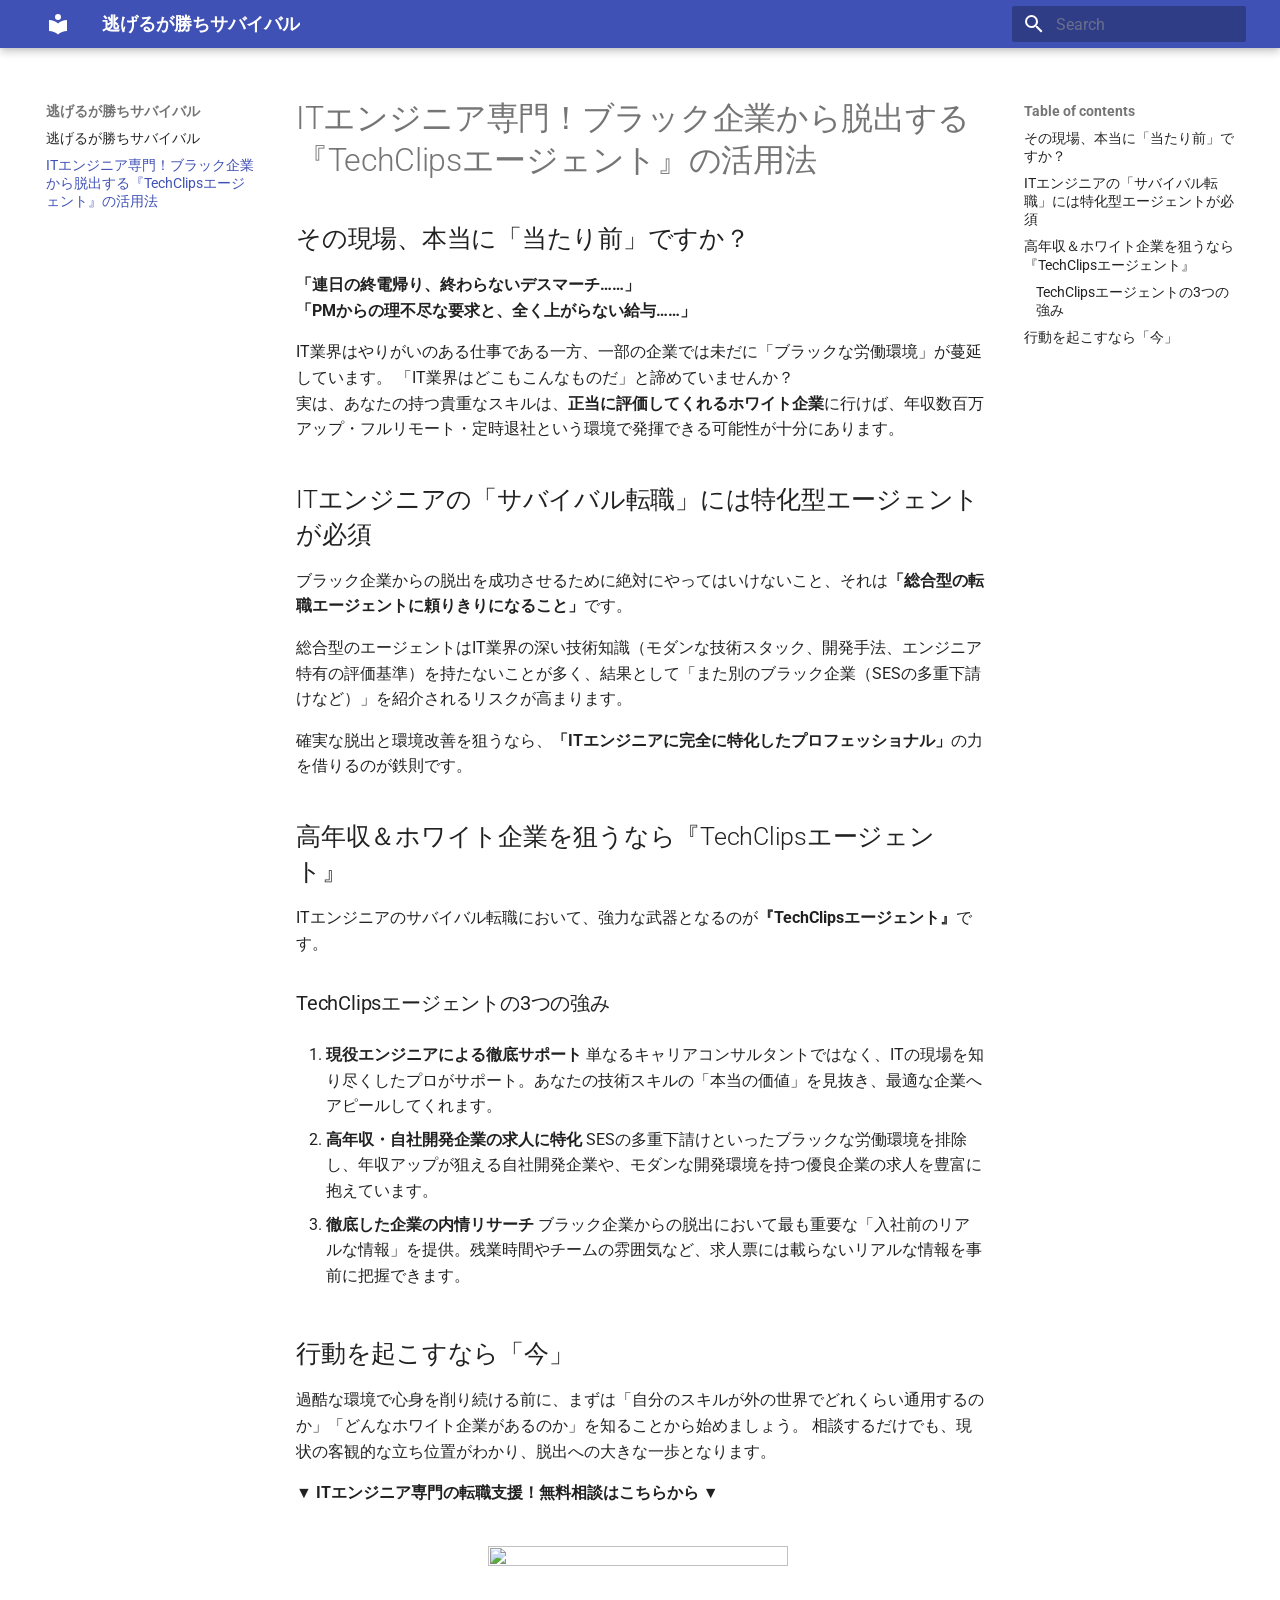
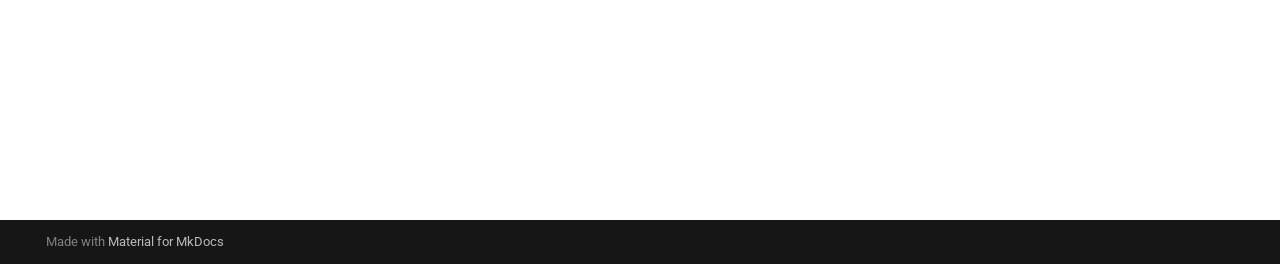
==== techclips-agent/index.html @ ae536495 "Deployed 92a9bb8 with MkDocs version: 1.6.1" ====
<!doctype html>
<html lang="en" class="no-js">
  <head>
    
      <meta charset="utf-8">
      <meta name="viewport" content="width=device-width,initial-scale=1">
      
        <meta name="description" content="デスマーチ、安い給与、パワハラPM……過酷な労働環境に疲弊するITエンジニアが、年収アップ＆ホワイト環境への脱出を果たすために必要な特化型エージェント「TechClips」を徹底解説。">
      
      
      
      
        <link rel="prev" href="..">
      
      
      
        
      
      
      <link rel="icon" href="../assets/images/favicon.png">
      <meta name="generator" content="mkdocs-1.6.1, mkdocs-material-9.7.7">
    
    
      
        <title>ITエンジニア専門！ブラック企業から脱出する『TechClipsエージェント』の活用法 - 逃げるが勝ちサバイバル</title>
      
    
    
      <link rel="stylesheet" href="../assets/stylesheets/main.ec1eaa64.min.css">
      
        
        <link rel="stylesheet" href="../assets/stylesheets/palette.ab4e12ef.min.css">
      
      


    
    
      
    
    
      
        
        
        <link rel="preconnect" href="https://fonts.gstatic.com" crossorigin>
        <link rel="stylesheet" href="https://fonts.googleapis.com/css?family=Roboto:300,300i,400,400i,700,700i%7CRoboto+Mono:400,400i,700,700i&display=fallback">
        <style>:root{--md-text-font:"Roboto";--md-code-font:"Roboto Mono"}</style>
      
    
    
    <script>__md_scope=new URL("..",location),__md_hash=e=>[...e].reduce(((e,_)=>(e<<5)-e+_.charCodeAt(0)),0),__md_get=(e,_=localStorage,t=__md_scope)=>JSON.parse(_.getItem(t.pathname+"."+e)),__md_set=(e,_,t=localStorage,a=__md_scope)=>{try{t.setItem(a.pathname+"."+e,JSON.stringify(_))}catch(e){}}</script>
    
      
  


  
  

<script id="__analytics">function __md_analytics(){function e(){dataLayer.push(arguments)}window.dataLayer=window.dataLayer||[],e("js",new Date),e("config","G-HF1MY35ZGQ"),document.addEventListener("DOMContentLoaded",(function(){document.forms.search&&document.forms.search.query.addEventListener("blur",(function(){this.value&&e("event","search",{search_term:this.value})}));document$.subscribe((function(){var t=document.forms.feedback;if(void 0!==t)for(var a of t.querySelectorAll("[type=submit]"))a.addEventListener("click",(function(a){a.preventDefault();var n=document.location.pathname,d=this.getAttribute("data-md-value");e("event","feedback",{page:n,data:d}),t.firstElementChild.disabled=!0;var r=t.querySelector(".md-feedback__note [data-md-value='"+d+"']");r&&(r.hidden=!1)})),t.hidden=!1})),location$.subscribe((function(t){e("config","G-HF1MY35ZGQ",{page_path:t.pathname})}))}));var t=document.createElement("script");t.async=!0,t.src="https://www.googletagmanager.com/gtag/js?id=G-HF1MY35ZGQ",document.getElementById("__analytics").insertAdjacentElement("afterEnd",t)}</script>
  
    <script>"undefined"!=typeof __md_analytics&&__md_analytics()</script>
  

    
    
  </head>
  
  
    
    
    
    
    
    <body dir="ltr" data-md-color-scheme="default" data-md-color-primary="slate" data-md-color-accent="indigo">
  
    
    <input class="md-toggle" data-md-toggle="drawer" type="checkbox" id="__drawer" autocomplete="off">
    <input class="md-toggle" data-md-toggle="search" type="checkbox" id="__search" autocomplete="off">
    <label class="md-overlay" for="__drawer"></label>
    <div data-md-component="skip">
      
        
        <a href="#ittechclips" class="md-skip">
          Skip to content
        </a>
      
    </div>
    <div data-md-component="announce">
      
    </div>
    
    
      

  

<header class="md-header md-header--shadow" data-md-component="header">
  <nav class="md-header__inner md-grid" aria-label="Header">
    <a href=".." title="逃げるが勝ちサバイバル" class="md-header__button md-logo" aria-label="逃げるが勝ちサバイバル" data-md-component="logo">
      
  
  <svg xmlns="http://www.w3.org/2000/svg" viewBox="0 0 24 24"><path d="M12 8a3 3 0 0 0 3-3 3 3 0 0 0-3-3 3 3 0 0 0-3 3 3 3 0 0 0 3 3m0 3.54C9.64 9.35 6.5 8 3 8v11c3.5 0 6.64 1.35 9 3.54 2.36-2.19 5.5-3.54 9-3.54V8c-3.5 0-6.64 1.35-9 3.54"/></svg>

    </a>
    <label class="md-header__button md-icon" for="__drawer">
      
      <svg xmlns="http://www.w3.org/2000/svg" viewBox="0 0 24 24"><path d="M3 6h18v2H3zm0 5h18v2H3zm0 5h18v2H3z"/></svg>
    </label>
    <div class="md-header__title" data-md-component="header-title">
      <div class="md-header__ellipsis">
        <div class="md-header__topic">
          <span class="md-ellipsis">
            逃げるが勝ちサバイバル
          </span>
        </div>
        <div class="md-header__topic" data-md-component="header-topic">
          <span class="md-ellipsis">
            
              ITエンジニア専門！ブラック企業から脱出する『TechClipsエージェント』の活用法
            
          </span>
        </div>
      </div>
    </div>
    
      
    
    
    
    
      
      
        <label class="md-header__button md-icon" for="__search">
          
          <svg xmlns="http://www.w3.org/2000/svg" viewBox="0 0 24 24"><path d="M9.5 3A6.5 6.5 0 0 1 16 9.5c0 1.61-.59 3.09-1.56 4.23l.27.27h.79l5 5-1.5 1.5-5-5v-.79l-.27-.27A6.52 6.52 0 0 1 9.5 16 6.5 6.5 0 0 1 3 9.5 6.5 6.5 0 0 1 9.5 3m0 2C7 5 5 7 5 9.5S7 14 9.5 14 14 12 14 9.5 12 5 9.5 5"/></svg>
        </label>
        <div class="md-search" data-md-component="search" role="dialog">
  <label class="md-search__overlay" for="__search"></label>
  <div class="md-search__inner" role="search">
    <form class="md-search__form" name="search">
      <input type="text" class="md-search__input" name="query" aria-label="Search" placeholder="Search" autocapitalize="off" autocorrect="off" autocomplete="off" spellcheck="false" data-md-component="search-query" required>
      <label class="md-search__icon md-icon" for="__search">
        
        <svg xmlns="http://www.w3.org/2000/svg" viewBox="0 0 24 24"><path d="M9.5 3A6.5 6.5 0 0 1 16 9.5c0 1.61-.59 3.09-1.56 4.23l.27.27h.79l5 5-1.5 1.5-5-5v-.79l-.27-.27A6.52 6.52 0 0 1 9.5 16 6.5 6.5 0 0 1 3 9.5 6.5 6.5 0 0 1 9.5 3m0 2C7 5 5 7 5 9.5S7 14 9.5 14 14 12 14 9.5 12 5 9.5 5"/></svg>
        
        <svg xmlns="http://www.w3.org/2000/svg" viewBox="0 0 24 24"><path d="M20 11v2H8l5.5 5.5-1.42 1.42L4.16 12l7.92-7.92L13.5 5.5 8 11z"/></svg>
      </label>
      <nav class="md-search__options" aria-label="Search">
        
        <button type="reset" class="md-search__icon md-icon" title="Clear" aria-label="Clear" tabindex="-1">
          
          <svg xmlns="http://www.w3.org/2000/svg" viewBox="0 0 24 24"><path d="M19 6.41 17.59 5 12 10.59 6.41 5 5 6.41 10.59 12 5 17.59 6.41 19 12 13.41 17.59 19 19 17.59 13.41 12z"/></svg>
        </button>
      </nav>
      
    </form>
    <div class="md-search__output">
      <div class="md-search__scrollwrap" tabindex="0" data-md-scrollfix>
        <div class="md-search-result" data-md-component="search-result">
          <div class="md-search-result__meta">
            Initializing search
          </div>
          <ol class="md-search-result__list" role="presentation"></ol>
        </div>
      </div>
    </div>
  </div>
</div>
      
    
    
  </nav>
  
</header>
    
    <div class="md-container" data-md-component="container">
      
      
        
          
        
      
      <main class="md-main" data-md-component="main">
        <div class="md-main__inner md-grid">
          
            
              
              <div class="md-sidebar md-sidebar--primary" data-md-component="sidebar" data-md-type="navigation" >
                <div class="md-sidebar__scrollwrap">
                  <div class="md-sidebar__inner">
                    



<nav class="md-nav md-nav--primary" aria-label="Navigation" data-md-level="0">
  <label class="md-nav__title" for="__drawer">
    <a href=".." title="逃げるが勝ちサバイバル" class="md-nav__button md-logo" aria-label="逃げるが勝ちサバイバル" data-md-component="logo">
      
  
  <svg xmlns="http://www.w3.org/2000/svg" viewBox="0 0 24 24"><path d="M12 8a3 3 0 0 0 3-3 3 3 0 0 0-3-3 3 3 0 0 0-3 3 3 3 0 0 0 3 3m0 3.54C9.64 9.35 6.5 8 3 8v11c3.5 0 6.64 1.35 9 3.54 2.36-2.19 5.5-3.54 9-3.54V8c-3.5 0-6.64 1.35-9 3.54"/></svg>

    </a>
    逃げるが勝ちサバイバル
  </label>
  
  <ul class="md-nav__list" data-md-scrollfix>
    
      
      
  
  
  
  
    <li class="md-nav__item">
      <a href=".." class="md-nav__link">
        
  
  
  <span class="md-ellipsis">
    
  
    逃げるが勝ちサバイバル
  

    
  </span>
  
  

      </a>
    </li>
  

    
      
      
  
  
    
  
  
  
    <li class="md-nav__item md-nav__item--active">
      
      <input class="md-nav__toggle md-toggle" type="checkbox" id="__toc">
      
      
        
      
      
        <label class="md-nav__link md-nav__link--active" for="__toc">
          
  
  
  <span class="md-ellipsis">
    
  
    ITエンジニア専門！ブラック企業から脱出する『TechClipsエージェント』の活用法
  

    
  </span>
  
  

          <span class="md-nav__icon md-icon"></span>
        </label>
      
      <a href="./" class="md-nav__link md-nav__link--active">
        
  
  
  <span class="md-ellipsis">
    
  
    ITエンジニア専門！ブラック企業から脱出する『TechClipsエージェント』の活用法
  

    
  </span>
  
  

      </a>
      
        

<nav class="md-nav md-nav--secondary" aria-label="Table of contents">
  
  
  
    
  
  
    <label class="md-nav__title" for="__toc">
      <span class="md-nav__icon md-icon"></span>
      Table of contents
    </label>
    <ul class="md-nav__list" data-md-component="toc" data-md-scrollfix>
      
        <li class="md-nav__item">
  <a href="#_1" class="md-nav__link">
    <span class="md-ellipsis">
      
        その現場、本当に「当たり前」ですか？
      
    </span>
  </a>
  
</li>
      
        <li class="md-nav__item">
  <a href="#it" class="md-nav__link">
    <span class="md-ellipsis">
      
        ITエンジニアの「サバイバル転職」には特化型エージェントが必須
      
    </span>
  </a>
  
</li>
      
        <li class="md-nav__item">
  <a href="#techclips" class="md-nav__link">
    <span class="md-ellipsis">
      
        高年収＆ホワイト企業を狙うなら『TechClipsエージェント』
      
    </span>
  </a>
  
    <nav class="md-nav" aria-label="高年収＆ホワイト企業を狙うなら『TechClipsエージェント』">
      <ul class="md-nav__list">
        
          <li class="md-nav__item">
  <a href="#techclips3" class="md-nav__link">
    <span class="md-ellipsis">
      
        TechClipsエージェントの3つの強み
      
    </span>
  </a>
  
</li>
        
      </ul>
    </nav>
  
</li>
      
        <li class="md-nav__item">
  <a href="#_2" class="md-nav__link">
    <span class="md-ellipsis">
      
        行動を起こすなら「今」
      
    </span>
  </a>
  
</li>
      
    </ul>
  
</nav>
      
    </li>
  

    
  </ul>
</nav>
                  </div>
                </div>
              </div>
            
            
              
              <div class="md-sidebar md-sidebar--secondary" data-md-component="sidebar" data-md-type="toc" >
                <div class="md-sidebar__scrollwrap">
                  <div class="md-sidebar__inner">
                    

<nav class="md-nav md-nav--secondary" aria-label="Table of contents">
  
  
  
    
  
  
    <label class="md-nav__title" for="__toc">
      <span class="md-nav__icon md-icon"></span>
      Table of contents
    </label>
    <ul class="md-nav__list" data-md-component="toc" data-md-scrollfix>
      
        <li class="md-nav__item">
  <a href="#_1" class="md-nav__link">
    <span class="md-ellipsis">
      
        その現場、本当に「当たり前」ですか？
      
    </span>
  </a>
  
</li>
      
        <li class="md-nav__item">
  <a href="#it" class="md-nav__link">
    <span class="md-ellipsis">
      
        ITエンジニアの「サバイバル転職」には特化型エージェントが必須
      
    </span>
  </a>
  
</li>
      
        <li class="md-nav__item">
  <a href="#techclips" class="md-nav__link">
    <span class="md-ellipsis">
      
        高年収＆ホワイト企業を狙うなら『TechClipsエージェント』
      
    </span>
  </a>
  
    <nav class="md-nav" aria-label="高年収＆ホワイト企業を狙うなら『TechClipsエージェント』">
      <ul class="md-nav__list">
        
          <li class="md-nav__item">
  <a href="#techclips3" class="md-nav__link">
    <span class="md-ellipsis">
      
        TechClipsエージェントの3つの強み
      
    </span>
  </a>
  
</li>
        
      </ul>
    </nav>
  
</li>
      
        <li class="md-nav__item">
  <a href="#_2" class="md-nav__link">
    <span class="md-ellipsis">
      
        行動を起こすなら「今」
      
    </span>
  </a>
  
</li>
      
    </ul>
  
</nav>
                  </div>
                </div>
              </div>
            
          
          
            <div class="md-content" data-md-component="content">
              
              <article class="md-content__inner md-typeset">
                
                  



<h1 id="ittechclips">ITエンジニア専門！ブラック企業から脱出する『TechClipsエージェント』の活用法</h1>
<h2 id="_1">その現場、本当に「当たり前」ですか？</h2>
<p><strong>「連日の終電帰り、終わらないデスマーチ……」</strong><br />
<strong>「PMからの理不尽な要求と、全く上がらない給与……」</strong>  </p>
<p>IT業界はやりがいのある仕事である一方、一部の企業では未だに「ブラックな労働環境」が蔓延しています。
「IT業界はどこもこんなものだ」と諦めていませんか？<br />
実は、あなたの持つ貴重なスキルは、<strong>正当に評価してくれるホワイト企業</strong>に行けば、年収数百万アップ・フルリモート・定時退社という環境で発揮できる可能性が十分にあります。</p>
<h2 id="it">ITエンジニアの「サバイバル転職」には特化型エージェントが必須</h2>
<p>ブラック企業からの脱出を成功させるために絶対にやってはいけないこと、それは<strong>「総合型の転職エージェントに頼りきりになること」</strong>です。</p>
<p>総合型のエージェントはIT業界の深い技術知識（モダンな技術スタック、開発手法、エンジニア特有の評価基準）を持たないことが多く、結果として「また別のブラック企業（SESの多重下請けなど）」を紹介されるリスクが高まります。</p>
<p>確実な脱出と環境改善を狙うなら、<strong>「ITエンジニアに完全に特化したプロフェッショナル」</strong>の力を借りるのが鉄則です。</p>
<h2 id="techclips">高年収＆ホワイト企業を狙うなら『TechClipsエージェント』</h2>
<p>ITエンジニアのサバイバル転職において、強力な武器となるのが<strong>『TechClipsエージェント』</strong>です。</p>
<h3 id="techclips3">TechClipsエージェントの3つの強み</h3>
<ol>
<li>
<p><strong>現役エンジニアによる徹底サポート</strong>
   単なるキャリアコンサルタントではなく、ITの現場を知り尽くしたプロがサポート。あなたの技術スキルの「本当の価値」を見抜き、最適な企業へアピールしてくれます。</p>
</li>
<li>
<p><strong>高年収・自社開発企業の求人に特化</strong>
   SESの多重下請けといったブラックな労働環境を排除し、年収アップが狙える自社開発企業や、モダンな開発環境を持つ優良企業の求人を豊富に抱えています。</p>
</li>
<li>
<p><strong>徹底した企業の内情リサーチ</strong>
   ブラック企業からの脱出において最も重要な「入社前のリアルな情報」を提供。残業時間やチームの雰囲気など、求人票には載らないリアルな情報を事前に把握できます。</p>
</li>
</ol>
<h2 id="_2">行動を起こすなら「今」</h2>
<p>過酷な環境で心身を削り続ける前に、まずは「自分のスキルが外の世界でどれくらい通用するのか」「どんなホワイト企業があるのか」を知ることから始めましょう。
相談するだけでも、現状の客観的な立ち位置がわかり、脱出への大きな一歩となります。</p>
<p><strong>▼ ITエンジニア専門の転職支援！無料相談はこちらから ▼</strong></p>
<div style="text-align: center; margin-top: 2rem;">
  <a href="https://px.a8.net/svt/ejp?a8mat=4BCIRP+AWYK8Q+3SWM+601S1" rel="nofollow">
  <img border="0" width="300" height="250" alt="" src="https://www28.a8.net/svt/bgt?aid=260924677660&wid=022&eno=01&mid=s00000017743001008000&mc=1"></a>
  <img border="0" width="1" height="1" src="https://www11.a8.net/0.gif?a8mat=4BCIRP+AWYK8Q+3SWM+601S1" alt="">
</div>







  
  



  




                
              </article>
            </div>
          
          
<script>var target=document.getElementById(location.hash.slice(1));target&&target.name&&(target.checked=target.name.startsWith("__tabbed_"))</script>
        </div>
        
      </main>
      
        <footer class="md-footer">
  
  <div class="md-footer-meta md-typeset">
    <div class="md-footer-meta__inner md-grid">
      <div class="md-copyright">
  
  
    Made with
    <a href="https://squidfunk.github.io/mkdocs-material/" target="_blank" rel="noopener">
      Material for MkDocs
    </a>
  
</div>
      
    </div>
  </div>
</footer>
      
    </div>
    <div class="md-dialog" data-md-component="dialog">
      <div class="md-dialog__inner md-typeset"></div>
    </div>
    
    
    
      
      
      <script id="__config" type="application/json">{"annotate": null, "base": "..", "features": [], "search": "../assets/javascripts/workers/search.2c215733.min.js", "tags": null, "translations": {"clipboard.copied": "Copied to clipboard", "clipboard.copy": "Copy to clipboard", "search.result.more.one": "1 more on this page", "search.result.more.other": "# more on this page", "search.result.none": "No matching documents", "search.result.one": "1 matching document", "search.result.other": "# matching documents", "search.result.placeholder": "Type to start searching", "search.result.term.missing": "Missing", "select.version": "Select version"}, "version": null}</script>
    
    
      <script src="../assets/javascripts/bundle.d7400e89.min.js"></script>
      
    
  </body>
</html>
---- assets/stylesheets/main.ec1eaa64.min.css ----
@charset "UTF-8";html{-webkit-text-size-adjust:none;-moz-text-size-adjust:none;text-size-adjust:none;box-sizing:border-box}*,:after,:before{box-sizing:inherit}@media (prefers-reduced-motion){*,:after,:before{transition:none!important}}body{margin:0}a,button,input,label{-webkit-tap-highlight-color:transparent}a{color:inherit;text-decoration:none}hr{border:0;box-sizing:initial;display:block;height:.05rem;overflow:visible;padding:0}small{font-size:80%}sub,sup{line-height:1em}img{border-style:none}table{border-collapse:initial;border-spacing:0}td,th{font-weight:400;vertical-align:top}button{background:#0000;border:0;font-family:inherit;font-size:inherit;margin:0;padding:0}input{border:0;outline:none}:root{--md-primary-fg-color:#4051b5;--md-primary-fg-color--light:#5d6cc0;--md-primary-fg-color--dark:#303fa1;--md-primary-bg-color:#fff;--md-primary-bg-color--light:#ffffffb3;--md-accent-fg-color:#526cfe;--md-accent-fg-color--transparent:#526cfe1a;--md-accent-bg-color:#fff;--md-accent-bg-color--light:#ffffffb3}[data-md-color-scheme=default]{color-scheme:light}[data-md-color-scheme=default] img[src$="#gh-dark-mode-only"],[data-md-color-scheme=default] img[src$="#only-dark"]{display:none}:root,[data-md-color-scheme=default]{--md-hue:225deg;--md-default-fg-color:#000000de;--md-default-fg-color--light:#0000008a;--md-default-fg-color--lighter:#00000052;--md-default-fg-color--lightest:#00000012;--md-default-bg-color:#fff;--md-default-bg-color--light:#ffffffb3;--md-default-bg-color--lighter:#ffffff4d;--md-default-bg-color--lightest:#ffffff1f;--md-code-fg-color:#36464e;--md-code-bg-color:#f5f5f5;--md-code-bg-color--light:#f5f5f5b3;--md-code-bg-color--lighter:#f5f5f54d;--md-code-hl-color:#4287ff;--md-code-hl-color--light:#4287ff1a;--md-code-hl-number-color:#d52a2a;--md-code-hl-special-color:#db1457;--md-code-hl-function-color:#a846b9;--md-code-hl-constant-color:#6e59d9;--md-code-hl-keyword-color:#3f6ec6;--md-code-hl-string-color:#1c7d4d;--md-code-hl-name-color:var(--md-code-fg-color);--md-code-hl-operator-color:var(--md-default-fg-color--light);--md-code-hl-punctuation-color:var(--md-default-fg-color--light);--md-code-hl-comment-color:var(--md-default-fg-color--light);--md-code-hl-generic-color:var(--md-default-fg-color--light);--md-code-hl-variable-color:var(--md-default-fg-color--light);--md-typeset-color:var(--md-default-fg-color);--md-typeset-a-color:var(--md-primary-fg-color);--md-typeset-del-color:#f5503d26;--md-typeset-ins-color:#0bd57026;--md-typeset-kbd-color:#fafafa;--md-typeset-kbd-accent-color:#fff;--md-typeset-kbd-border-color:#b8b8b8;--md-typeset-mark-color:#ffff0080;--md-typeset-table-color:#0000001f;--md-typeset-table-color--light:rgba(0,0,0,.035);--md-admonition-fg-color:var(--md-default-fg-color);--md-admonition-bg-color:var(--md-default-bg-color);--md-warning-fg-color:#000000de;--md-warning-bg-color:#ff9;--md-footer-fg-color:#fff;--md-footer-fg-color--light:#ffffffb3;--md-footer-fg-color--lighter:#ffffff73;--md-footer-bg-color:#000000de;--md-footer-bg-color--dark:#00000052;--md-shadow-z1:0 0.2rem 0.5rem #0000000d,0 0 0.05rem #0000001a;--md-shadow-z2:0 0.2rem 0.5rem #0000001a,0 0 0.05rem #00000040;--md-shadow-z3:0 0.2rem 0.5rem #0003,0 0 0.05rem #00000059}.md-icon svg{fill:currentcolor;display:block;height:1.2rem;width:1.2rem}body{-webkit-font-smoothing:antialiased;-moz-osx-font-smoothing:grayscale;--md-text-font-family:var(--md-text-font,_),-apple-system,BlinkMacSystemFont,Helvetica,Arial,sans-serif;--md-code-font-family:var(--md-code-font,_),SFMono-Regular,Consolas,Menlo,monospace}aside,body,input{font-feature-settings:"kern","liga";color:var(--md-typeset-color);font-family:var(--md-text-font-family)}code,kbd,pre{font-feature-settings:"kern";font-family:var(--md-code-font-family)}:root{--md-typeset-table-sort-icon:url('data:image/svg+xml;charset=utf-8,<svg xmlns="http://www.w3.org/2000/svg" viewBox="0 0 24 24"><path d="m18 21-4-4h3V7h-3l4-4 4 4h-3v10h3M2 19v-2h10v2M2 13v-2h7v2M2 7V5h4v2z"/></svg>');--md-typeset-table-sort-icon--asc:url('data:image/svg+xml;charset=utf-8,<svg xmlns="http://www.w3.org/2000/svg" viewBox="0 0 24 24"><path d="M19 17h3l-4 4-4-4h3V3h2M2 17h10v2H2M6 5v2H2V5m0 6h7v2H2z"/></svg>');--md-typeset-table-sort-icon--desc:url('data:image/svg+xml;charset=utf-8,<svg xmlns="http://www.w3.org/2000/svg" viewBox="0 0 24 24"><path d="M19 7h3l-4-4-4 4h3v14h2M2 17h10v2H2M6 5v2H2V5m0 6h7v2H2z"/></svg>')}.md-typeset{-webkit-print-color-adjust:exact;color-adjust:exact;font-size:.8rem;line-height:1.6;overflow-wrap:break-word}@media print{.md-typeset{font-size:.68rem}}.md-typeset blockquote,.md-typeset dl,.md-typeset figure,.md-typeset ol,.md-typeset pre,.md-typeset ul{margin-bottom:1em;margin-top:1em}.md-typeset h1{color:var(--md-default-fg-color--light);font-size:2em;line-height:1.3;margin:0 0 1.25em}.md-typeset h1,.md-typeset h2{font-weight:300;letter-spacing:-.01em}.md-typeset h2{font-size:1.5625em;line-height:1.4;margin:1.6em 0 .64em}.md-typeset h3{font-size:1.25em;font-weight:400;letter-spacing:-.01em;line-height:1.5;margin:1.6em 0 .8em}.md-typeset h2+h3{margin-top:.8em}.md-typeset h4{font-weight:700;letter-spacing:-.01em;margin:1em 0}.md-typeset h5,.md-typeset h6{color:var(--md-default-fg-color--light);font-size:.8em;font-weight:700;letter-spacing:-.01em;margin:1.25em 0}.md-typeset h5{text-transform:uppercase}.md-typeset h5 code{text-transform:none}.md-typeset hr{border-bottom:.05rem solid var(--md-default-fg-color--lightest);display:flow-root;margin:1.5em 0}.md-typeset a{color:var(--md-typeset-a-color);word-break:break-word}.md-typeset a,.md-typeset a:before{transition:color 125ms}.md-typeset a:focus,.md-typeset a:hover{color:var(--md-accent-fg-color)}.md-typeset a:focus code,.md-typeset a:hover code{background-color:var(--md-accent-fg-color--transparent);color:var(--md-accent-fg-color)}.md-typeset a code{color:var(--md-typeset-a-color)}.md-typeset a.focus-visible{outline-color:var(--md-accent-fg-color);outline-offset:.2rem}.md-typeset code,.md-typeset kbd,.md-typeset pre{color:var(--md-code-fg-color);direction:ltr;font-variant-ligatures:none;transition:background-color 125ms}@media print{.md-typeset code,.md-typeset kbd,.md-typeset pre{white-space:pre-wrap}}.md-typeset code{background-color:var(--md-code-bg-color);border-radius:.1rem;-webkit-box-decoration-break:clone;box-decoration-break:clone;font-size:.85em;padding:0 .2941176471em;transition:color 125ms,background-color 125ms;word-break:break-word}.md-typeset code:not(.focus-visible){-webkit-tap-highlight-color:transparent;outline:none}.md-typeset pre{display:flow-root;line-height:1.4;position:relative}.md-typeset pre>code{-webkit-box-decoration-break:slice;box-decoration-break:slice;box-shadow:none;display:block;margin:0;outline-color:var(--md-accent-fg-color);overflow:auto;padding:.7720588235em 1.1764705882em;scrollbar-color:var(--md-default-fg-color--lighter) #0000;scrollbar-width:thin;touch-action:auto;word-break:normal}.md-typeset pre>code:hover{scrollbar-color:var(--md-accent-fg-color) #0000}.md-typeset pre>code::-webkit-scrollbar{height:.2rem;width:.2rem}.md-typeset pre>code::-webkit-scrollbar-thumb{background-color:var(--md-default-fg-color--lighter)}.md-typeset pre>code::-webkit-scrollbar-thumb:hover{background-color:var(--md-accent-fg-color)}.md-typeset kbd{background-color:var(--md-typeset-kbd-color);border-radius:.1rem;box-shadow:0 .1rem 0 .05rem var(--md-typeset-kbd-border-color),0 .1rem 0 var(--md-typeset-kbd-border-color),0 -.1rem .2rem var(--md-typeset-kbd-accent-color) inset;color:var(--md-default-fg-color);display:inline-block;font-size:.75em;padding:0 .6666666667em;vertical-align:text-top;word-break:break-word}.md-typeset mark{background-color:var(--md-typeset-mark-color);-webkit-box-decoration-break:clone;box-decoration-break:clone;color:inherit;word-break:break-word}.md-typeset abbr{cursor:help;text-decoration:none}.md-typeset [data-preview],.md-typeset abbr{border-bottom:.05rem dotted var(--md-default-fg-color--light)}.md-typeset small{opacity:.75}[dir=ltr] .md-typeset sub,[dir=ltr] .md-typeset sup{margin-left:.078125em}[dir=rtl] .md-typeset sub,[dir=rtl] .md-typeset sup{margin-right:.078125em}[dir=ltr] .md-typeset blockquote{padding-left:.6rem}[dir=rtl] .md-typeset blockquote{padding-right:.6rem}[dir=ltr] .md-typeset blockquote{border-left:.2rem solid var(--md-default-fg-color--lighter)}[dir=rtl] .md-typeset blockquote{border-right:.2rem solid var(--md-default-fg-color--lighter)}.md-typeset blockquote{color:var(--md-default-fg-color--light);margin-left:0;margin-right:0}.md-typeset ul{list-style-type:disc}.md-typeset ul[type]{list-style-type:revert-layer}[dir=ltr] .md-typeset ol,[dir=ltr] .md-typeset ul{margin-left:.625em}[dir=rtl] .md-typeset ol,[dir=rtl] .md-typeset ul{margin-right:.625em}.md-typeset ol,.md-typeset ul{padding:0}.md-typeset ol:not([hidden]),.md-typeset ul:not([hidden]){display:flow-root}.md-typeset ol ol,.md-typeset ul ol{list-style-type:lower-alpha}.md-typeset ol ol ol,.md-typeset ul ol ol{list-style-type:lower-roman}.md-typeset ol ol ol ol,.md-typeset ul ol ol ol{list-style-type:upper-alpha}.md-typeset ol ol ol ol ol,.md-typeset ul ol ol ol ol{list-style-type:upper-roman}.md-typeset ol[type],.md-typeset ul[type]{list-style-type:revert-layer}[dir=ltr] .md-typeset ol li,[dir=ltr] .md-typeset ul li{margin-left:1.25em}[dir=rtl] .md-typeset ol li,[dir=rtl] .md-typeset ul li{margin-right:1.25em}.md-typeset ol li,.md-typeset ul li{margin-bottom:.5em}.md-typeset ol li blockquote,.md-typeset ol li p,.md-typeset ul li blockquote,.md-typeset ul li p{margin:.5em 0}.md-typeset ol li:last-child,.md-typeset ul li:last-child{margin-bottom:0}[dir=ltr] .md-typeset ol li ol,[dir=ltr] .md-typeset ol li ul,[dir=ltr] .md-typeset ul li ol,[dir=ltr] .md-typeset ul li ul{margin-left:.625em}[dir=rtl] .md-typeset ol li ol,[dir=rtl] .md-typeset ol li ul,[dir=rtl] .md-typeset ul li ol,[dir=rtl] .md-typeset ul li ul{margin-right:.625em}.md-typeset ol li ol,.md-typeset ol li ul,.md-typeset ul li ol,.md-typeset ul li ul{margin-bottom:.5em;margin-top:.5em}[dir=ltr] .md-typeset dd{margin-left:1.875em}[dir=rtl] .md-typeset dd{margin-right:1.875em}.md-typeset dd{margin-bottom:1.5em;margin-top:1em}.md-typeset img,.md-typeset svg,.md-typeset video{height:auto;max-width:100%}.md-typeset img[align=left]{margin:1em 1em 1em 0}.md-typeset img[align=right]{margin:1em 0 1em 1em}.md-typeset img[align]:only-child{margin-top:0}.md-typeset figure{display:flow-root;margin:1em auto;max-width:100%;text-align:center;width:fit-content}.md-typeset figure img{display:block;margin:0 auto}.md-typeset figcaption{font-style:italic;margin:1em auto;max-width:24rem}.md-typeset iframe{max-width:100%}.md-typeset table:not([class]){background-color:var(--md-default-bg-color);border:.05rem solid var(--md-typeset-table-color);border-radius:.1rem;display:inline-block;font-size:.64rem;max-width:100%;overflow:auto;touch-action:auto}@media print{.md-typeset table:not([class]){display:table}}.md-typeset table:not([class])+*{margin-top:1.5em}.md-typeset table:not([class]) td>:first-child,.md-typeset table:not([class]) th>:first-child{margin-top:0}.md-typeset table:not([class]) td>:last-child,.md-typeset table:not([class]) th>:last-child{margin-bottom:0}.md-typeset table:not([class]) td:not([align]),.md-typeset table:not([class]) th:not([align]){text-align:left}[dir=rtl] .md-typeset table:not([class]) td:not([align]),[dir=rtl] .md-typeset table:not([class]) th:not([align]){text-align:right}.md-typeset table:not([class]) th{font-weight:700;min-width:5rem;padding:.9375em 1.25em;vertical-align:top}.md-typeset table:not([class]) td{border-top:.05rem solid var(--md-typeset-table-color);padding:.9375em 1.25em;vertical-align:top}.md-typeset table:not([class]) tbody tr{transition:background-color 125ms}.md-typeset table:not([class]) tbody tr:hover{background-color:var(--md-typeset-table-color--light);box-shadow:0 .05rem 0 var(--md-default-bg-color) inset}.md-typeset table:not([class]) a{word-break:normal}.md-typeset table th[role=columnheader]{cursor:pointer}[dir=ltr] .md-typeset table th[role=columnheader]:after{margin-left:.5em}[dir=rtl] .md-typeset table th[role=columnheader]:after{margin-right:.5em}.md-typeset table th[role=columnheader]:after{content:"";display:inline-block;height:1.2em;-webkit-mask-image:var(--md-typeset-table-sort-icon);mask-image:var(--md-typeset-table-sort-icon);-webkit-mask-repeat:no-repeat;mask-repeat:no-repeat;-webkit-mask-size:contain;mask-size:contain;transition:background-color 125ms;vertical-align:text-bottom;width:1.2em}.md-typeset table th[role=columnheader]:hover:after{background-color:var(--md-default-fg-color--lighter)}.md-typeset table th[role=columnheader][aria-sort=ascending]:after{background-color:var(--md-default-fg-color--light);-webkit-mask-image:var(--md-typeset-table-sort-icon--asc);mask-image:var(--md-typeset-table-sort-icon--asc)}.md-typeset table th[role=columnheader][aria-sort=descending]:after{background-color:var(--md-default-fg-color--light);-webkit-mask-image:var(--md-typeset-table-sort-icon--desc);mask-image:var(--md-typeset-table-sort-icon--desc)}.md-typeset__scrollwrap{margin:1em -.8rem;overflow-x:auto;touch-action:auto}.md-typeset__table{display:inline-block;margin-bottom:.5em;padding:0 .8rem}@media print{.md-typeset__table{display:block}}html .md-typeset__table table{display:table;margin:0;overflow:hidden;width:100%}@media screen and (max-width:44.984375em){.md-content__inner>pre{margin:1em -.8rem}.md-content__inner>pre code{border-radius:0}}.md-typeset .md-author{border-radius:100%;display:block;flex-shrink:0;height:1.6rem;overflow:hidden;position:relative;transition:color 125ms,transform 125ms;width:1.6rem}.md-typeset .md-author img{display:block}.md-typeset .md-author--more{background:var(--md-default-fg-color--lightest);color:var(--md-default-fg-color--lighter);font-size:.6rem;font-weight:700;line-height:1.6rem;text-align:center}.md-typeset .md-author--long{height:2.4rem;width:2.4rem}.md-typeset a.md-author{transform:scale(1)}.md-typeset a.md-author img{border-radius:100%;filter:grayscale(100%) opacity(75%);transition:filter 125ms}.md-typeset a.md-author:focus,.md-typeset a.md-author:hover{transform:scale(1.1);z-index:1}.md-typeset a.md-author:focus img,.md-typeset a.md-author:hover img{filter:grayscale(0)}.md-banner{background-color:var(--md-footer-bg-color);color:var(--md-footer-fg-color);overflow:auto}@media print{.md-banner{display:none}}.md-banner--warning{background-color:var(--md-warning-bg-color);color:var(--md-warning-fg-color)}.md-banner__inner{font-size:.7rem;margin:.6rem auto;padding:0 .8rem}[dir=ltr] .md-banner__button{float:right}[dir=rtl] .md-banner__button{float:left}.md-banner__button{color:inherit;cursor:pointer;transition:opacity .25s}.no-js .md-banner__button{display:none}.md-banner__button:hover{opacity:.7}html{font-size:125%;height:100%;overflow-x:hidden}@media screen and (min-width:100em){html{font-size:137.5%}}@media screen and (min-width:125em){html{font-size:150%}}body{background-color:var(--md-default-bg-color);display:flex;flex-direction:column;font-size:.5rem;min-height:100%;position:relative;width:100%}@media print{body{display:block}}@media screen and (max-width:59.984375em){body[data-md-scrolllock]{position:fixed}}.md-grid{margin-left:auto;margin-right:auto;max-width:61rem}.md-container{display:flex;flex-direction:column;flex-grow:1}@media print{.md-container{display:block}}.md-main{flex-grow:1}.md-main__inner{display:flex;height:100%;margin-top:1.5rem}.md-ellipsis{overflow:hidden;text-overflow:ellipsis}.md-toggle{display:none}.md-option{height:0;opacity:0;position:absolute;width:0}.md-option:checked+label:not([hidden]){display:block}.md-option.focus-visible+label{outline-color:var(--md-accent-fg-color);outline-style:auto}.md-skip{background-color:var(--md-default-fg-color);border-radius:.1rem;color:var(--md-default-bg-color);font-size:.64rem;margin:.5rem;opacity:0;outline-color:var(--md-accent-fg-color);padding:.3rem .5rem;position:fixed;transform:translateY(.4rem);z-index:-1}.md-skip:focus{opacity:1;transform:translateY(0);transition:transform .25s cubic-bezier(.4,0,.2,1),opacity 175ms 75ms;z-index:10}@page{margin:25mm}:root{--md-clipboard-icon:url('data:image/svg+xml;charset=utf-8,<svg xmlns="http://www.w3.org/2000/svg" viewBox="0 0 24 24"><path d="M19 21H8V7h11m0-2H8a2 2 0 0 0-2 2v14a2 2 0 0 0 2 2h11a2 2 0 0 0 2-2V7a2 2 0 0 0-2-2m-3-4H4a2 2 0 0 0-2 2v14h2V3h12z"/></svg>')}.md-clipboard{border-radius:.1rem;color:var(--md-default-fg-color--lightest);cursor:pointer;height:1.5em;outline-color:var(--md-accent-fg-color);outline-offset:.1rem;transition:color .25s;width:1.5em;z-index:1}@media print{.md-clipboard{display:none}}.md-clipboard:not(.focus-visible){-webkit-tap-highlight-color:transparent;outline:none}:hover>.md-clipboard{color:var(--md-default-fg-color--light)}.md-clipboard:focus,.md-clipboard:hover{color:var(--md-accent-fg-color)}.md-clipboard:after{background-color:currentcolor;content:"";display:block;height:1.125em;margin:0 auto;-webkit-mask-image:var(--md-clipboard-icon);mask-image:var(--md-clipboard-icon);-webkit-mask-position:center;mask-position:center;-webkit-mask-repeat:no-repeat;mask-repeat:no-repeat;-webkit-mask-size:contain;mask-size:contain;width:1.125em}.md-clipboard--inline{cursor:pointer}.md-clipboard--inline code{transition:color .25s,background-color .25s}.md-clipboard--inline:focus code,.md-clipboard--inline:hover code{background-color:var(--md-accent-fg-color--transparent);color:var(--md-accent-fg-color)}:root{--md-code-select-icon:url('data:image/svg+xml;charset=utf-8,<svg xmlns="http://www.w3.org/2000/svg" viewBox="0 0 24 24"><path d="M19 19h-4v2h4c1.1 0 2-.9 2-2v-4h-2m0-12h-4v2h4v4h2V5c0-1.1-.9-2-2-2M5 5h4V3H5c-1.1 0-2 .9-2 2v4h2m0 6H3v4c0 1.1.9 2 2 2h4v-2H5zm2-4h2v2H7zm4 0h2v2h-2zm4 0h2v2h-2zM7 7h2v2H7zm4 0h2v2h-2zm4 0h2v2h-2zm-8 8h2v2H7zm4 0h2v2h-2zm4 0h2v2h-2z"/></svg>');--md-code-copy-icon:url('data:image/svg+xml;charset=utf-8,<svg xmlns="http://www.w3.org/2000/svg" viewBox="0 0 24 24"><path d="M19 21H8V7h11m0-2H8a2 2 0 0 0-2 2v14a2 2 0 0 0 2 2h11a2 2 0 0 0 2-2V7a2 2 0 0 0-2-2m-3-4H4a2 2 0 0 0-2 2v14h2V3h12z"/></svg>')}.md-typeset .md-code__content{display:grid}.md-code__nav{background-color:var(--md-code-bg-color--lighter);border-radius:.1rem;display:flex;gap:.2rem;padding:.2rem;position:absolute;right:.25em;top:.25em;transition:background-color .25s;z-index:1}:hover>.md-code__nav{background-color:var(--md-code-bg-color--light)}.md-code__button{color:var(--md-default-fg-color--lightest);cursor:pointer;display:block;height:1.5em;outline-color:var(--md-accent-fg-color);outline-offset:.1rem;transition:color .25s;width:1.5em}:hover>*>.md-code__button{color:var(--md-default-fg-color--light)}.md-code__button.focus-visible,.md-code__button:hover{color:var(--md-accent-fg-color)}.md-code__button--active{color:var(--md-default-fg-color)!important}.md-code__button:after{background-color:currentcolor;content:"";display:block;height:1.125em;margin:0 auto;-webkit-mask-position:center;mask-position:center;-webkit-mask-repeat:no-repeat;mask-repeat:no-repeat;-webkit-mask-size:contain;mask-size:contain;width:1.125em}.md-code__button[data-md-type=select]:after{-webkit-mask-image:var(--md-code-select-icon);mask-image:var(--md-code-select-icon)}.md-code__button[data-md-type=copy]:after{-webkit-mask-image:var(--md-code-copy-icon);mask-image:var(--md-code-copy-icon)}@keyframes consent{0%{opacity:0;transform:translateY(100%)}to{opacity:1;transform:translateY(0)}}@keyframes overlay{0%{opacity:0}to{opacity:1}}.md-consent__overlay{animation:overlay .25s both;-webkit-backdrop-filter:blur(.1rem);backdrop-filter:blur(.1rem);background-color:#0000008a;height:100%;opacity:1;position:fixed;top:0;width:100%;z-index:5}.md-consent__inner{animation:consent .5s cubic-bezier(.1,.7,.1,1) both;background-color:var(--md-default-bg-color);border:0;border-radius:.1rem;bottom:0;box-shadow:0 0 .2rem #0000001a,0 .2rem .4rem #0003;max-height:100%;overflow:auto;padding:0;position:fixed;width:100%;z-index:5}.md-consent__form{padding:.8rem}.md-consent__settings{display:none;margin:1em 0}input:checked+.md-consent__settings{display:block}.md-consent__controls{margin-bottom:.8rem}.md-typeset .md-consent__controls .md-button{display:inline}@media screen and (max-width:44.984375em){.md-typeset .md-consent__controls .md-button{display:block;margin-top:.4rem;text-align:center;width:100%}}.md-consent label{cursor:pointer}.md-content{flex-grow:1;min-width:0}.md-content__inner{margin:0 .8rem 1.2rem;padding-top:.6rem}@media screen and (min-width:76.25em){[dir=ltr] .md-sidebar--primary:not([hidden])~.md-content>.md-content__inner{margin-left:1.2rem}[dir=ltr] .md-sidebar--secondary:not([hidden])~.md-content>.md-content__inner,[dir=rtl] .md-sidebar--primary:not([hidden])~.md-content>.md-content__inner{margin-right:1.2rem}[dir=rtl] .md-sidebar--secondary:not([hidden])~.md-content>.md-content__inner{margin-left:1.2rem}}.md-content__inner:before{content:"";display:block;height:.4rem}.md-content__inner>:last-child{margin-bottom:0}[dir=ltr] .md-content__button{float:right}[dir=rtl] .md-content__button{float:left}[dir=ltr] .md-content__button{margin-left:.4rem}[dir=rtl] .md-content__button{margin-right:.4rem}.md-content__button{margin:.4rem 0;padding:0}@media print{.md-content__button{display:none}}.md-typeset .md-content__button{color:var(--md-default-fg-color--lighter)}.md-content__button svg{display:inline;vertical-align:top}[dir=rtl] .md-content__button svg{transform:scaleX(-1)}[dir=ltr] .md-dialog{right:.8rem}[dir=rtl] .md-dialog{left:.8rem}.md-dialog{background-color:var(--md-default-fg-color);border-radius:.1rem;bottom:.8rem;box-shadow:var(--md-shadow-z3);min-width:11.1rem;opacity:0;padding:.4rem .6rem;pointer-events:none;position:fixed;transform:translateY(100%);transition:transform 0ms .4s,opacity .4s;z-index:4}@media print{.md-dialog{display:none}}.md-dialog--active{opacity:1;pointer-events:auto;transform:translateY(0);transition:transform .4s cubic-bezier(.075,.85,.175,1),opacity .4s}.md-dialog__inner{color:var(--md-default-bg-color);font-size:.7rem}.md-feedback{margin:2em 0 1em;text-align:center}.md-feedback fieldset{border:none;margin:0;padding:0}.md-feedback__title{font-weight:700;margin:1em auto}.md-feedback__inner{position:relative}.md-feedback__list{display:flex;flex-wrap:wrap;place-content:baseline center;position:relative}.md-feedback__list:hover .md-icon:not(:disabled){color:var(--md-default-fg-color--lighter)}:disabled .md-feedback__list{min-height:1.8rem}.md-feedback__icon{color:var(--md-default-fg-color--light);cursor:pointer;flex-shrink:0;margin:0 .1rem;transition:color 125ms}.md-feedback__icon:not(:disabled).md-icon:hover{color:var(--md-accent-fg-color)}.md-feedback__icon:disabled{color:var(--md-default-fg-color--lightest);pointer-events:none}.md-feedback__note{opacity:0;position:relative;transform:translateY(.4rem);transition:transform .4s cubic-bezier(.1,.7,.1,1),opacity .15s}.md-feedback__note>*{margin:0 auto;max-width:16rem}:disabled .md-feedback__note{opacity:1;transform:translateY(0)}@media print{.md-feedback{display:none}}.md-footer{background-color:var(--md-footer-bg-color);color:var(--md-footer-fg-color)}@media print{.md-footer{display:none}}.md-footer__inner{justify-content:space-between;overflow:auto;padding:.2rem}.md-footer__inner:not([hidden]){display:flex}.md-footer__link{align-items:end;display:flex;flex-grow:0.01;margin-bottom:.4rem;margin-top:1rem;max-width:100%;outline-color:var(--md-accent-fg-color);overflow:hidden;transition:opacity .25s}.md-footer__link:focus,.md-footer__link:hover{opacity:.7}[dir=rtl] .md-footer__link svg{transform:scaleX(-1)}@media screen and (max-width:44.984375em){.md-footer__link--prev{flex-shrink:0}.md-footer__link--prev .md-footer__title{display:none}}[dir=ltr] .md-footer__link--next{margin-left:auto}[dir=rtl] .md-footer__link--next{margin-right:auto}.md-footer__link--next{text-align:right}[dir=rtl] .md-footer__link--next{text-align:left}.md-footer__title{flex-grow:1;font-size:.9rem;margin-bottom:.7rem;max-width:calc(100% - 2.4rem);padding:0 1rem;white-space:nowrap}.md-footer__button{margin:.2rem;padding:.4rem}.md-footer__direction{font-size:.64rem;opacity:.7}.md-footer-meta{background-color:var(--md-footer-bg-color--dark)}.md-footer-meta__inner{display:flex;flex-wrap:wrap;justify-content:space-between;padding:.2rem}html .md-footer-meta.md-typeset a{color:var(--md-footer-fg-color--light)}html .md-footer-meta.md-typeset a:focus,html .md-footer-meta.md-typeset a:hover{color:var(--md-footer-fg-color)}.md-copyright{color:var(--md-footer-fg-color--lighter);font-size:.64rem;margin:auto .6rem;padding:.4rem 0;width:100%}@media screen and (min-width:45em){.md-copyright{width:auto}}.md-copyright__highlight{color:var(--md-footer-fg-color--light)}.md-social{display:inline-flex;gap:.2rem;margin:0 .4rem;padding:.2rem 0 .6rem}@media screen and (min-width:45em){.md-social{padding:.6rem 0}}.md-social__link{display:inline-block;height:1.6rem;text-align:center;width:1.6rem}.md-social__link:before{line-height:1.9}.md-social__link svg{fill:currentcolor;max-height:.8rem;vertical-align:-25%}.md-typeset .md-button{border:.1rem solid;border-radius:.1rem;color:var(--md-primary-fg-color);cursor:pointer;display:inline-block;font-weight:700;padding:.625em 2em;transition:color 125ms,background-color 125ms,border-color 125ms}.md-typeset .md-button--primary{background-color:var(--md-primary-fg-color);border-color:var(--md-primary-fg-color);color:var(--md-primary-bg-color)}.md-typeset .md-button:focus,.md-typeset .md-button:hover{background-color:var(--md-accent-fg-color);border-color:var(--md-accent-fg-color);color:var(--md-accent-bg-color)}[dir=ltr] .md-typeset .md-input{border-top-left-radius:.1rem}[dir=ltr] .md-typeset .md-input,[dir=rtl] .md-typeset .md-input{border-top-right-radius:.1rem}[dir=rtl] .md-typeset .md-input{border-top-left-radius:.1rem}.md-typeset .md-input{border-bottom:.1rem solid var(--md-default-fg-color--lighter);box-shadow:var(--md-shadow-z1);font-size:.8rem;height:1.8rem;padding:0 .6rem;transition:border .25s,box-shadow .25s}.md-typeset .md-input:focus,.md-typeset .md-input:hover{border-bottom-color:var(--md-accent-fg-color);box-shadow:var(--md-shadow-z2)}.md-typeset .md-input--stretch{width:100%}.md-header{background-color:var(--md-primary-fg-color);box-shadow:0 0 .2rem #0000,0 .2rem .4rem #0000;color:var(--md-primary-bg-color);display:block;left:0;position:sticky;right:0;top:0;z-index:4}@media print{.md-header{display:none}}.md-header[hidden]{transform:translateY(-100%);transition:transform .25s cubic-bezier(.8,0,.6,1),box-shadow .25s}.md-header--shadow{box-shadow:0 0 .2rem #0000001a,0 .2rem .4rem #0003;transition:transform .25s cubic-bezier(.1,.7,.1,1),box-shadow .25s}.md-header__inner{align-items:center;display:flex;padding:0 .2rem}.md-header__button{color:currentcolor;cursor:pointer;margin:.2rem;outline-color:var(--md-accent-fg-color);padding:.4rem;position:relative;transition:opacity .25s;vertical-align:middle;z-index:1}.md-header__button:hover{opacity:.7}.md-header__button:not([hidden]){display:inline-block}.md-header__button:not(.focus-visible){-webkit-tap-highlight-color:transparent;outline:none}.md-header__button.md-logo{margin:.2rem;padding:.4rem}@media screen and (max-width:76.234375em){.md-header__button.md-logo{display:none}}.md-header__button.md-logo img,.md-header__button.md-logo svg{fill:currentcolor;display:block;height:1.2rem;width:auto}@media screen and (min-width:60em){.md-header__button[for=__search]{display:none}}.no-js .md-header__button[for=__search]{display:none}[dir=rtl] .md-header__button[for=__search] svg{transform:scaleX(-1)}@media screen and (min-width:76.25em){.md-header__button[for=__drawer]{display:none}}.md-header__topic{display:flex;max-width:100%;position:absolute;transition:transform .4s cubic-bezier(.1,.7,.1,1),opacity .15s;white-space:nowrap}.md-header__topic+.md-header__topic{opacity:0;pointer-events:none;transform:translateX(1.25rem);transition:transform .4s cubic-bezier(1,.7,.1,.1),opacity .15s;z-index:-1}[dir=rtl] .md-header__topic+.md-header__topic{transform:translateX(-1.25rem)}.md-header__topic:first-child{font-weight:700}[dir=ltr] .md-header__title{margin-left:1rem;margin-right:.4rem}[dir=rtl] .md-header__title{margin-left:.4rem;margin-right:1rem}.md-header__title{flex-grow:1;font-size:.9rem;height:2.4rem;line-height:2.4rem}.md-header__title--active .md-header__topic{opacity:0;pointer-events:none;transform:translateX(-1.25rem);transition:transform .4s cubic-bezier(1,.7,.1,.1),opacity .15s;z-index:-1}[dir=rtl] .md-header__title--active .md-header__topic{transform:translateX(1.25rem)}.md-header__title--active .md-header__topic+.md-header__topic{opacity:1;pointer-events:auto;transform:translateX(0);transition:transform .4s cubic-bezier(.1,.7,.1,1),opacity .15s;z-index:0}.md-header__title>.md-header__ellipsis{height:100%;position:relative;width:100%}.md-header__option{display:flex;flex-shrink:0;max-width:100%;transition:max-width 0ms .25s,opacity .25s .25s;white-space:nowrap}[data-md-toggle=search]:checked~.md-header .md-header__option{max-width:0;opacity:0;transition:max-width 0ms,opacity 0ms}.md-header__option>input{bottom:0}.md-header__source{display:none}@media screen and (min-width:60em){[dir=ltr] .md-header__source{margin-left:1rem}[dir=rtl] .md-header__source{margin-right:1rem}.md-header__source{display:block;max-width:11.7rem;width:11.7rem}}@media screen and (min-width:76.25em){[dir=ltr] .md-header__source{margin-left:1.4rem}[dir=rtl] .md-header__source{margin-right:1.4rem}}.md-meta{color:var(--md-default-fg-color--light);font-size:.7rem;line-height:1.3}.md-meta__list{display:inline-flex;flex-wrap:wrap;list-style:none;margin:0;padding:0}.md-meta__item:not(:last-child):after{content:"·";margin-left:.2rem;margin-right:.2rem}.md-meta__link{color:var(--md-typeset-a-color)}.md-meta__link:focus,.md-meta__link:hover{color:var(--md-accent-fg-color)}.md-draft{background-color:#ff1744;border-radius:.125em;color:#fff;display:inline-block;font-weight:700;padding-left:.5714285714em;padding-right:.5714285714em}:root{--md-nav-icon--prev:url('data:image/svg+xml;charset=utf-8,<svg xmlns="http://www.w3.org/2000/svg" viewBox="0 0 24 24"><path d="M20 11v2H8l5.5 5.5-1.42 1.42L4.16 12l7.92-7.92L13.5 5.5 8 11z"/></svg>');--md-nav-icon--next:url('data:image/svg+xml;charset=utf-8,<svg xmlns="http://www.w3.org/2000/svg" viewBox="0 0 24 24"><path d="M8.59 16.58 13.17 12 8.59 7.41 10 6l6 6-6 6z"/></svg>');--md-toc-icon:url('data:image/svg+xml;charset=utf-8,<svg xmlns="http://www.w3.org/2000/svg" viewBox="0 0 24 24"><path d="M3 9h14V7H3zm0 4h14v-2H3zm0 4h14v-2H3zm16 0h2v-2h-2zm0-10v2h2V7zm0 6h2v-2h-2z"/></svg>')}.md-nav{font-size:.7rem;line-height:1.3}.md-nav__title{color:var(--md-default-fg-color--light);display:block;font-weight:700;overflow:hidden;padding:0 .6rem;text-overflow:ellipsis}.md-nav__title .md-nav__button{display:none}.md-nav__title .md-nav__button img{height:100%;width:auto}.md-nav__title .md-nav__button.md-logo img,.md-nav__title .md-nav__button.md-logo svg{fill:currentcolor;display:block;height:2.4rem;max-width:100%;object-fit:contain;width:auto}.md-nav__list{list-style:none;margin:0;padding:0}.md-nav__link{align-items:flex-start;display:flex;gap:.4rem;margin-top:.625em;scroll-snap-align:start;transition:color 125ms}.md-nav__link--passed,.md-nav__link--passed code{color:var(--md-default-fg-color--light)}.md-nav__item .md-nav__link--active,.md-nav__item .md-nav__link--active code{color:var(--md-typeset-a-color)}.md-nav__link .md-ellipsis{position:relative}.md-nav__link .md-ellipsis code{word-break:normal}[dir=ltr] .md-nav__link .md-icon:last-child{margin-left:auto}[dir=rtl] .md-nav__link .md-icon:last-child{margin-right:auto}.md-nav__link .md-typeset{font-size:.7rem;line-height:1.3}.md-nav__link svg{fill:currentcolor;flex-shrink:0;height:1.3em;position:relative}.md-nav__link[for]:focus,.md-nav__link[for]:hover,.md-nav__link[href]:focus,.md-nav__link[href]:hover{color:var(--md-accent-fg-color);cursor:pointer}.md-nav__link[for]:focus code,.md-nav__link[for]:hover code,.md-nav__link[href]:focus code,.md-nav__link[href]:hover code{background-color:var(--md-accent-fg-color--transparent);color:var(--md-accent-fg-color)}.md-nav__link.focus-visible{outline-color:var(--md-accent-fg-color);outline-offset:.2rem}.md-nav--primary .md-nav__link[for=__toc]{display:none}.md-nav--primary .md-nav__link[for=__toc] .md-icon:after{background-color:currentcolor;display:block;height:100%;-webkit-mask-image:var(--md-toc-icon);mask-image:var(--md-toc-icon);width:100%}.md-nav--primary .md-nav__link[for=__toc]~.md-nav{display:none}.md-nav__container>.md-nav__link{margin-top:0}.md-nav__container>.md-nav__link:first-child{flex-grow:1;min-width:0}.md-nav__icon{flex-shrink:0}.md-nav__source{display:none}@media screen and (max-width:76.234375em){.md-nav--primary,.md-nav--primary .md-nav{background-color:var(--md-default-bg-color);display:flex;flex-direction:column;height:100%;left:0;position:absolute;right:0;top:0;z-index:1}.md-nav--primary .md-nav__item,.md-nav--primary .md-nav__title{font-size:.8rem;line-height:1.5}.md-nav--primary .md-nav__title{background-color:var(--md-default-fg-color--lightest);color:var(--md-default-fg-color--light);cursor:pointer;height:5.6rem;line-height:2.4rem;padding:3rem .8rem .2rem;position:relative;white-space:nowrap}[dir=ltr] .md-nav--primary .md-nav__title .md-nav__icon{left:.4rem}[dir=rtl] .md-nav--primary .md-nav__title .md-nav__icon{right:.4rem}.md-nav--primary .md-nav__title .md-nav__icon{display:block;height:1.2rem;margin:.2rem;position:absolute;top:.4rem;width:1.2rem}.md-nav--primary .md-nav__title .md-nav__icon:after{background-color:currentcolor;content:"";display:block;height:100%;-webkit-mask-image:var(--md-nav-icon--prev);mask-image:var(--md-nav-icon--prev);-webkit-mask-position:center;mask-position:center;-webkit-mask-repeat:no-repeat;mask-repeat:no-repeat;-webkit-mask-size:contain;mask-size:contain;width:100%}.md-nav--primary .md-nav__title~.md-nav__list{background-color:var(--md-default-bg-color);box-shadow:0 .05rem 0 var(--md-default-fg-color--lightest) inset;overflow-y:auto;scroll-snap-type:y mandatory;touch-action:pan-y}.md-nav--primary .md-nav__title~.md-nav__list>:first-child{border-top:0}.md-nav--primary .md-nav__title[for=__drawer]{background-color:var(--md-primary-fg-color);color:var(--md-primary-bg-color);font-weight:700}.md-nav--primary .md-nav__title .md-logo{display:block;left:.2rem;margin:.2rem;padding:.4rem;position:absolute;right:.2rem;top:.2rem}.md-nav--primary .md-nav__list{flex:1}.md-nav--primary .md-nav__item{border-top:.05rem solid var(--md-default-fg-color--lightest)}.md-nav--primary .md-nav__item--active>.md-nav__link{color:var(--md-typeset-a-color)}.md-nav--primary .md-nav__item--active>.md-nav__link:focus,.md-nav--primary .md-nav__item--active>.md-nav__link:hover{color:var(--md-accent-fg-color)}.md-nav--primary .md-nav__link{margin-top:0;padding:.6rem .8rem}.md-nav--primary .md-nav__link svg{margin-top:.1em}.md-nav--primary .md-nav__link>.md-nav__link{padding:0}[dir=ltr] .md-nav--primary .md-nav__link .md-nav__icon{margin-right:-.2rem}[dir=rtl] .md-nav--primary .md-nav__link .md-nav__icon{margin-left:-.2rem}.md-nav--primary .md-nav__link .md-nav__icon{font-size:1.2rem;height:1.2rem;width:1.2rem}.md-nav--primary .md-nav__link .md-nav__icon:after{background-color:currentcolor;content:"";display:block;height:100%;-webkit-mask-image:var(--md-nav-icon--next);mask-image:var(--md-nav-icon--next);-webkit-mask-position:center;mask-position:center;-webkit-mask-repeat:no-repeat;mask-repeat:no-repeat;-webkit-mask-size:contain;mask-size:contain;width:100%}[dir=rtl] .md-nav--primary .md-nav__icon:after{transform:scale(-1)}.md-nav--primary .md-nav--secondary .md-nav{background-color:initial;position:static}[dir=ltr] .md-nav--primary .md-nav--secondary .md-nav .md-nav__link{padding-left:1.4rem}[dir=rtl] .md-nav--primary .md-nav--secondary .md-nav .md-nav__link{padding-right:1.4rem}[dir=ltr] .md-nav--primary .md-nav--secondary .md-nav .md-nav .md-nav__link{padding-left:2rem}[dir=rtl] .md-nav--primary .md-nav--secondary .md-nav .md-nav .md-nav__link{padding-right:2rem}[dir=ltr] .md-nav--primary .md-nav--secondary .md-nav .md-nav .md-nav .md-nav__link{padding-left:2.6rem}[dir=rtl] .md-nav--primary .md-nav--secondary .md-nav .md-nav .md-nav .md-nav__link{padding-right:2.6rem}[dir=ltr] .md-nav--primary .md-nav--secondary .md-nav .md-nav .md-nav .md-nav .md-nav__link{padding-left:3.2rem}[dir=rtl] .md-nav--primary .md-nav--secondary .md-nav .md-nav .md-nav .md-nav .md-nav__link{padding-right:3.2rem}.md-nav--secondary{background-color:initial}.md-nav__toggle~.md-nav{display:flex;opacity:0;transform:translateX(100%);transition:transform .25s cubic-bezier(.8,0,.6,1),opacity 125ms 50ms}[dir=rtl] .md-nav__toggle~.md-nav{transform:translateX(-100%)}.md-nav__toggle:checked~.md-nav{opacity:1;transform:translateX(0);transition:transform .25s cubic-bezier(.4,0,.2,1),opacity 125ms 125ms}.md-nav__toggle:checked~.md-nav>.md-nav__list{backface-visibility:hidden}}@media screen and (max-width:59.984375em){.md-nav--primary .md-nav__link[for=__toc]{display:flex}.md-nav--primary .md-nav__link[for=__toc] .md-icon:after{content:""}.md-nav--primary .md-nav__link[for=__toc]+.md-nav__link{display:none}.md-nav--primary .md-nav__link[for=__toc]~.md-nav{display:flex}.md-nav__source{background-color:var(--md-primary-fg-color--dark);color:var(--md-primary-bg-color);display:block;padding:0 .2rem}}@media screen and (min-width:60em) and (max-width:76.234375em){.md-nav--integrated .md-nav__link[for=__toc]{display:flex}.md-nav--integrated .md-nav__link[for=__toc] .md-icon:after{content:""}.md-nav--integrated .md-nav__link[for=__toc]+.md-nav__link{display:none}.md-nav--integrated .md-nav__link[for=__toc]~.md-nav{display:flex}}@media screen and (min-width:60em){.md-nav{margin-bottom:-.4rem}.md-nav--secondary .md-nav__title{background:var(--md-default-bg-color);box-shadow:0 0 .4rem .4rem var(--md-default-bg-color);position:sticky;top:0;z-index:1}.md-nav--secondary .md-nav__title[for=__toc]{scroll-snap-align:start}.md-nav--secondary .md-nav__title .md-nav__icon{display:none}[dir=ltr] .md-nav--secondary .md-nav__list{padding-left:.6rem}[dir=rtl] .md-nav--secondary .md-nav__list{padding-right:.6rem}.md-nav--secondary .md-nav__list{padding-bottom:.4rem}[dir=ltr] .md-nav--secondary .md-nav__item>.md-nav__link{margin-right:.4rem}[dir=rtl] .md-nav--secondary .md-nav__item>.md-nav__link{margin-left:.4rem}}@media screen and (min-width:76.25em){.md-nav{margin-bottom:-.4rem;transition:max-height .25s cubic-bezier(.86,0,.07,1)}.md-nav--primary .md-nav__title{background:var(--md-default-bg-color);box-shadow:0 0 .4rem .4rem var(--md-default-bg-color);position:sticky;top:0;z-index:1}.md-nav--primary .md-nav__title[for=__drawer]{scroll-snap-align:start}.md-nav--primary .md-nav__title .md-nav__icon{display:none}[dir=ltr] .md-nav--primary .md-nav__list{padding-left:.6rem}[dir=rtl] .md-nav--primary .md-nav__list{padding-right:.6rem}.md-nav--primary .md-nav__list{padding-bottom:.4rem}[dir=ltr] .md-nav--primary .md-nav__item>.md-nav__link{margin-right:.4rem}[dir=rtl] .md-nav--primary .md-nav__item>.md-nav__link{margin-left:.4rem}.md-nav__toggle~.md-nav{display:grid;grid-template-rows:minmax(.4rem,0fr);opacity:0;transition:grid-template-rows .25s cubic-bezier(.86,0,.07,1),opacity .25s,visibility 0ms .25s;visibility:collapse}.md-nav__toggle~.md-nav>.md-nav__list{overflow:hidden}.md-nav__toggle.md-toggle--indeterminate~.md-nav,.md-nav__toggle:checked~.md-nav{grid-template-rows:minmax(.4rem,1fr);opacity:1;transition:grid-template-rows .25s cubic-bezier(.86,0,.07,1),opacity .15s .1s,visibility 0ms;visibility:visible}.md-nav__toggle.md-toggle--indeterminate~.md-nav{transition:none}.md-nav__item--nested>.md-nav>.md-nav__title{display:none}.md-nav__item--section{display:block;margin:1.25em 0}.md-nav__item--section:last-child{margin-bottom:0}.md-nav__item--section>.md-nav__link{font-weight:700}.md-nav__item--section>.md-nav__link[for]{color:var(--md-default-fg-color--light)}.md-nav__item--section>.md-nav__link:not(.md-nav__container){pointer-events:none}.md-nav__item--section>.md-nav__link .md-icon,.md-nav__item--section>.md-nav__link>[for]{display:none}[dir=ltr] .md-nav__item--section>.md-nav{margin-left:-.6rem}[dir=rtl] .md-nav__item--section>.md-nav{margin-right:-.6rem}.md-nav__item--section>.md-nav{display:block;opacity:1;visibility:visible}.md-nav__item--section>.md-nav>.md-nav__list>.md-nav__item{padding:0}.md-nav__icon{border-radius:100%;height:.9rem;transition:background-color .25s;width:.9rem}.md-nav__icon:hover{background-color:var(--md-accent-fg-color--transparent)}.md-nav__icon:after{background-color:currentcolor;border-radius:100%;content:"";display:inline-block;height:100%;-webkit-mask-image:var(--md-nav-icon--next);mask-image:var(--md-nav-icon--next);-webkit-mask-position:center;mask-position:center;-webkit-mask-repeat:no-repeat;mask-repeat:no-repeat;-webkit-mask-size:contain;mask-size:contain;transition:transform .25s;vertical-align:-.1rem;width:100%}[dir=rtl] .md-nav__icon:after{transform:rotate(180deg)}.md-nav__item--nested .md-nav__toggle:checked~.md-nav__link .md-nav__icon:after,.md-nav__item--nested .md-toggle--indeterminate~.md-nav__link .md-nav__icon:after{transform:rotate(90deg)}.md-nav--lifted>.md-nav__list>.md-nav__item,.md-nav--lifted>.md-nav__title{display:none}.md-nav--lifted>.md-nav__list>.md-nav__item--active{display:block}.md-nav--lifted>.md-nav__list>.md-nav__item--active>.md-nav__link{background:var(--md-default-bg-color);box-shadow:0 0 .4rem .4rem var(--md-default-bg-color);margin-top:0;position:sticky;top:0;z-index:1}.md-nav--lifted>.md-nav__list>.md-nav__item--active>.md-nav__link:not(.md-nav__container){pointer-events:none}.md-nav--lifted>.md-nav__list>.md-nav__item--active.md-nav__item--section{margin:0}[dir=ltr] .md-nav--lifted>.md-nav__list>.md-nav__item>.md-nav:not(.md-nav--secondary){margin-left:-.6rem}[dir=rtl] .md-nav--lifted>.md-nav__list>.md-nav__item>.md-nav:not(.md-nav--secondary){margin-right:-.6rem}.md-nav--lifted>.md-nav__list>.md-nav__item>[for]{color:var(--md-default-fg-color--light)}.md-nav--lifted .md-nav[data-md-level="1"]{grid-template-rows:minmax(.4rem,1fr);opacity:1;visibility:visible}[dir=ltr] .md-nav--integrated>.md-nav__list>.md-nav__item--active .md-nav--secondary{border-left:.05rem solid var(--md-primary-fg-color)}[dir=rtl] .md-nav--integrated>.md-nav__list>.md-nav__item--active .md-nav--secondary{border-right:.05rem solid var(--md-primary-fg-color)}.md-nav--integrated>.md-nav__list>.md-nav__item--active .md-nav--secondary{display:block;margin-bottom:1.25em;opacity:1;visibility:visible}.md-nav--integrated>.md-nav__list>.md-nav__item--active .md-nav--secondary>.md-nav__list{overflow:visible;padding-bottom:0}.md-nav--integrated>.md-nav__list>.md-nav__item--active .md-nav--secondary>.md-nav__title{display:none}}.md-pagination{font-size:.8rem;font-weight:700;gap:.4rem}.md-pagination,.md-pagination>*{align-items:center;display:flex;justify-content:center}.md-pagination>*{border-radius:.2rem;height:1.8rem;min-width:1.8rem;text-align:center}.md-pagination__current{background-color:var(--md-default-fg-color--lightest);color:var(--md-default-fg-color--light)}.md-pagination__link{transition:color 125ms,background-color 125ms}.md-pagination__link:focus,.md-pagination__link:hover{background-color:var(--md-accent-fg-color--transparent);color:var(--md-accent-fg-color)}.md-pagination__link:focus svg,.md-pagination__link:hover svg{color:var(--md-accent-fg-color)}.md-pagination__link.focus-visible{outline-color:var(--md-accent-fg-color);outline-offset:.2rem}.md-pagination__link svg{fill:currentcolor;color:var(--md-default-fg-color--lighter);display:block;max-height:100%;width:1.2rem}:root{--md-path-icon:url('data:image/svg+xml;charset=utf-8,<svg xmlns="http://www.w3.org/2000/svg" viewBox="0 0 24 24"><path d="M8.59 16.58 13.17 12 8.59 7.41 10 6l6 6-6 6z"/></svg>')}.md-path{font-size:.7rem;margin:0 .8rem;overflow:auto;padding-top:1.2rem}.md-path:not([hidden]){display:block}@media screen and (min-width:76.25em){.md-path{margin:0 1.2rem}}.md-path__list{align-items:center;display:flex;gap:.2rem;list-style:none;margin:0;padding:0}.md-path__item:not(:first-child){display:inline-flex;gap:.2rem;white-space:nowrap}.md-path__item:not(:first-child):before{background-color:var(--md-default-fg-color--lighter);content:"";display:inline;height:.8rem;-webkit-mask-image:var(--md-path-icon);mask-image:var(--md-path-icon);width:.8rem}.md-path__link{align-items:center;color:var(--md-default-fg-color--light);display:flex}.md-path__link:focus,.md-path__link:hover{color:var(--md-accent-fg-color)}:root{--md-post-pin-icon:url('data:image/svg+xml;charset=utf-8,<svg xmlns="http://www.w3.org/2000/svg" viewBox="0 0 24 24"><path d="M16 12V4h1V2H7v2h1v8l-2 2v2h5.2v6h1.6v-6H18v-2z"/></svg>')}.md-post__back{border-bottom:.05rem solid var(--md-default-fg-color--lightest);margin-bottom:1.2rem;padding-bottom:1.2rem}@media screen and (max-width:76.234375em){.md-post__back{display:none}}[dir=rtl] .md-post__back svg{transform:scaleX(-1)}.md-post__authors{display:flex;flex-direction:column;gap:.6rem;margin:0 .6rem 1.2rem}.md-post .md-post__meta a{transition:color 125ms}.md-post .md-post__meta a:focus,.md-post .md-post__meta a:hover{color:var(--md-accent-fg-color)}.md-post__title{color:var(--md-default-fg-color--light);font-weight:700}.md-post--excerpt{margin-bottom:3.2rem}.md-post--excerpt .md-post__header{align-items:center;display:flex;gap:.6rem;min-height:1.6rem}.md-post--excerpt .md-post__authors{align-items:center;display:inline-flex;flex-direction:row;gap:.2rem;margin:0;min-height:2.4rem}[dir=ltr] .md-post--excerpt .md-post__meta .md-meta__list{margin-right:.4rem}[dir=rtl] .md-post--excerpt .md-post__meta .md-meta__list{margin-left:.4rem}.md-post--excerpt .md-post__content>:first-child{--md-scroll-margin:6rem;margin-top:0}.md-post>.md-nav--secondary{margin:1em 0}.md-pin{background:var(--md-default-fg-color--lightest);border-radius:1rem;margin-top:-.05rem;padding:.2rem}.md-pin:after{background-color:currentcolor;content:"";display:block;height:.6rem;margin:0 auto;-webkit-mask-image:var(--md-post-pin-icon);mask-image:var(--md-post-pin-icon);-webkit-mask-position:center;mask-position:center;-webkit-mask-repeat:no-repeat;mask-repeat:no-repeat;-webkit-mask-size:contain;mask-size:contain;width:.6rem}.md-profile{align-items:center;display:flex;font-size:.7rem;gap:.6rem;line-height:1.4;width:100%}.md-profile__description{flex-grow:1}.md-content--post{display:flex}@media screen and (max-width:76.234375em){.md-content--post{flex-flow:column-reverse}}.md-content--post>.md-content__inner{flex-grow:1;min-width:0}@media screen and (min-width:76.25em){[dir=ltr] .md-content--post>.md-content__inner{margin-left:1.2rem}[dir=rtl] .md-content--post>.md-content__inner{margin-right:1.2rem}}@media screen and (max-width:76.234375em){.md-sidebar.md-sidebar--post{padding:0;position:static;width:100%}.md-sidebar.md-sidebar--post .md-sidebar__scrollwrap{overflow:visible}.md-sidebar.md-sidebar--post .md-sidebar__inner{padding:0}.md-sidebar.md-sidebar--post .md-post__meta{margin-left:.6rem;margin-right:.6rem}.md-sidebar.md-sidebar--post .md-nav__item{border:none;display:inline}.md-sidebar.md-sidebar--post .md-nav__list{display:inline-flex;flex-wrap:wrap;gap:.6rem;padding-bottom:.6rem;padding-top:.6rem}.md-sidebar.md-sidebar--post .md-nav__link{padding:0}.md-sidebar.md-sidebar--post .md-nav{height:auto;margin-bottom:0;position:static}}:root{--md-progress-value:0;--md-progress-delay:400ms}.md-progress{background:var(--md-primary-bg-color);height:.075rem;opacity:min(clamp(0,var(--md-progress-value),1),clamp(0,100 - var(--md-progress-value),1));position:fixed;top:0;transform:scaleX(calc(var(--md-progress-value)*1%));transform-origin:left;transition:transform .5s cubic-bezier(.19,1,.22,1),opacity .25s var(--md-progress-delay);width:100%;z-index:4}:root{--md-search-result-icon:url('data:image/svg+xml;charset=utf-8,<svg xmlns="http://www.w3.org/2000/svg" viewBox="0 0 24 24"><path d="M14 2H6a2 2 0 0 0-2 2v16a2 2 0 0 0 2 2h7c-.41-.25-.8-.56-1.14-.9-.33-.33-.61-.7-.86-1.1H6V4h7v5h5v1.18c.71.16 1.39.43 2 .82V8zm6.31 16.9c1.33-2.11.69-4.9-1.4-6.22-2.11-1.33-4.91-.68-6.22 1.4-1.34 2.11-.69 4.89 1.4 6.22 1.46.93 3.32.93 4.79.02L22 23.39 23.39 22zm-3.81.1a2.5 2.5 0 0 1-2.5-2.5 2.5 2.5 0 0 1 2.5-2.5 2.5 2.5 0 0 1 2.5 2.5 2.5 2.5 0 0 1-2.5 2.5"/></svg>')}.md-search{position:relative}@media screen and (min-width:60em){.md-search{padding:.2rem 0}}.no-js .md-search{display:none}.md-search__overlay{opacity:0;z-index:1}@media screen and (max-width:59.984375em){[dir=ltr] .md-search__overlay{left:-2.2rem}[dir=rtl] .md-search__overlay{right:-2.2rem}.md-search__overlay{background-color:var(--md-default-bg-color);border-radius:1rem;height:2rem;overflow:hidden;pointer-events:none;position:absolute;top:-1rem;transform-origin:center;transition:transform .3s .1s,opacity .2s .2s;width:2rem}[data-md-toggle=search]:checked~.md-header .md-search__overlay{opacity:1;transition:transform .4s,opacity .1s}}@media screen and (min-width:60em){[dir=ltr] .md-search__overlay{left:0}[dir=rtl] .md-search__overlay{right:0}.md-search__overlay{background-color:#0000008a;cursor:pointer;height:0;position:fixed;top:0;transition:width 0ms .25s,height 0ms .25s,opacity .25s;width:0}[data-md-toggle=search]:checked~.md-header .md-search__overlay{height:200vh;opacity:1;transition:width 0ms,height 0ms,opacity .25s;width:100%}}@media screen and (max-width:29.984375em){[data-md-toggle=search]:checked~.md-header .md-search__overlay{transform:scale(45)}}@media screen and (min-width:30em) and (max-width:44.984375em){[data-md-toggle=search]:checked~.md-header .md-search__overlay{transform:scale(60)}}@media screen and (min-width:45em) and (max-width:59.984375em){[data-md-toggle=search]:checked~.md-header .md-search__overlay{transform:scale(75)}}.md-search__inner{backface-visibility:hidden}@media screen and (max-width:59.984375em){[dir=ltr] .md-search__inner{left:0}[dir=rtl] .md-search__inner{right:0}.md-search__inner{height:0;opacity:0;overflow:hidden;position:fixed;top:0;transform:translateX(5%);transition:width 0ms .3s,height 0ms .3s,transform .15s cubic-bezier(.4,0,.2,1) .15s,opacity .15s .15s;width:0;z-index:2}[dir=rtl] .md-search__inner{transform:translateX(-5%)}[data-md-toggle=search]:checked~.md-header .md-search__inner{height:100%;opacity:1;transform:translateX(0);transition:width 0ms 0ms,height 0ms 0ms,transform .15s cubic-bezier(.1,.7,.1,1) .15s,opacity .15s .15s;width:100%}}@media screen and (min-width:60em){[dir=ltr] .md-search__inner{float:right}[dir=rtl] .md-search__inner{float:left}.md-search__inner{padding:.1rem 0;position:relative;transition:width .25s cubic-bezier(.1,.7,.1,1);width:11.7rem}}@media screen and (min-width:60em) and (max-width:76.234375em){[data-md-toggle=search]:checked~.md-header .md-search__inner{width:23.4rem}}@media screen and (min-width:76.25em){[data-md-toggle=search]:checked~.md-header .md-search__inner{width:34.4rem}}.md-search__form{background-color:var(--md-default-bg-color);box-shadow:0 0 .6rem #0000;height:2.4rem;position:relative;transition:color .25s,background-color .25s;z-index:2}@media screen and (min-width:60em){.md-search__form{background-color:#00000042;border-radius:.1rem;height:1.8rem}.md-search__form:hover{background-color:#ffffff1f}}[data-md-toggle=search]:checked~.md-header .md-search__form{background-color:var(--md-default-bg-color);border-radius:.1rem .1rem 0 0;box-shadow:0 0 .6rem #00000012;color:var(--md-default-fg-color)}[dir=ltr] .md-search__input{padding-left:3.6rem;padding-right:2.2rem}[dir=rtl] .md-search__input{padding-left:2.2rem;padding-right:3.6rem}.md-search__input{background:#0000;font-size:.9rem;height:100%;position:relative;text-overflow:ellipsis;width:100%;z-index:2}.md-search__input::placeholder{transition:color .25s}.md-search__input::placeholder,.md-search__input~.md-search__icon{color:var(--md-default-fg-color--light)}.md-search__input::-ms-clear{display:none}@media screen and (max-width:59.984375em){.md-search__input{font-size:.9rem;height:2.4rem;width:100%}}@media screen and (min-width:60em){[dir=ltr] .md-search__input{padding-left:2.2rem}[dir=rtl] .md-search__input{padding-right:2.2rem}.md-search__input{color:inherit;font-size:.8rem}.md-search__input::placeholder{color:var(--md-primary-bg-color--light)}.md-search__input+.md-search__icon{color:var(--md-primary-bg-color)}[data-md-toggle=search]:checked~.md-header .md-search__input{text-overflow:clip}[data-md-toggle=search]:checked~.md-header .md-search__input+.md-search__icon{color:var(--md-default-fg-color--light)}[data-md-toggle=search]:checked~.md-header .md-search__input::placeholder{color:#0000}}.md-search__icon{cursor:pointer;display:inline-block;height:1.2rem;transition:color .25s,opacity .25s;width:1.2rem}.md-search__icon:hover{opacity:.7}[dir=ltr] .md-search__icon[for=__search]{left:.5rem}[dir=rtl] .md-search__icon[for=__search]{right:.5rem}.md-search__icon[for=__search]{position:absolute;top:.3rem;z-index:2}[dir=rtl] .md-search__icon[for=__search] svg{transform:scaleX(-1)}@media screen and (max-width:59.984375em){[dir=ltr] .md-search__icon[for=__search]{left:.8rem}[dir=rtl] .md-search__icon[for=__search]{right:.8rem}.md-search__icon[for=__search]{top:.6rem}.md-search__icon[for=__search] svg:first-child{display:none}}@media screen and (min-width:60em){.md-search__icon[for=__search]{pointer-events:none}.md-search__icon[for=__search] svg:last-child{display:none}}[dir=ltr] .md-search__options{right:.5rem}[dir=rtl] .md-search__options{left:.5rem}.md-search__options{pointer-events:none;position:absolute;top:.3rem;z-index:2}@media screen and (max-width:59.984375em){[dir=ltr] .md-search__options{right:.8rem}[dir=rtl] .md-search__options{left:.8rem}.md-search__options{top:.6rem}}[dir=ltr] .md-search__options>.md-icon{margin-left:.2rem}[dir=rtl] .md-search__options>.md-icon{margin-right:.2rem}.md-search__options>.md-icon{color:var(--md-default-fg-color--light);opacity:0;transform:scale(.75);transition:transform .15s cubic-bezier(.1,.7,.1,1),opacity .15s}.md-search__options>.md-icon:not(.focus-visible){-webkit-tap-highlight-color:transparent;outline:none}[data-md-toggle=search]:checked~.md-header .md-search__input:valid~.md-search__options>.md-icon{opacity:1;pointer-events:auto;transform:scale(1)}[data-md-toggle=search]:checked~.md-header .md-search__input:valid~.md-search__options>.md-icon:hover{opacity:.7}[dir=ltr] .md-search__suggest{padding-left:3.6rem;padding-right:2.2rem}[dir=rtl] .md-search__suggest{padding-left:2.2rem;padding-right:3.6rem}.md-search__suggest{align-items:center;color:var(--md-default-fg-color--lighter);display:flex;font-size:.9rem;height:100%;opacity:0;position:absolute;top:0;transition:opacity 50ms;white-space:pre;width:100%}@media screen and (min-width:60em){[dir=ltr] .md-search__suggest{padding-left:2.2rem}[dir=rtl] .md-search__suggest{padding-right:2.2rem}.md-search__suggest{font-size:.8rem}}[data-md-toggle=search]:checked~.md-header .md-search__suggest{opacity:1;transition:opacity .3s .1s}[dir=ltr] .md-search__output{border-bottom-left-radius:.1rem}[dir=ltr] .md-search__output,[dir=rtl] .md-search__output{border-bottom-right-radius:.1rem}[dir=rtl] .md-search__output{border-bottom-left-radius:.1rem}.md-search__output{overflow:hidden;position:absolute;width:100%;z-index:1}@media screen and (max-width:59.984375em){.md-search__output{bottom:0;top:2.4rem}}@media screen and (min-width:60em){.md-search__output{opacity:0;top:1.9rem;transition:opacity .4s}[data-md-toggle=search]:checked~.md-header .md-search__output{box-shadow:var(--md-shadow-z3);opacity:1}}.md-search__scrollwrap{backface-visibility:hidden;background-color:var(--md-default-bg-color);height:100%;overflow-y:auto;touch-action:pan-y}@media (-webkit-max-device-pixel-ratio:1),(max-resolution:1dppx){.md-search__scrollwrap{transform:translateZ(0)}}@media screen and (min-width:60em) and (max-width:76.234375em){.md-search__scrollwrap{width:23.4rem}}@media screen and (min-width:76.25em){.md-search__scrollwrap{width:34.4rem}}@media screen and (min-width:60em){.md-search__scrollwrap{max-height:0;scrollbar-color:var(--md-default-fg-color--lighter) #0000;scrollbar-width:thin}[data-md-toggle=search]:checked~.md-header .md-search__scrollwrap{max-height:75vh}.md-search__scrollwrap:hover{scrollbar-color:var(--md-accent-fg-color) #0000}.md-search__scrollwrap::-webkit-scrollbar{height:.2rem;width:.2rem}.md-search__scrollwrap::-webkit-scrollbar-thumb{background-color:var(--md-default-fg-color--lighter)}.md-search__scrollwrap::-webkit-scrollbar-thumb:hover{background-color:var(--md-accent-fg-color)}}.md-search-result{color:var(--md-default-fg-color);word-break:break-word}.md-search-result__meta{background-color:var(--md-default-fg-color--lightest);color:var(--md-default-fg-color--light);font-size:.64rem;line-height:1.8rem;padding:0 .8rem;scroll-snap-align:start}@media screen and (min-width:60em){[dir=ltr] .md-search-result__meta{padding-left:2.2rem}[dir=rtl] .md-search-result__meta{padding-right:2.2rem}}.md-search-result__list{list-style:none;margin:0;padding:0;-webkit-user-select:none;user-select:none}.md-search-result__item{box-shadow:0 -.05rem var(--md-default-fg-color--lightest)}.md-search-result__item:first-child{box-shadow:none}.md-search-result__link{display:block;outline:none;scroll-snap-align:start;transition:background-color .25s}.md-search-result__link:focus,.md-search-result__link:hover{background-color:var(--md-accent-fg-color--transparent)}.md-search-result__link:last-child p:last-child{margin-bottom:.6rem}.md-search-result__more>summary{cursor:pointer;display:block;outline:none;position:sticky;scroll-snap-align:start;top:0;z-index:1}.md-search-result__more>summary::marker{display:none}.md-search-result__more>summary::-webkit-details-marker{display:none}.md-search-result__more>summary>div{color:var(--md-typeset-a-color);font-size:.64rem;padding:.75em .8rem;transition:color .25s,background-color .25s}@media screen and (min-width:60em){[dir=ltr] .md-search-result__more>summary>div{padding-left:2.2rem}[dir=rtl] .md-search-result__more>summary>div{padding-right:2.2rem}}.md-search-result__more>summary:focus>div,.md-search-result__more>summary:hover>div{background-color:var(--md-accent-fg-color--transparent);color:var(--md-accent-fg-color)}.md-search-result__more[open]>summary{background-color:var(--md-default-bg-color)}.md-search-result__article{overflow:hidden;padding:0 .8rem;position:relative}@media screen and (min-width:60em){[dir=ltr] .md-search-result__article{padding-left:2.2rem}[dir=rtl] .md-search-result__article{padding-right:2.2rem}}[dir=ltr] .md-search-result__icon{left:0}[dir=rtl] .md-search-result__icon{right:0}.md-search-result__icon{color:var(--md-default-fg-color--light);height:1.2rem;margin:.5rem;position:absolute;width:1.2rem}@media screen and (max-width:59.984375em){.md-search-result__icon{display:none}}.md-search-result__icon:after{background-color:currentcolor;content:"";display:inline-block;height:100%;-webkit-mask-image:var(--md-search-result-icon);mask-image:var(--md-search-result-icon);-webkit-mask-position:center;mask-position:center;-webkit-mask-repeat:no-repeat;mask-repeat:no-repeat;-webkit-mask-size:contain;mask-size:contain;width:100%}[dir=rtl] .md-search-result__icon:after{transform:scaleX(-1)}.md-search-result .md-typeset{color:var(--md-default-fg-color--light);font-size:.64rem;line-height:1.6}.md-search-result .md-typeset h1{color:var(--md-default-fg-color);font-size:.8rem;font-weight:400;line-height:1.4;margin:.55rem 0}.md-search-result .md-typeset h1 mark{text-decoration:none}.md-search-result .md-typeset h2{color:var(--md-default-fg-color);font-size:.64rem;font-weight:700;line-height:1.6;margin:.5em 0}.md-search-result .md-typeset h2 mark{text-decoration:none}.md-search-result__terms{color:var(--md-default-fg-color);display:block;font-size:.64rem;font-style:italic;margin:.5em 0}.md-search-result mark{background-color:initial;color:var(--md-accent-fg-color);text-decoration:underline}.md-select{position:relative;z-index:1}.md-select__inner{background-color:var(--md-default-bg-color);border-radius:.1rem;box-shadow:var(--md-shadow-z2);color:var(--md-default-fg-color);left:50%;margin-top:.2rem;max-height:0;opacity:0;position:absolute;top:calc(100% - .2rem);transform:translate3d(-50%,.3rem,0);transition:transform .25s 375ms,opacity .25s .25s,max-height 0ms .5s}.md-select:focus-within .md-select__inner,.md-select:hover .md-select__inner{max-height:10rem;opacity:1;transform:translate3d(-50%,0,0);transition:transform .25s cubic-bezier(.1,.7,.1,1),opacity .25s,max-height 0ms}.md-select__inner:after{border-bottom:.2rem solid #0000;border-bottom-color:var(--md-default-bg-color);border-left:.2rem solid #0000;border-right:.2rem solid #0000;border-top:0;content:"";height:0;left:50%;margin-left:-.2rem;margin-top:-.2rem;position:absolute;top:0;width:0}.md-select__list{border-radius:.1rem;font-size:.8rem;list-style-type:none;margin:0;max-height:inherit;overflow:auto;padding:0}.md-select__item{line-height:1.8rem}[dir=ltr] .md-select__link{padding-left:.6rem;padding-right:1.2rem}[dir=rtl] .md-select__link{padding-left:1.2rem;padding-right:.6rem}.md-select__link{cursor:pointer;display:block;outline:none;scroll-snap-align:start;transition:background-color .25s,color .25s;width:100%}.md-select__link:focus,.md-select__link:hover{color:var(--md-accent-fg-color)}.md-select__link:focus{background-color:var(--md-default-fg-color--lightest)}.md-sidebar{align-self:flex-start;flex-shrink:0;padding:1.2rem 0;position:sticky;top:2.4rem;width:12.1rem}@media print{.md-sidebar{display:none}}@media screen and (max-width:76.234375em){[dir=ltr] .md-sidebar--primary{left:-12.1rem}[dir=rtl] .md-sidebar--primary{right:-12.1rem}.md-sidebar--primary{background-color:var(--md-default-bg-color);display:block;height:100%;position:fixed;top:0;transform:translateX(0);transition:transform .25s cubic-bezier(.4,0,.2,1),box-shadow .25s;width:12.1rem;z-index:5}[data-md-toggle=drawer]:checked~.md-container .md-sidebar--primary{box-shadow:var(--md-shadow-z3);transform:translateX(12.1rem)}[dir=rtl] [data-md-toggle=drawer]:checked~.md-container .md-sidebar--primary{transform:translateX(-12.1rem)}.md-sidebar--primary .md-sidebar__scrollwrap{bottom:0;left:0;margin:0;overflow:hidden;position:absolute;right:0;scroll-snap-type:none;top:0}}@media screen and (min-width:76.25em){.md-sidebar{height:0}.no-js .md-sidebar{height:auto}.md-header--lifted~.md-container .md-sidebar{top:4.8rem}}.md-sidebar--secondary{display:none;order:2}@media screen and (min-width:60em){.md-sidebar--secondary{height:0}.no-js .md-sidebar--secondary{height:auto}.md-sidebar--secondary:not([hidden]){display:block}.md-sidebar--secondary .md-sidebar__scrollwrap{touch-action:pan-y}}.md-sidebar__scrollwrap{backface-visibility:hidden;margin:0 .2rem;overflow-y:auto;scrollbar-color:var(--md-default-fg-color--lighter) #0000}@media screen and (min-width:60em){.md-sidebar__scrollwrap{scrollbar-gutter:stable;scrollbar-width:thin}}.md-sidebar__scrollwrap::-webkit-scrollbar{height:.2rem;width:.2rem}.md-sidebar__scrollwrap:focus-within,.md-sidebar__scrollwrap:hover{scrollbar-color:var(--md-accent-fg-color) #0000}.md-sidebar__scrollwrap:focus-within::-webkit-scrollbar-thumb,.md-sidebar__scrollwrap:hover::-webkit-scrollbar-thumb{background-color:var(--md-default-fg-color--lighter)}.md-sidebar__scrollwrap:focus-within::-webkit-scrollbar-thumb:hover,.md-sidebar__scrollwrap:hover::-webkit-scrollbar-thumb:hover{background-color:var(--md-accent-fg-color)}@supports selector(::-webkit-scrollbar){.md-sidebar__scrollwrap{scrollbar-gutter:auto}[dir=ltr] .md-sidebar__inner{padding-right:calc(100% - 11.5rem)}[dir=rtl] .md-sidebar__inner{padding-left:calc(100% - 11.5rem)}}@media screen and (max-width:76.234375em){.md-overlay{background-color:#0000008a;height:0;opacity:0;position:fixed;top:0;transition:width 0ms .25s,height 0ms .25s,opacity .25s;width:0;z-index:5}[data-md-toggle=drawer]:checked~.md-overlay{height:100%;opacity:1;transition:width 0ms,height 0ms,opacity .25s;width:100%}}@keyframes facts{0%{height:0}to{height:.65rem}}@keyframes fact{0%{opacity:0;transform:translateY(100%)}50%{opacity:0}to{opacity:1;transform:translateY(0)}}:root{--md-source-forks-icon:url('data:image/svg+xml;charset=utf-8,<svg xmlns="http://www.w3.org/2000/svg" viewBox="0 0 16 16"><path d="M5 5.372v.878c0 .414.336.75.75.75h4.5a.75.75 0 0 0 .75-.75v-.878a2.25 2.25 0 1 1 1.5 0v.878a2.25 2.25 0 0 1-2.25 2.25h-1.5v2.128a2.251 2.251 0 1 1-1.5 0V8.5h-1.5A2.25 2.25 0 0 1 3.5 6.25v-.878a2.25 2.25 0 1 1 1.5 0M5 3.25a.75.75 0 1 0-1.5 0 .75.75 0 0 0 1.5 0m6.75.75a.75.75 0 1 0 0-1.5.75.75 0 0 0 0 1.5m-3 8.75a.75.75 0 1 0-1.5 0 .75.75 0 0 0 1.5 0"/></svg>');--md-source-repositories-icon:url('data:image/svg+xml;charset=utf-8,<svg xmlns="http://www.w3.org/2000/svg" viewBox="0 0 16 16"><path d="M2 2.5A2.5 2.5 0 0 1 4.5 0h8.75a.75.75 0 0 1 .75.75v12.5a.75.75 0 0 1-.75.75h-2.5a.75.75 0 0 1 0-1.5h1.75v-2h-8a1 1 0 0 0-.714 1.7.75.75 0 1 1-1.072 1.05A2.5 2.5 0 0 1 2 11.5Zm10.5-1h-8a1 1 0 0 0-1 1v6.708A2.5 2.5 0 0 1 4.5 9h8ZM5 12.25a.25.25 0 0 1 .25-.25h3.5a.25.25 0 0 1 .25.25v3.25a.25.25 0 0 1-.4.2l-1.45-1.087a.25.25 0 0 0-.3 0L5.4 15.7a.25.25 0 0 1-.4-.2Z"/></svg>');--md-source-stars-icon:url('data:image/svg+xml;charset=utf-8,<svg xmlns="http://www.w3.org/2000/svg" viewBox="0 0 16 16"><path d="M8 .25a.75.75 0 0 1 .673.418l1.882 3.815 4.21.612a.75.75 0 0 1 .416 1.279l-3.046 2.97.719 4.192a.751.751 0 0 1-1.088.791L8 12.347l-3.766 1.98a.75.75 0 0 1-1.088-.79l.72-4.194L.818 6.374a.75.75 0 0 1 .416-1.28l4.21-.611L7.327.668A.75.75 0 0 1 8 .25m0 2.445L6.615 5.5a.75.75 0 0 1-.564.41l-3.097.45 2.24 2.184a.75.75 0 0 1 .216.664l-.528 3.084 2.769-1.456a.75.75 0 0 1 .698 0l2.77 1.456-.53-3.084a.75.75 0 0 1 .216-.664l2.24-2.183-3.096-.45a.75.75 0 0 1-.564-.41z"/></svg>');--md-source-version-icon:url('data:image/svg+xml;charset=utf-8,<svg xmlns="http://www.w3.org/2000/svg" viewBox="0 0 16 16"><path d="M1 7.775V2.75C1 1.784 1.784 1 2.75 1h5.025c.464 0 .91.184 1.238.513l6.25 6.25a1.75 1.75 0 0 1 0 2.474l-5.026 5.026a1.75 1.75 0 0 1-2.474 0l-6.25-6.25A1.75 1.75 0 0 1 1 7.775m1.5 0c0 .066.026.13.073.177l6.25 6.25a.25.25 0 0 0 .354 0l5.025-5.025a.25.25 0 0 0 0-.354l-6.25-6.25a.25.25 0 0 0-.177-.073H2.75a.25.25 0 0 0-.25.25ZM6 5a1 1 0 1 1 0 2 1 1 0 0 1 0-2"/></svg>')}.md-source{backface-visibility:hidden;display:block;font-size:.65rem;line-height:1.2;outline-color:var(--md-accent-fg-color);transition:opacity .25s;white-space:nowrap}.md-source:hover{opacity:.7}.md-source__icon{display:inline-block;height:2.4rem;vertical-align:middle;width:2rem}[dir=ltr] .md-source__icon svg{margin-left:.6rem}[dir=rtl] .md-source__icon svg{margin-right:.6rem}.md-source__icon svg{margin-top:.6rem}[dir=ltr] .md-source__icon+.md-source__repository{padding-left:2rem}[dir=rtl] .md-source__icon+.md-source__repository{padding-right:2rem}[dir=ltr] .md-source__icon+.md-source__repository{margin-left:-2rem}[dir=rtl] .md-source__icon+.md-source__repository{margin-right:-2rem}[dir=ltr] .md-source__repository{margin-left:.6rem}[dir=rtl] .md-source__repository{margin-right:.6rem}.md-source__repository{display:inline-block;max-width:calc(100% - 1.2rem);overflow:hidden;text-overflow:ellipsis;vertical-align:middle}.md-source__facts{display:flex;font-size:.55rem;gap:.4rem;list-style-type:none;margin:.1rem 0 0;opacity:.75;overflow:hidden;padding:0;width:100%}.md-source__repository--active .md-source__facts{animation:facts .25s ease-in}.md-source__fact{overflow:hidden;text-overflow:ellipsis}.md-source__repository--active .md-source__fact{animation:fact .4s ease-out}[dir=ltr] .md-source__fact:before{margin-right:.1rem}[dir=rtl] .md-source__fact:before{margin-left:.1rem}.md-source__fact:before{background-color:currentcolor;content:"";display:inline-block;height:.6rem;-webkit-mask-position:center;mask-position:center;-webkit-mask-repeat:no-repeat;mask-repeat:no-repeat;-webkit-mask-size:contain;mask-size:contain;vertical-align:text-top;width:.6rem}.md-source__fact:nth-child(1n+2){flex-shrink:0}.md-source__fact--version:before{-webkit-mask-image:var(--md-source-version-icon);mask-image:var(--md-source-version-icon)}.md-source__fact--stars:before{-webkit-mask-image:var(--md-source-stars-icon);mask-image:var(--md-source-stars-icon)}.md-source__fact--forks:before{-webkit-mask-image:var(--md-source-forks-icon);mask-image:var(--md-source-forks-icon)}.md-source__fact--repositories:before{-webkit-mask-image:var(--md-source-repositories-icon);mask-image:var(--md-source-repositories-icon)}.md-source-file{margin:1em 0}[dir=ltr] .md-source-file__fact{margin-right:.6rem}[dir=rtl] .md-source-file__fact{margin-left:.6rem}.md-source-file__fact{align-items:center;color:var(--md-default-fg-color--light);display:inline-flex;font-size:.68rem;gap:.3rem}.md-source-file__fact .md-icon{flex-shrink:0;margin-bottom:.05rem}[dir=ltr] .md-source-file__fact .md-author{float:left}[dir=rtl] .md-source-file__fact .md-author{float:right}.md-source-file__fact .md-author{margin-right:.2rem}.md-source-file__fact svg{width:.9rem}:root{--md-status:url('data:image/svg+xml;charset=utf-8,<svg xmlns="http://www.w3.org/2000/svg" viewBox="0 0 24 24"><path d="M11 9h2V7h-2m1 13c-4.41 0-8-3.59-8-8s3.59-8 8-8 8 3.59 8 8-3.59 8-8 8m0-18A10 10 0 0 0 2 12a10 10 0 0 0 10 10 10 10 0 0 0 10-10A10 10 0 0 0 12 2m-1 15h2v-6h-2z"/></svg>');--md-status--new:url('data:image/svg+xml;charset=utf-8,<svg xmlns="http://www.w3.org/2000/svg" viewBox="0 0 24 24"><path d="m23 12-2.44-2.78.34-3.68-3.61-.82-1.89-3.18L12 3 8.6 1.54 6.71 4.72l-3.61.81.34 3.68L1 12l2.44 2.78-.34 3.69 3.61.82 1.89 3.18L12 21l3.4 1.46 1.89-3.18 3.61-.82-.34-3.68zm-10 5h-2v-2h2zm0-4h-2V7h2z"/></svg>');--md-status--deprecated:url('data:image/svg+xml;charset=utf-8,<svg xmlns="http://www.w3.org/2000/svg" viewBox="0 0 24 24"><path d="M9 3v1H4v2h1v13a2 2 0 0 0 2 2h10a2 2 0 0 0 2-2V6h1V4h-5V3zm0 5h2v9H9zm4 0h2v9h-2z"/></svg>');--md-status--encrypted:url('data:image/svg+xml;charset=utf-8,<svg xmlns="http://www.w3.org/2000/svg" viewBox="0 0 24 24"><path d="M12 1 3 5v6c0 5.55 3.84 10.74 9 12 5.16-1.26 9-6.45 9-12V5zm0 6c1.4 0 2.8 1.1 2.8 2.5V11c.6 0 1.2.6 1.2 1.3v3.5c0 .6-.6 1.2-1.3 1.2H9.2c-.6 0-1.2-.6-1.2-1.3v-3.5c0-.6.6-1.2 1.2-1.2V9.5C9.2 8.1 10.6 7 12 7m0 1.2c-.8 0-1.5.5-1.5 1.3V11h3V9.5c0-.8-.7-1.3-1.5-1.3"/></svg>')}.md-status:after{background-color:var(--md-default-fg-color--light);content:"";display:inline-block;height:1.125em;-webkit-mask-image:var(--md-status);mask-image:var(--md-status);-webkit-mask-position:center;mask-position:center;-webkit-mask-repeat:no-repeat;mask-repeat:no-repeat;-webkit-mask-size:contain;mask-size:contain;vertical-align:text-bottom;width:1.125em}.md-status:hover:after{background-color:currentcolor}.md-status--new:after{-webkit-mask-image:var(--md-status--new);mask-image:var(--md-status--new)}.md-status--deprecated:after{-webkit-mask-image:var(--md-status--deprecated);mask-image:var(--md-status--deprecated)}.md-status--encrypted:after{-webkit-mask-image:var(--md-status--encrypted);mask-image:var(--md-status--encrypted)}.md-tabs{background-color:var(--md-primary-fg-color);color:var(--md-primary-bg-color);display:block;line-height:1.3;overflow:auto;width:100%;z-index:3}@media print{.md-tabs{display:none}}@media screen and (max-width:76.234375em){.md-tabs{display:none}}.md-tabs[hidden]{pointer-events:none}[dir=ltr] .md-tabs__list{margin-left:.2rem}[dir=rtl] .md-tabs__list{margin-right:.2rem}.md-tabs__list{contain:content;display:flex;list-style:none;margin:0;overflow:auto;padding:0;scrollbar-width:none;white-space:nowrap}.md-tabs__list::-webkit-scrollbar{display:none}.md-tabs__item{height:2.4rem;padding-left:.6rem;padding-right:.6rem}.md-tabs__item--active .md-tabs__link{color:inherit;opacity:1}.md-tabs__link{backface-visibility:hidden;display:flex;font-size:.7rem;margin-top:.8rem;opacity:.7;outline-color:var(--md-accent-fg-color);outline-offset:.2rem;transition:transform .4s cubic-bezier(.1,.7,.1,1),opacity .25s}.md-tabs__link:focus,.md-tabs__link:hover{color:inherit;opacity:1}[dir=ltr] .md-tabs__link svg{margin-right:.4rem}[dir=rtl] .md-tabs__link svg{margin-left:.4rem}.md-tabs__link svg{fill:currentcolor;height:1.3em}.md-tabs__item:nth-child(2) .md-tabs__link{transition-delay:20ms}.md-tabs__item:nth-child(3) .md-tabs__link{transition-delay:40ms}.md-tabs__item:nth-child(4) .md-tabs__link{transition-delay:60ms}.md-tabs__item:nth-child(5) .md-tabs__link{transition-delay:80ms}.md-tabs__item:nth-child(6) .md-tabs__link{transition-delay:.1s}.md-tabs__item:nth-child(7) .md-tabs__link{transition-delay:.12s}.md-tabs__item:nth-child(8) .md-tabs__link{transition-delay:.14s}.md-tabs__item:nth-child(9) .md-tabs__link{transition-delay:.16s}.md-tabs__item:nth-child(10) .md-tabs__link{transition-delay:.18s}.md-tabs__item:nth-child(11) .md-tabs__link{transition-delay:.2s}.md-tabs__item:nth-child(12) .md-tabs__link{transition-delay:.22s}.md-tabs__item:nth-child(13) .md-tabs__link{transition-delay:.24s}.md-tabs__item:nth-child(14) .md-tabs__link{transition-delay:.26s}.md-tabs__item:nth-child(15) .md-tabs__link{transition-delay:.28s}.md-tabs__item:nth-child(16) .md-tabs__link{transition-delay:.3s}.md-tabs[hidden] .md-tabs__link{opacity:0;transform:translateY(50%);transition:transform 0ms .1s,opacity .1s}:root{--md-tag-icon:url('data:image/svg+xml;charset=utf-8,<svg xmlns="http://www.w3.org/2000/svg" viewBox="0 0 24 24"><path d="m5.41 21 .71-4h-4l.35-2h4l1.06-6h-4l.35-2h4l.71-4h2l-.71 4h6l.71-4h2l-.71 4h4l-.35 2h-4l-1.06 6h4l-.35 2h-4l-.71 4h-2l.71-4h-6l-.71 4zM9.53 9l-1.06 6h6l1.06-6z"/></svg>')}.md-typeset .md-tags:not([hidden]){display:inline-flex;flex-wrap:wrap;gap:.5em;margin-bottom:.75em;margin-top:-.125em}.md-typeset .md-tag{align-items:center;background:var(--md-default-fg-color--lightest);border-radius:2.4rem;display:inline-flex;font-size:.64rem;font-size:min(.8em,.64rem);font-weight:700;gap:.5em;letter-spacing:normal;line-height:1.6;padding:.3125em .78125em}.md-typeset .md-tag[href]{-webkit-tap-highlight-color:transparent;color:inherit;outline:none;transition:color 125ms,background-color 125ms}.md-typeset .md-tag[href]:focus,.md-typeset .md-tag[href]:hover{background-color:var(--md-accent-fg-color);color:var(--md-accent-bg-color)}[id]>.md-typeset .md-tag{vertical-align:text-top}.md-typeset .md-tag-shadow{opacity:.5}.md-typeset .md-tag-icon:before{background-color:var(--md-default-fg-color--lighter);content:"";display:inline-block;height:1.2em;-webkit-mask-image:var(--md-tag-icon);mask-image:var(--md-tag-icon);-webkit-mask-position:center;mask-position:center;-webkit-mask-repeat:no-repeat;mask-repeat:no-repeat;-webkit-mask-size:contain;mask-size:contain;transition:background-color 125ms;vertical-align:text-bottom;width:1.2em}.md-typeset .md-tag-icon[href]:focus:before,.md-typeset .md-tag-icon[href]:hover:before{background-color:var(--md-accent-bg-color)}@keyframes pulse{0%{transform:scale(.95)}75%{transform:scale(1)}to{transform:scale(.95)}}:root{--md-annotation-bg-icon:url('data:image/svg+xml;charset=utf-8,<svg xmlns="http://www.w3.org/2000/svg" viewBox="0 0 24 24"><path d="M12 2A10 10 0 0 0 2 12a10 10 0 0 0 10 10 10 10 0 0 0 10-10A10 10 0 0 0 12 2"/></svg>');--md-annotation-icon:url('data:image/svg+xml;charset=utf-8,<svg xmlns="http://www.w3.org/2000/svg" viewBox="0 0 24 24"><path d="M17 13h-4v4h-2v-4H7v-2h4V7h2v4h4m-5-9A10 10 0 0 0 2 12a10 10 0 0 0 10 10 10 10 0 0 0 10-10A10 10 0 0 0 12 2"/></svg>')}.md-tooltip{backface-visibility:hidden;background-color:var(--md-default-bg-color);border-radius:.1rem;box-shadow:var(--md-shadow-z2);color:var(--md-default-fg-color);font-family:var(--md-text-font-family);left:clamp(var(--md-tooltip-0,0rem) + .8rem,var(--md-tooltip-x),100vw + var(--md-tooltip-0,0rem) + .8rem - var(--md-tooltip-width) - 2 * .8rem);max-width:calc(100vw - 1.6rem);opacity:0;position:absolute;top:var(--md-tooltip-y);transform:translateY(-.4rem);transition:transform 0ms .25s,opacity .25s,z-index .25s;width:var(--md-tooltip-width);z-index:0}.md-tooltip--active{opacity:1;transform:translateY(0);transition:transform .25s cubic-bezier(.1,.7,.1,1),opacity .25s,z-index 0ms;z-index:2}.md-tooltip--inline{font-weight:700;-webkit-user-select:none;user-select:none;width:auto}.md-tooltip--inline:not(.md-tooltip--active){transform:translateY(.2rem) scale(.9)}.md-tooltip--inline .md-tooltip__inner{font-size:.5rem;padding:.2rem .4rem}[hidden]+.md-tooltip--inline{display:none}.focus-visible>.md-tooltip,.md-tooltip:target{outline:var(--md-accent-fg-color) auto}.md-tooltip__inner{font-size:.64rem;padding:.8rem}.md-tooltip__inner.md-typeset>:first-child{margin-top:0}.md-tooltip__inner.md-typeset>:last-child{margin-bottom:0}.md-annotation{font-style:normal;font-weight:400;outline:none;text-align:initial;vertical-align:text-bottom;white-space:normal}[dir=rtl] .md-annotation{direction:rtl}code .md-annotation{font-family:var(--md-code-font-family);font-size:inherit}.md-annotation:not([hidden]){display:inline-block;line-height:1.25}.md-annotation__index{border-radius:.01px;cursor:pointer;display:inline-block;margin-left:.4ch;margin-right:.4ch;outline:none;overflow:hidden;position:relative;-webkit-user-select:none;user-select:none;vertical-align:text-top;z-index:0}.md-annotation .md-annotation__index{transition:z-index .25s}@media screen{.md-annotation__index{width:2.2ch}[data-md-visible]>.md-annotation__index{animation:pulse 2s infinite}.md-annotation__index:before{background:var(--md-default-bg-color);-webkit-mask-image:var(--md-annotation-bg-icon);mask-image:var(--md-annotation-bg-icon)}.md-annotation__index:after,.md-annotation__index:before{content:"";height:2.2ch;-webkit-mask-position:center;mask-position:center;-webkit-mask-repeat:no-repeat;mask-repeat:no-repeat;-webkit-mask-size:contain;mask-size:contain;position:absolute;top:-.1ch;width:2.2ch;z-index:-1}.md-annotation__index:after{background-color:var(--md-default-fg-color--lighter);-webkit-mask-image:var(--md-annotation-icon);mask-image:var(--md-annotation-icon);transform:scale(1.0001);transition:background-color .25s,transform .25s}.md-tooltip--active+.md-annotation__index:after{transform:rotate(45deg)}.md-tooltip--active+.md-annotation__index:after,:hover>.md-annotation__index:after{background-color:var(--md-accent-fg-color)}}.md-tooltip--active+.md-annotation__index{animation-play-state:paused;transition-duration:0ms;z-index:2}.md-annotation__index [data-md-annotation-id]{display:inline-block}@media print{.md-annotation__index [data-md-annotation-id]{background:var(--md-default-fg-color--lighter);border-radius:2ch;color:var(--md-default-bg-color);font-weight:700;padding:0 .6ch;white-space:nowrap}.md-annotation__index [data-md-annotation-id]:after{content:attr(data-md-annotation-id)}}.md-typeset .md-annotation-list{counter-reset:annotation;list-style:none!important}.md-typeset .md-annotation-list li{position:relative}[dir=ltr] .md-typeset .md-annotation-list li:before{left:-2.125em}[dir=rtl] .md-typeset .md-annotation-list li:before{right:-2.125em}.md-typeset .md-annotation-list li:before{background:var(--md-default-fg-color--lighter);border-radius:2ch;color:var(--md-default-bg-color);content:counter(annotation);counter-increment:annotation;font-size:.8875em;font-weight:700;height:2ch;line-height:1.25;min-width:2ch;padding:0 .6ch;position:absolute;text-align:center;top:.25em}:root{--md-tooltip-width:20rem;--md-tooltip-tail:0.3rem}.md-tooltip2{backface-visibility:hidden;color:var(--md-default-fg-color);font-family:var(--md-text-font-family);opacity:0;pointer-events:none;position:absolute;top:calc(var(--md-tooltip-host-y) + var(--md-tooltip-y));transform:translateY(-.4rem);transform-origin:calc(var(--md-tooltip-host-x) + var(--md-tooltip-x)) 0;transition:transform 0ms .25s,opacity .25s,z-index .25s;width:100%;z-index:0}.md-tooltip2:before{border-left:var(--md-tooltip-tail) solid #0000;border-right:var(--md-tooltip-tail) solid #0000;content:"";display:block;left:clamp(1.5 * .8rem,var(--md-tooltip-host-x) + var(--md-tooltip-x) - var(--md-tooltip-tail),100vw - 2 * var(--md-tooltip-tail) - 1.5 * .8rem);position:absolute;z-index:1}.md-tooltip2--top:before{border-top:var(--md-tooltip-tail) solid var(--md-default-bg-color);bottom:calc(var(--md-tooltip-tail)*-1 + .025rem);filter:drop-shadow(0 1px 0 hsla(0,0%,0%,.05))}.md-tooltip2--bottom:before{border-bottom:var(--md-tooltip-tail) solid var(--md-default-bg-color);filter:drop-shadow(0 -1px 0 hsla(0,0%,0%,.05));top:calc(var(--md-tooltip-tail)*-1 + .025rem)}.md-tooltip2--active{opacity:1;transform:translateY(0);transition:transform .4s cubic-bezier(0,1,.5,1),opacity .25s,z-index 0ms;z-index:2}.md-tooltip2__inner{scrollbar-gutter:stable;background-color:var(--md-default-bg-color);border-radius:.1rem;box-shadow:var(--md-shadow-z2);left:clamp(.8rem,var(--md-tooltip-host-x) - .8rem,100vw - var(--md-tooltip-width) - .8rem);max-height:40vh;max-width:calc(100vw - 1.6rem);position:relative;scrollbar-width:thin}.md-tooltip2__inner::-webkit-scrollbar{height:.2rem;width:.2rem}.md-tooltip2__inner::-webkit-scrollbar-thumb{background-color:var(--md-default-fg-color--lighter)}.md-tooltip2__inner::-webkit-scrollbar-thumb:hover{background-color:var(--md-accent-fg-color)}[role=dialog]>.md-tooltip2__inner{font-size:.64rem;overflow:auto;padding:0 .8rem;pointer-events:auto;width:var(--md-tooltip-width)}[role=dialog]>.md-tooltip2__inner:after,[role=dialog]>.md-tooltip2__inner:before{content:"";display:block;height:.8rem;position:sticky;width:100%;z-index:10}[role=dialog]>.md-tooltip2__inner:before{background:linear-gradient(var(--md-default-bg-color),#0000 75%);top:0}[role=dialog]>.md-tooltip2__inner:after{background:linear-gradient(#0000,var(--md-default-bg-color) 75%);bottom:0}[role=tooltip]>.md-tooltip2__inner{font-size:.5rem;font-weight:700;left:clamp(.8rem,var(--md-tooltip-host-x) + var(--md-tooltip-x) - var(--md-tooltip-width)/2,100vw - var(--md-tooltip-width) - .8rem);max-width:min(100vw - 2 * .8rem,400px);padding:.2rem .4rem;-webkit-user-select:none;user-select:none;width:fit-content}.md-tooltip2__inner.md-typeset>:first-child{margin-top:0}.md-tooltip2__inner.md-typeset>:last-child{margin-bottom:0}[dir=ltr] .md-top{margin-left:50%}[dir=rtl] .md-top{margin-right:50%}.md-top{background-color:var(--md-default-bg-color);border-radius:1.6rem;box-shadow:var(--md-shadow-z2);color:var(--md-default-fg-color--light);cursor:pointer;display:block;font-size:.7rem;outline:none;padding:.4rem .8rem;position:fixed;top:3.2rem;transform:translate(-50%);transition:color 125ms,background-color 125ms,transform 125ms cubic-bezier(.4,0,.2,1),opacity 125ms;z-index:2}@media print{.md-top{display:none}}[dir=rtl] .md-top{transform:translate(50%)}.md-top[hidden]{opacity:0;pointer-events:none;transform:translate(-50%,.2rem);transition-duration:0ms}[dir=rtl] .md-top[hidden]{transform:translate(50%,.2rem)}.md-top:focus,.md-top:hover{background-color:var(--md-accent-fg-color);color:var(--md-accent-bg-color)}.md-top svg{display:inline-block;vertical-align:-.5em}@keyframes hoverfix{0%{pointer-events:none}}:root{--md-version-icon:url('data:image/svg+xml;charset=utf-8,<svg xmlns="http://www.w3.org/2000/svg" viewBox="0 0 320 512"><!--! Font Awesome Free 7.1.0 by @fontawesome - https://fontawesome.com License - https://fontawesome.com/license/free (Icons: CC BY 4.0, Fonts: SIL OFL 1.1, Code: MIT License) Copyright 2025 Fonticons, Inc.--><path d="M140.3 376.8c12.6 10.2 31.1 9.5 42.8-2.2l128-128c9.2-9.2 11.9-22.9 6.9-34.9S301.4 192 288.5 192h-256c-12.9 0-24.6 7.8-29.6 19.8s-2.2 25.7 7 34.8l128 128z"/></svg>')}.md-version{flex-shrink:0;font-size:.8rem;height:2.4rem}[dir=ltr] .md-version__current{margin-left:1.4rem;margin-right:.4rem}[dir=rtl] .md-version__current{margin-left:.4rem;margin-right:1.4rem}.md-version__current{color:inherit;cursor:pointer;outline:none;position:relative;top:.05rem}[dir=ltr] .md-version__current:after{margin-left:.4rem}[dir=rtl] .md-version__current:after{margin-right:.4rem}.md-version__current:after{background-color:currentcolor;content:"";display:inline-block;height:.6rem;-webkit-mask-image:var(--md-version-icon);mask-image:var(--md-version-icon);-webkit-mask-position:center;mask-position:center;-webkit-mask-repeat:no-repeat;mask-repeat:no-repeat;-webkit-mask-size:contain;mask-size:contain;width:.4rem}.md-version__alias{margin-left:.3rem;opacity:.7}.md-version__list{background-color:var(--md-default-bg-color);border-radius:.1rem;box-shadow:var(--md-shadow-z2);color:var(--md-default-fg-color);list-style-type:none;margin:.2rem .8rem;max-height:0;opacity:0;overflow:auto;padding:0;position:absolute;scroll-snap-type:y mandatory;top:.15rem;transition:max-height 0ms .5s,opacity .25s .25s;z-index:3}.md-version:focus-within .md-version__list,.md-version:hover .md-version__list{max-height:10rem;opacity:1;transition:max-height 0ms,opacity .25s}@media (hover:none),(pointer:coarse){.md-version:hover .md-version__list{animation:hoverfix .25s forwards}.md-version:focus-within .md-version__list{animation:none}}.md-version__item{line-height:1.8rem}[dir=ltr] .md-version__link{padding-left:.6rem;padding-right:1.2rem}[dir=rtl] .md-version__link{padding-left:1.2rem;padding-right:.6rem}.md-version__link{cursor:pointer;display:block;outline:none;scroll-snap-align:start;transition:color .25s,background-color .25s;white-space:nowrap;width:100%}.md-version__link:focus,.md-version__link:hover{color:var(--md-accent-fg-color)}.md-version__link:focus{background-color:var(--md-default-fg-color--lightest)}:root{--md-admonition-icon--note:url('data:image/svg+xml;charset=utf-8,<svg xmlns="http://www.w3.org/2000/svg" viewBox="0 0 24 24"><path d="M12 2C6.47 2 2 6.47 2 12s4.47 10 10 10 10-4.47 10-10S17.53 2 12 2m3.1 5.07c.14 0 .28.05.4.16l1.27 1.27c.23.22.23.57 0 .78l-1 1-2.05-2.05 1-1c.1-.11.24-.16.38-.16m-1.97 1.74 2.06 2.06-6.06 6.06H7.07v-2.06z"/></svg>');--md-admonition-icon--abstract:url('data:image/svg+xml;charset=utf-8,<svg xmlns="http://www.w3.org/2000/svg" viewBox="0 0 24 24"><path d="M17 9H7V7h10m0 6H7v-2h10m-3 6H7v-2h7M12 3a1 1 0 0 1 1 1 1 1 0 0 1-1 1 1 1 0 0 1-1-1 1 1 0 0 1 1-1m7 0h-4.18C14.4 1.84 13.3 1 12 1s-2.4.84-2.82 2H5a2 2 0 0 0-2 2v14a2 2 0 0 0 2 2h14a2 2 0 0 0 2-2V5a2 2 0 0 0-2-2"/></svg>');--md-admonition-icon--info:url('data:image/svg+xml;charset=utf-8,<svg xmlns="http://www.w3.org/2000/svg" viewBox="0 0 24 24"><path d="M13 9h-2V7h2m0 10h-2v-6h2m-1-9A10 10 0 0 0 2 12a10 10 0 0 0 10 10 10 10 0 0 0 10-10A10 10 0 0 0 12 2"/></svg>');--md-admonition-icon--tip:url('data:image/svg+xml;charset=utf-8,<svg xmlns="http://www.w3.org/2000/svg" viewBox="0 0 24 24"><path d="M17.66 11.2c-.23-.3-.51-.56-.77-.82-.67-.6-1.43-1.03-2.07-1.66C13.33 7.26 13 4.85 13.95 3c-.95.23-1.78.75-2.49 1.32-2.59 2.08-3.61 5.75-2.39 8.9.04.1.08.2.08.33 0 .22-.15.42-.35.5-.23.1-.47.04-.66-.12a.6.6 0 0 1-.14-.17c-1.13-1.43-1.31-3.48-.55-5.12C5.78 10 4.87 12.3 5 14.47c.06.5.12 1 .29 1.5.14.6.41 1.2.71 1.73 1.08 1.73 2.95 2.97 4.96 3.22 2.14.27 4.43-.12 6.07-1.6 1.83-1.66 2.47-4.32 1.53-6.6l-.13-.26c-.21-.46-.77-1.26-.77-1.26m-3.16 6.3c-.28.24-.74.5-1.1.6-1.12.4-2.24-.16-2.9-.82 1.19-.28 1.9-1.16 2.11-2.05.17-.8-.15-1.46-.28-2.23-.12-.74-.1-1.37.17-2.06.19.38.39.76.63 1.06.77 1 1.98 1.44 2.24 2.8.04.14.06.28.06.43.03.82-.33 1.72-.93 2.27"/></svg>');--md-admonition-icon--success:url('data:image/svg+xml;charset=utf-8,<svg xmlns="http://www.w3.org/2000/svg" viewBox="0 0 24 24"><path d="M21 7 9 19l-5.5-5.5 1.41-1.41L9 16.17 19.59 5.59z"/></svg>');--md-admonition-icon--question:url('data:image/svg+xml;charset=utf-8,<svg xmlns="http://www.w3.org/2000/svg" viewBox="0 0 24 24"><path d="m15.07 11.25-.9.92C13.45 12.89 13 13.5 13 15h-2v-.5c0-1.11.45-2.11 1.17-2.83l1.24-1.26c.37-.36.59-.86.59-1.41a2 2 0 0 0-2-2 2 2 0 0 0-2 2H8a4 4 0 0 1 4-4 4 4 0 0 1 4 4 3.2 3.2 0 0 1-.93 2.25M13 19h-2v-2h2M12 2A10 10 0 0 0 2 12a10 10 0 0 0 10 10 10 10 0 0 0 10-10c0-5.53-4.5-10-10-10"/></svg>');--md-admonition-icon--warning:url('data:image/svg+xml;charset=utf-8,<svg xmlns="http://www.w3.org/2000/svg" viewBox="0 0 24 24"><path d="M13 14h-2V9h2m0 9h-2v-2h2M1 21h22L12 2z"/></svg>');--md-admonition-icon--failure:url('data:image/svg+xml;charset=utf-8,<svg xmlns="http://www.w3.org/2000/svg" viewBox="0 0 24 24"><path d="M19 6.41 17.59 5 12 10.59 6.41 5 5 6.41 10.59 12 5 17.59 6.41 19 12 13.41 17.59 19 19 17.59 13.41 12z"/></svg>');--md-admonition-icon--danger:url('data:image/svg+xml;charset=utf-8,<svg xmlns="http://www.w3.org/2000/svg" viewBox="0 0 24 24"><path d="m11.5 20 4.86-9.73H13V4l-5 9.73h3.5zM12 2c2.75 0 5.1 1 7.05 2.95S22 9.25 22 12s-1 5.1-2.95 7.05S14.75 22 12 22s-5.1-1-7.05-2.95S2 14.75 2 12s1-5.1 2.95-7.05S9.25 2 12 2"/></svg>');--md-admonition-icon--bug:url('data:image/svg+xml;charset=utf-8,<svg xmlns="http://www.w3.org/2000/svg" viewBox="0 0 24 24"><path d="M11 13h2v1h-2zm10-8v6c0 5.5-3.8 10.7-9 12-5.2-1.3-9-6.5-9-12V5l9-4zm-4 5h-2.2c-.2-.6-.6-1.1-1.1-1.5l1.2-1.2-.7-.7L12.8 8H12c-.2 0-.5 0-.7.1L9.9 6.6l-.8.8 1.2 1.2c-.5.3-.9.8-1.1 1.4H7v1h2v1H7v1h2v1H7v1h2.2c.4 1.2 1.5 2 2.8 2s2.4-.8 2.8-2H17v-1h-2v-1h2v-1h-2v-1h2zm-6 2h2v-1h-2z"/></svg>');--md-admonition-icon--example:url('data:image/svg+xml;charset=utf-8,<svg xmlns="http://www.w3.org/2000/svg" viewBox="0 0 24 24"><path d="M7 2v2h1v14a4 4 0 0 0 4 4 4 4 0 0 0 4-4V4h1V2zm4 14c-.6 0-1-.4-1-1s.4-1 1-1 1 .4 1 1-.4 1-1 1m2-4c-.6 0-1-.4-1-1s.4-1 1-1 1 .4 1 1-.4 1-1 1m1-5h-4V4h4z"/></svg>');--md-admonition-icon--quote:url('data:image/svg+xml;charset=utf-8,<svg xmlns="http://www.w3.org/2000/svg" viewBox="0 0 24 24"><path d="M14 17h3l2-4V7h-6v6h3M6 17h3l2-4V7H5v6h3z"/></svg>')}.md-typeset .admonition,.md-typeset details{background-color:var(--md-admonition-bg-color);border:.075rem solid #448aff;border-radius:.2rem;box-shadow:var(--md-shadow-z1);color:var(--md-admonition-fg-color);display:flow-root;font-size:.64rem;margin:1.5625em 0;padding:0 .6rem;page-break-inside:avoid;transition:box-shadow 125ms}@media print{.md-typeset .admonition,.md-typeset details{box-shadow:none}}.md-typeset .admonition:focus-within,.md-typeset details:focus-within{box-shadow:0 0 0 .2rem #448aff1a}.md-typeset .admonition>*,.md-typeset details>*{box-sizing:border-box}.md-typeset .admonition .admonition,.md-typeset .admonition details,.md-typeset details .admonition,.md-typeset details details{margin-bottom:1em;margin-top:1em}.md-typeset .admonition .md-typeset__scrollwrap,.md-typeset details .md-typeset__scrollwrap{margin:1em -.6rem}.md-typeset .admonition .md-typeset__table,.md-typeset details .md-typeset__table{padding:0 .6rem}.md-typeset .admonition>.tabbed-set:only-child,.md-typeset details>.tabbed-set:only-child{margin-top:0}html .md-typeset .admonition>:last-child,html .md-typeset details>:last-child{margin-bottom:.6rem}[dir=ltr] .md-typeset .admonition-title,[dir=ltr] .md-typeset summary{padding-left:2rem;padding-right:.6rem}[dir=rtl] .md-typeset .admonition-title,[dir=rtl] .md-typeset summary{padding-left:.6rem;padding-right:2rem}[dir=ltr] .md-typeset .admonition-title,[dir=ltr] .md-typeset summary{border-left-width:.2rem}[dir=rtl] .md-typeset .admonition-title,[dir=rtl] .md-typeset summary{border-right-width:.2rem}[dir=ltr] .md-typeset .admonition-title,[dir=ltr] .md-typeset summary{border-top-left-radius:.1rem}[dir=ltr] .md-typeset .admonition-title,[dir=ltr] .md-typeset summary,[dir=rtl] .md-typeset .admonition-title,[dir=rtl] .md-typeset summary{border-top-right-radius:.1rem}[dir=rtl] .md-typeset .admonition-title,[dir=rtl] .md-typeset summary{border-top-left-radius:.1rem}.md-typeset .admonition-title,.md-typeset summary{background-color:#448aff1a;border:none;font-weight:700;margin:0 -.6rem;padding-bottom:.4rem;padding-top:.4rem;position:relative}html .md-typeset .admonition-title:last-child,html .md-typeset summary:last-child{margin-bottom:0}[dir=ltr] .md-typeset .admonition-title:before,[dir=ltr] .md-typeset summary:before{left:.6rem}[dir=rtl] .md-typeset .admonition-title:before,[dir=rtl] .md-typeset summary:before{right:.6rem}.md-typeset .admonition-title:before,.md-typeset summary:before{background-color:#448aff;content:"";height:1rem;-webkit-mask-image:var(--md-admonition-icon--note);mask-image:var(--md-admonition-icon--note);-webkit-mask-position:center;mask-position:center;-webkit-mask-repeat:no-repeat;mask-repeat:no-repeat;-webkit-mask-size:contain;mask-size:contain;position:absolute;top:.625em;width:1rem}.md-typeset .admonition-title code,.md-typeset summary code{box-shadow:0 0 0 .05rem var(--md-default-fg-color--lightest)}.md-typeset .admonition.note,.md-typeset details.note{border-color:#448aff}.md-typeset .admonition.note:focus-within,.md-typeset details.note:focus-within{box-shadow:0 0 0 .2rem #448aff1a}.md-typeset .note>.admonition-title,.md-typeset .note>summary{background-color:#448aff1a}.md-typeset .note>.admonition-title:before,.md-typeset .note>summary:before{background-color:#448aff;-webkit-mask-image:var(--md-admonition-icon--note);mask-image:var(--md-admonition-icon--note)}.md-typeset .note>.admonition-title:after,.md-typeset .note>summary:after{color:#448aff}.md-typeset .admonition.abstract,.md-typeset details.abstract{border-color:#00b0ff}.md-typeset .admonition.abstract:focus-within,.md-typeset details.abstract:focus-within{box-shadow:0 0 0 .2rem #00b0ff1a}.md-typeset .abstract>.admonition-title,.md-typeset .abstract>summary{background-color:#00b0ff1a}.md-typeset .abstract>.admonition-title:before,.md-typeset .abstract>summary:before{background-color:#00b0ff;-webkit-mask-image:var(--md-admonition-icon--abstract);mask-image:var(--md-admonition-icon--abstract)}.md-typeset .abstract>.admonition-title:after,.md-typeset .abstract>summary:after{color:#00b0ff}.md-typeset .admonition.info,.md-typeset details.info{border-color:#00b8d4}.md-typeset .admonition.info:focus-within,.md-typeset details.info:focus-within{box-shadow:0 0 0 .2rem #00b8d41a}.md-typeset .info>.admonition-title,.md-typeset .info>summary{background-color:#00b8d41a}.md-typeset .info>.admonition-title:before,.md-typeset .info>summary:before{background-color:#00b8d4;-webkit-mask-image:var(--md-admonition-icon--info);mask-image:var(--md-admonition-icon--info)}.md-typeset .info>.admonition-title:after,.md-typeset .info>summary:after{color:#00b8d4}.md-typeset .admonition.tip,.md-typeset details.tip{border-color:#00bfa5}.md-typeset .admonition.tip:focus-within,.md-typeset details.tip:focus-within{box-shadow:0 0 0 .2rem #00bfa51a}.md-typeset .tip>.admonition-title,.md-typeset .tip>summary{background-color:#00bfa51a}.md-typeset .tip>.admonition-title:before,.md-typeset .tip>summary:before{background-color:#00bfa5;-webkit-mask-image:var(--md-admonition-icon--tip);mask-image:var(--md-admonition-icon--tip)}.md-typeset .tip>.admonition-title:after,.md-typeset .tip>summary:after{color:#00bfa5}.md-typeset .admonition.success,.md-typeset details.success{border-color:#00c853}.md-typeset .admonition.success:focus-within,.md-typeset details.success:focus-within{box-shadow:0 0 0 .2rem #00c8531a}.md-typeset .success>.admonition-title,.md-typeset .success>summary{background-color:#00c8531a}.md-typeset .success>.admonition-title:before,.md-typeset .success>summary:before{background-color:#00c853;-webkit-mask-image:var(--md-admonition-icon--success);mask-image:var(--md-admonition-icon--success)}.md-typeset .success>.admonition-title:after,.md-typeset .success>summary:after{color:#00c853}.md-typeset .admonition.question,.md-typeset details.question{border-color:#64dd17}.md-typeset .admonition.question:focus-within,.md-typeset details.question:focus-within{box-shadow:0 0 0 .2rem #64dd171a}.md-typeset .question>.admonition-title,.md-typeset .question>summary{background-color:#64dd171a}.md-typeset .question>.admonition-title:before,.md-typeset .question>summary:before{background-color:#64dd17;-webkit-mask-image:var(--md-admonition-icon--question);mask-image:var(--md-admonition-icon--question)}.md-typeset .question>.admonition-title:after,.md-typeset .question>summary:after{color:#64dd17}.md-typeset .admonition.warning,.md-typeset details.warning{border-color:#ff9100}.md-typeset .admonition.warning:focus-within,.md-typeset details.warning:focus-within{box-shadow:0 0 0 .2rem #ff91001a}.md-typeset .warning>.admonition-title,.md-typeset .warning>summary{background-color:#ff91001a}.md-typeset .warning>.admonition-title:before,.md-typeset .warning>summary:before{background-color:#ff9100;-webkit-mask-image:var(--md-admonition-icon--warning);mask-image:var(--md-admonition-icon--warning)}.md-typeset .warning>.admonition-title:after,.md-typeset .warning>summary:after{color:#ff9100}.md-typeset .admonition.failure,.md-typeset details.failure{border-color:#ff5252}.md-typeset .admonition.failure:focus-within,.md-typeset details.failure:focus-within{box-shadow:0 0 0 .2rem #ff52521a}.md-typeset .failure>.admonition-title,.md-typeset .failure>summary{background-color:#ff52521a}.md-typeset .failure>.admonition-title:before,.md-typeset .failure>summary:before{background-color:#ff5252;-webkit-mask-image:var(--md-admonition-icon--failure);mask-image:var(--md-admonition-icon--failure)}.md-typeset .failure>.admonition-title:after,.md-typeset .failure>summary:after{color:#ff5252}.md-typeset .admonition.danger,.md-typeset details.danger{border-color:#ff1744}.md-typeset .admonition.danger:focus-within,.md-typeset details.danger:focus-within{box-shadow:0 0 0 .2rem #ff17441a}.md-typeset .danger>.admonition-title,.md-typeset .danger>summary{background-color:#ff17441a}.md-typeset .danger>.admonition-title:before,.md-typeset .danger>summary:before{background-color:#ff1744;-webkit-mask-image:var(--md-admonition-icon--danger);mask-image:var(--md-admonition-icon--danger)}.md-typeset .danger>.admonition-title:after,.md-typeset .danger>summary:after{color:#ff1744}.md-typeset .admonition.bug,.md-typeset details.bug{border-color:#f50057}.md-typeset .admonition.bug:focus-within,.md-typeset details.bug:focus-within{box-shadow:0 0 0 .2rem #f500571a}.md-typeset .bug>.admonition-title,.md-typeset .bug>summary{background-color:#f500571a}.md-typeset .bug>.admonition-title:before,.md-typeset .bug>summary:before{background-color:#f50057;-webkit-mask-image:var(--md-admonition-icon--bug);mask-image:var(--md-admonition-icon--bug)}.md-typeset .bug>.admonition-title:after,.md-typeset .bug>summary:after{color:#f50057}.md-typeset .admonition.example,.md-typeset details.example{border-color:#7c4dff}.md-typeset .admonition.example:focus-within,.md-typeset details.example:focus-within{box-shadow:0 0 0 .2rem #7c4dff1a}.md-typeset .example>.admonition-title,.md-typeset .example>summary{background-color:#7c4dff1a}.md-typeset .example>.admonition-title:before,.md-typeset .example>summary:before{background-color:#7c4dff;-webkit-mask-image:var(--md-admonition-icon--example);mask-image:var(--md-admonition-icon--example)}.md-typeset .example>.admonition-title:after,.md-typeset .example>summary:after{color:#7c4dff}.md-typeset .admonition.quote,.md-typeset details.quote{border-color:#9e9e9e}.md-typeset .admonition.quote:focus-within,.md-typeset details.quote:focus-within{box-shadow:0 0 0 .2rem #9e9e9e1a}.md-typeset .quote>.admonition-title,.md-typeset .quote>summary{background-color:#9e9e9e1a}.md-typeset .quote>.admonition-title:before,.md-typeset .quote>summary:before{background-color:#9e9e9e;-webkit-mask-image:var(--md-admonition-icon--quote);mask-image:var(--md-admonition-icon--quote)}.md-typeset .quote>.admonition-title:after,.md-typeset .quote>summary:after{color:#9e9e9e}:root{--md-footnotes-icon:url('data:image/svg+xml;charset=utf-8,<svg xmlns="http://www.w3.org/2000/svg" viewBox="0 0 24 24"><path d="M19 7v4H5.83l3.58-3.59L8 6l-6 6 6 6 1.41-1.42L5.83 13H21V7z"/></svg>')}.md-typeset .footnote{color:var(--md-default-fg-color--light);font-size:.64rem}[dir=ltr] .md-typeset .footnote>ol{margin-left:0}[dir=rtl] .md-typeset .footnote>ol{margin-right:0}.md-typeset .footnote>ol>li{transition:color 125ms}.md-typeset .footnote>ol>li:target{color:var(--md-default-fg-color)}.md-typeset .footnote>ol>li:focus-within .footnote-backref{opacity:1;transform:translateX(0);transition:none}.md-typeset .footnote>ol>li:hover .footnote-backref,.md-typeset .footnote>ol>li:target .footnote-backref{opacity:1;transform:translateX(0)}.md-typeset .footnote>ol>li>:first-child{margin-top:0}.md-typeset .footnote-ref{font-size:.75em;font-weight:700}html .md-typeset .footnote-ref{outline-offset:.1rem}.md-typeset [id^="fnref:"]:target>.footnote-ref{outline:auto}.md-typeset .footnote-backref{color:var(--md-typeset-a-color);display:inline-block;font-size:0;opacity:0;transform:translateX(.25rem);transition:color .25s,transform .25s .25s,opacity 125ms .25s;vertical-align:text-bottom}@media print{.md-typeset .footnote-backref{color:var(--md-typeset-a-color);opacity:1;transform:translateX(0)}}[dir=rtl] .md-typeset .footnote-backref{transform:translateX(-.25rem)}.md-typeset .footnote-backref:hover{color:var(--md-accent-fg-color)}.md-typeset .footnote-backref:before{background-color:currentcolor;content:"";display:inline-block;height:.8rem;-webkit-mask-image:var(--md-footnotes-icon);mask-image:var(--md-footnotes-icon);-webkit-mask-position:center;mask-position:center;-webkit-mask-repeat:no-repeat;mask-repeat:no-repeat;-webkit-mask-size:contain;mask-size:contain;width:.8rem}[dir=rtl] .md-typeset .footnote-backref:before{transform:scaleX(-1)}[dir=ltr] .md-typeset .headerlink{margin-left:.5rem}[dir=rtl] .md-typeset .headerlink{margin-right:.5rem}.md-typeset .headerlink{color:var(--md-default-fg-color--lighter);display:inline-block;opacity:0;transition:color .25s,opacity 125ms}@media print{.md-typeset .headerlink{display:none}}.md-typeset .headerlink:focus,.md-typeset :hover>.headerlink,.md-typeset :target>.headerlink{opacity:1;transition:color .25s,opacity 125ms}.md-typeset .headerlink:focus,.md-typeset .headerlink:hover,.md-typeset :target>.headerlink{color:var(--md-accent-fg-color)}.md-typeset :target{--md-scroll-margin:3.6rem;--md-scroll-offset:0rem;scroll-margin-top:calc(var(--md-scroll-margin) - var(--md-scroll-offset))}@media screen and (min-width:76.25em){.md-header--lifted~.md-container .md-typeset :target{--md-scroll-margin:6rem}}.md-typeset h1:target,.md-typeset h2:target,.md-typeset h3:target{--md-scroll-offset:0.2rem}.md-typeset h4:target{--md-scroll-offset:0.15rem}.md-typeset div.arithmatex{overflow:auto}@media screen and (max-width:44.984375em){.md-typeset div.arithmatex{margin:0 -.8rem}.md-typeset div.arithmatex>*{width:min-content}}.md-typeset div.arithmatex>*{margin-left:auto!important;margin-right:auto!important;padding:0 .8rem;touch-action:auto}.md-typeset div.arithmatex>* mjx-container{margin:0!important}.md-typeset div.arithmatex mjx-assistive-mml{height:0}.md-typeset .katex-html svg{max-width:revert}.md-typeset del.critic{background-color:var(--md-typeset-del-color)}.md-typeset del.critic,.md-typeset ins.critic{-webkit-box-decoration-break:clone;box-decoration-break:clone}.md-typeset ins.critic{background-color:var(--md-typeset-ins-color)}.md-typeset .critic.comment{-webkit-box-decoration-break:clone;box-decoration-break:clone;color:var(--md-code-hl-comment-color)}.md-typeset .critic.comment:before{content:"/* "}.md-typeset .critic.comment:after{content:" */"}.md-typeset .critic.block{box-shadow:none;display:block;margin:1em 0;overflow:auto;padding-left:.8rem;padding-right:.8rem}.md-typeset .critic.block>:first-child{margin-top:.5em}.md-typeset .critic.block>:last-child{margin-bottom:.5em}:root{--md-details-icon:url('data:image/svg+xml;charset=utf-8,<svg xmlns="http://www.w3.org/2000/svg" viewBox="0 0 24 24"><path d="M8.59 16.58 13.17 12 8.59 7.41 10 6l6 6-6 6z"/></svg>')}.md-typeset details{display:flow-root;overflow:visible;padding-top:0}.md-typeset details[open]>summary:after{transform:rotate(90deg)}.md-typeset details:not([open]){box-shadow:none;padding-bottom:0}.md-typeset details:not([open])>summary{border-radius:.1rem}[dir=ltr] .md-typeset summary{padding-right:1.8rem}[dir=rtl] .md-typeset summary{padding-left:1.8rem}[dir=ltr] .md-typeset summary{border-top-left-radius:.1rem}[dir=ltr] .md-typeset summary,[dir=rtl] .md-typeset summary{border-top-right-radius:.1rem}[dir=rtl] .md-typeset summary{border-top-left-radius:.1rem}.md-typeset summary{cursor:pointer;display:block;min-height:1rem;overflow:hidden}.md-typeset summary.focus-visible{outline-color:var(--md-accent-fg-color);outline-offset:.2rem}.md-typeset summary:not(.focus-visible){-webkit-tap-highlight-color:transparent;outline:none}[dir=ltr] .md-typeset summary:after{right:.4rem}[dir=rtl] .md-typeset summary:after{left:.4rem}.md-typeset summary:after{background-color:currentcolor;content:"";height:1rem;-webkit-mask-image:var(--md-details-icon);mask-image:var(--md-details-icon);-webkit-mask-position:center;mask-position:center;-webkit-mask-repeat:no-repeat;mask-repeat:no-repeat;-webkit-mask-size:contain;mask-size:contain;position:absolute;top:.625em;transform:rotate(0deg);transition:transform .25s;width:1rem}[dir=rtl] .md-typeset summary:after{transform:rotate(180deg)}.md-typeset summary::marker{display:none}.md-typeset summary::-webkit-details-marker{display:none}.md-typeset .emojione,.md-typeset .gemoji,.md-typeset .twemoji{--md-icon-size:1.125em;display:inline-flex;height:var(--md-icon-size);vertical-align:text-top}.md-typeset .emojione svg,.md-typeset .gemoji svg,.md-typeset .twemoji svg{fill:currentcolor;max-height:100%;width:var(--md-icon-size)}.md-typeset .lg,.md-typeset .xl,.md-typeset .xxl,.md-typeset .xxxl{vertical-align:text-bottom}.md-typeset .middle{vertical-align:middle}.md-typeset .lg{--md-icon-size:1.5em}.md-typeset .xl{--md-icon-size:2.25em}.md-typeset .xxl{--md-icon-size:3em}.md-typeset .xxxl{--md-icon-size:4em}.highlight .o,.highlight .ow{color:var(--md-code-hl-operator-color)}.highlight .p{color:var(--md-code-hl-punctuation-color)}.highlight .cpf,.highlight .l,.highlight .s,.highlight .s1,.highlight .s2,.highlight .sb,.highlight .sc,.highlight .si,.highlight .ss{color:var(--md-code-hl-string-color)}.highlight .cp,.highlight .se,.highlight .sh,.highlight .sr,.highlight .sx{color:var(--md-code-hl-special-color)}.highlight .il,.highlight .m,.highlight .mb,.highlight .mf,.highlight .mh,.highlight .mi,.highlight .mo{color:var(--md-code-hl-number-color)}.highlight .k,.highlight .kd,.highlight .kn,.highlight .kp,.highlight .kr,.highlight .kt{color:var(--md-code-hl-keyword-color)}.highlight .kc,.highlight .n{color:var(--md-code-hl-name-color)}.highlight .bp,.highlight .nb,.highlight .no{color:var(--md-code-hl-constant-color)}.highlight .nc,.highlight .ne,.highlight .nf,.highlight .nn{color:var(--md-code-hl-function-color)}.highlight .nd,.highlight .ni,.highlight .nl,.highlight .nt{color:var(--md-code-hl-keyword-color)}.highlight .c,.highlight .c1,.highlight .ch,.highlight .cm,.highlight .cs,.highlight .sd{color:var(--md-code-hl-comment-color)}.highlight .na,.highlight .nv,.highlight .vc,.highlight .vg,.highlight .vi{color:var(--md-code-hl-variable-color)}.highlight .ge,.highlight .gh,.highlight .go,.highlight .gp,.highlight .gr,.highlight .gs,.highlight .gt,.highlight .gu{color:var(--md-code-hl-generic-color)}.highlight .gd,.highlight .gi{border-radius:.1rem;margin:0 -.125em;padding:0 .125em}.highlight .gd{background-color:var(--md-typeset-del-color)}.highlight .gi{background-color:var(--md-typeset-ins-color)}.highlight .hll{background-color:var(--md-code-hl-color--light);box-shadow:2px 0 0 0 var(--md-code-hl-color) inset;display:block;margin:0 -1.1764705882em;padding:0 1.1764705882em}.highlight span.filename{background-color:var(--md-code-bg-color);border-bottom:.05rem solid var(--md-default-fg-color--lightest);border-top-left-radius:.1rem;border-top-right-radius:.1rem;display:flow-root;font-size:.85em;font-weight:700;margin-top:1em;padding:.6617647059em 1.1764705882em;position:relative}.highlight span.filename+pre{margin-top:0}.highlight span.filename+pre>code{border-top-left-radius:0;border-top-right-radius:0}.highlight [data-linenos]:before{background-color:var(--md-code-bg-color);box-shadow:-.05rem 0 var(--md-default-fg-color--lightest) inset;color:var(--md-default-fg-color--light);content:attr(data-linenos);float:left;left:-1.1764705882em;margin-left:-1.1764705882em;margin-right:1.1764705882em;padding-left:1.1764705882em;position:sticky;-webkit-user-select:none;user-select:none;z-index:3}.highlight code a[id]{position:absolute;visibility:hidden}.highlight code[data-md-copying]{display:initial}.highlight code[data-md-copying] .hll{display:contents}.highlight code[data-md-copying] .md-annotation{display:none}.highlighttable{display:flow-root}.highlighttable tbody,.highlighttable td{display:block;padding:0}.highlighttable tr{display:flex}.highlighttable pre{margin:0}.highlighttable th.filename{flex-grow:1;padding:0;text-align:left}.highlighttable th.filename span.filename{margin-top:0}.highlighttable .linenos{background-color:var(--md-code-bg-color);border-bottom-left-radius:.1rem;border-top-left-radius:.1rem;font-size:.85em;padding:.7720588235em 0 .7720588235em 1.1764705882em;-webkit-user-select:none;user-select:none}.highlighttable .linenodiv{box-shadow:-.05rem 0 var(--md-default-fg-color--lightest) inset}.highlighttable .linenodiv pre{color:var(--md-default-fg-color--light);text-align:right}.highlighttable .linenodiv span[class]{padding-right:.5882352941em}.highlighttable .code{flex:1;min-width:0}.linenodiv a{color:inherit}.md-typeset .highlighttable{direction:ltr;margin:1em 0}.md-typeset .highlighttable>tbody>tr>.code>div>pre>code{border-bottom-left-radius:0;border-top-left-radius:0}.md-typeset .highlight+.result{border:.05rem solid var(--md-code-bg-color);border-bottom-left-radius:.1rem;border-bottom-right-radius:.1rem;border-top-width:.1rem;margin-top:-1.125em;overflow:visible;padding:0 1em}.md-typeset .highlight+.result:after{clear:both;content:"";display:block}@media screen and (max-width:44.984375em){.md-content__inner>.highlight{margin:1em -.8rem}.md-content__inner>.highlight>.filename,.md-content__inner>.highlight>.highlighttable>tbody>tr>.code>div>pre>code,.md-content__inner>.highlight>.highlighttable>tbody>tr>.filename span.filename,.md-content__inner>.highlight>.highlighttable>tbody>tr>.linenos,.md-content__inner>.highlight>pre>code{border-radius:0}.md-content__inner>.highlight+.result{border-left-width:0;border-radius:0;border-right-width:0;margin-left:-.8rem;margin-right:-.8rem}}.md-typeset .keys kbd:after,.md-typeset .keys kbd:before{-moz-osx-font-smoothing:initial;-webkit-font-smoothing:initial;color:inherit;margin:0;position:relative}.md-typeset .keys span{color:var(--md-default-fg-color--light);padding:0 .2em}.md-typeset .keys .key-alt:before,.md-typeset .keys .key-left-alt:before,.md-typeset .keys .key-right-alt:before{content:"⎇";padding-right:.4em}.md-typeset .keys .key-command:before,.md-typeset .keys .key-left-command:before,.md-typeset .keys .key-right-command:before{content:"⌘";padding-right:.4em}.md-typeset .keys .key-control:before,.md-typeset .keys .key-left-control:before,.md-typeset .keys .key-right-control:before{content:"⌃";padding-right:.4em}.md-typeset .keys .key-left-meta:before,.md-typeset .keys .key-meta:before,.md-typeset .keys .key-right-meta:before{content:"◆";padding-right:.4em}.md-typeset .keys .key-left-option:before,.md-typeset .keys .key-option:before,.md-typeset .keys .key-right-option:before{content:"⌥";padding-right:.4em}.md-typeset .keys .key-left-shift:before,.md-typeset .keys .key-right-shift:before,.md-typeset .keys .key-shift:before{content:"⇧";padding-right:.4em}.md-typeset .keys .key-left-super:before,.md-typeset .keys .key-right-super:before,.md-typeset .keys .key-super:before{content:"❖";padding-right:.4em}.md-typeset .keys .key-left-windows:before,.md-typeset .keys .key-right-windows:before,.md-typeset .keys .key-windows:before{content:"⊞";padding-right:.4em}.md-typeset .keys .key-arrow-down:before{content:"↓";padding-right:.4em}.md-typeset .keys .key-arrow-left:before{content:"←";padding-right:.4em}.md-typeset .keys .key-arrow-right:before{content:"→";padding-right:.4em}.md-typeset .keys .key-arrow-up:before{content:"↑";padding-right:.4em}.md-typeset .keys .key-backspace:before{content:"⌫";padding-right:.4em}.md-typeset .keys .key-backtab:before{content:"⇤";padding-right:.4em}.md-typeset .keys .key-caps-lock:before{content:"⇪";padding-right:.4em}.md-typeset .keys .key-clear:before{content:"⌧";padding-right:.4em}.md-typeset .keys .key-context-menu:before{content:"☰";padding-right:.4em}.md-typeset .keys .key-delete:before{content:"⌦";padding-right:.4em}.md-typeset .keys .key-eject:before{content:"⏏";padding-right:.4em}.md-typeset .keys .key-end:before{content:"⤓";padding-right:.4em}.md-typeset .keys .key-escape:before{content:"⎋";padding-right:.4em}.md-typeset .keys .key-home:before{content:"⤒";padding-right:.4em}.md-typeset .keys .key-insert:before{content:"⎀";padding-right:.4em}.md-typeset .keys .key-page-down:before{content:"⇟";padding-right:.4em}.md-typeset .keys .key-page-up:before{content:"⇞";padding-right:.4em}.md-typeset .keys .key-print-screen:before{content:"⎙";padding-right:.4em}.md-typeset .keys .key-tab:after{content:"⇥";padding-left:.4em}.md-typeset .keys .key-num-enter:after{content:"⌤";padding-left:.4em}.md-typeset .keys .key-enter:after{content:"⏎";padding-left:.4em}:root{--md-tabbed-icon--prev:url('data:image/svg+xml;charset=utf-8,<svg xmlns="http://www.w3.org/2000/svg" viewBox="0 0 24 24"><path d="M15.41 16.58 10.83 12l4.58-4.59L14 6l-6 6 6 6z"/></svg>');--md-tabbed-icon--next:url('data:image/svg+xml;charset=utf-8,<svg xmlns="http://www.w3.org/2000/svg" viewBox="0 0 24 24"><path d="M8.59 16.58 13.17 12 8.59 7.41 10 6l6 6-6 6z"/></svg>')}.md-typeset .tabbed-set{border-radius:.1rem;display:flex;flex-flow:column wrap;margin:1em 0;position:relative}.md-typeset .tabbed-set>input{height:0;opacity:0;position:absolute;width:0}.md-typeset .tabbed-set>input:target{--md-scroll-offset:0.625em}.md-typeset .tabbed-set>input.focus-visible~.tabbed-labels:before{background-color:var(--md-accent-fg-color)}.md-typeset .tabbed-labels{-ms-overflow-style:none;box-shadow:0 -.05rem var(--md-default-fg-color--lightest) inset;display:flex;max-width:100%;overflow:auto;scrollbar-width:none}@media print{.md-typeset .tabbed-labels{display:contents}}@media screen{.js .md-typeset .tabbed-labels{position:relative}.js .md-typeset .tabbed-labels:before{background:var(--md-default-fg-color);bottom:0;content:"";display:block;height:2px;left:0;position:absolute;transform:translateX(var(--md-indicator-x));transition:width 225ms,background-color .25s,transform .25s;transition-timing-function:cubic-bezier(.4,0,.2,1);width:var(--md-indicator-width)}}.md-typeset .tabbed-labels::-webkit-scrollbar{display:none}.md-typeset .tabbed-labels>label{border-bottom:.1rem solid #0000;border-radius:.1rem .1rem 0 0;color:var(--md-default-fg-color--light);cursor:pointer;flex-shrink:0;font-size:.64rem;font-weight:700;padding:.78125em 1.25em .625em;scroll-margin-inline-start:1rem;transition:background-color .25s,color .25s;white-space:nowrap;width:auto}@media print{.md-typeset .tabbed-labels>label:first-child{order:1}.md-typeset .tabbed-labels>label:nth-child(2){order:2}.md-typeset .tabbed-labels>label:nth-child(3){order:3}.md-typeset .tabbed-labels>label:nth-child(4){order:4}.md-typeset .tabbed-labels>label:nth-child(5){order:5}.md-typeset .tabbed-labels>label:nth-child(6){order:6}.md-typeset .tabbed-labels>label:nth-child(7){order:7}.md-typeset .tabbed-labels>label:nth-child(8){order:8}.md-typeset .tabbed-labels>label:nth-child(9){order:9}.md-typeset .tabbed-labels>label:nth-child(10){order:10}.md-typeset .tabbed-labels>label:nth-child(11){order:11}.md-typeset .tabbed-labels>label:nth-child(12){order:12}.md-typeset .tabbed-labels>label:nth-child(13){order:13}.md-typeset .tabbed-labels>label:nth-child(14){order:14}.md-typeset .tabbed-labels>label:nth-child(15){order:15}.md-typeset .tabbed-labels>label:nth-child(16){order:16}.md-typeset .tabbed-labels>label:nth-child(17){order:17}.md-typeset .tabbed-labels>label:nth-child(18){order:18}.md-typeset .tabbed-labels>label:nth-child(19){order:19}.md-typeset .tabbed-labels>label:nth-child(20){order:20}}.md-typeset .tabbed-labels>label:hover{color:var(--md-default-fg-color)}.md-typeset .tabbed-labels>label>[href]:first-child{color:inherit}.md-typeset .tabbed-labels--linked>label{padding:0}.md-typeset .tabbed-labels--linked>label>a{display:block;padding:.78125em 1.25em .625em}.md-typeset .tabbed-content{width:100%}@media print{.md-typeset .tabbed-content{display:contents}}.md-typeset .tabbed-block{display:none}@media print{.md-typeset .tabbed-block{display:block}.md-typeset .tabbed-block:first-child{order:1}.md-typeset .tabbed-block:nth-child(2){order:2}.md-typeset .tabbed-block:nth-child(3){order:3}.md-typeset .tabbed-block:nth-child(4){order:4}.md-typeset .tabbed-block:nth-child(5){order:5}.md-typeset .tabbed-block:nth-child(6){order:6}.md-typeset .tabbed-block:nth-child(7){order:7}.md-typeset .tabbed-block:nth-child(8){order:8}.md-typeset .tabbed-block:nth-child(9){order:9}.md-typeset .tabbed-block:nth-child(10){order:10}.md-typeset .tabbed-block:nth-child(11){order:11}.md-typeset .tabbed-block:nth-child(12){order:12}.md-typeset .tabbed-block:nth-child(13){order:13}.md-typeset .tabbed-block:nth-child(14){order:14}.md-typeset .tabbed-block:nth-child(15){order:15}.md-typeset .tabbed-block:nth-child(16){order:16}.md-typeset .tabbed-block:nth-child(17){order:17}.md-typeset .tabbed-block:nth-child(18){order:18}.md-typeset .tabbed-block:nth-child(19){order:19}.md-typeset .tabbed-block:nth-child(20){order:20}}.md-typeset .tabbed-block>.highlight:first-child>pre,.md-typeset .tabbed-block>pre:first-child{margin:0}.md-typeset .tabbed-block>.highlight:first-child>pre>code,.md-typeset .tabbed-block>pre:first-child>code{border-top-left-radius:0;border-top-right-radius:0}.md-typeset .tabbed-block>.highlight:first-child>.filename{border-top-left-radius:0;border-top-right-radius:0;margin:0}.md-typeset .tabbed-block>.highlight:first-child>.highlighttable{margin:0}.md-typeset .tabbed-block>.highlight:first-child>.highlighttable>tbody>tr>.filename span.filename,.md-typeset .tabbed-block>.highlight:first-child>.highlighttable>tbody>tr>.linenos{border-top-left-radius:0;border-top-right-radius:0;margin:0}.md-typeset .tabbed-block>.highlight:first-child>.highlighttable>tbody>tr>.code>div>pre>code{border-top-left-radius:0;border-top-right-radius:0}.md-typeset .tabbed-block>.highlight:first-child+.result{margin-top:-.125em}.md-typeset .tabbed-block>.tabbed-set{margin:0}.md-typeset .tabbed-button{align-self:center;border-radius:100%;color:var(--md-default-fg-color--light);cursor:pointer;display:block;height:.9rem;margin-top:.1rem;pointer-events:auto;transition:background-color .25s;width:.9rem}.md-typeset .tabbed-button:hover{background-color:var(--md-accent-fg-color--transparent);color:var(--md-accent-fg-color)}.md-typeset .tabbed-button:after{background-color:currentcolor;content:"";display:block;height:100%;-webkit-mask-image:var(--md-tabbed-icon--prev);mask-image:var(--md-tabbed-icon--prev);-webkit-mask-position:center;mask-position:center;-webkit-mask-repeat:no-repeat;mask-repeat:no-repeat;-webkit-mask-size:contain;mask-size:contain;transition:background-color .25s,transform .25s;width:100%}.md-typeset .tabbed-control{background:linear-gradient(to right,var(--md-default-bg-color) 60%,#0000);display:flex;height:1.9rem;justify-content:start;pointer-events:none;position:absolute;transition:opacity 125ms;width:1.2rem}[dir=rtl] .md-typeset .tabbed-control{transform:rotate(180deg)}.md-typeset .tabbed-control[hidden]{opacity:0}.md-typeset .tabbed-control--next{background:linear-gradient(to left,var(--md-default-bg-color) 60%,#0000);justify-content:end;right:0}.md-typeset .tabbed-control--next .tabbed-button:after{-webkit-mask-image:var(--md-tabbed-icon--next);mask-image:var(--md-tabbed-icon--next)}@media screen and (max-width:44.984375em){[dir=ltr] .md-content__inner>.tabbed-set .tabbed-labels{padding-left:.8rem}[dir=rtl] .md-content__inner>.tabbed-set .tabbed-labels{padding-right:.8rem}.md-content__inner>.tabbed-set .tabbed-labels{margin:0 -.8rem;max-width:100vw;scroll-padding-inline-start:.8rem}[dir=ltr] .md-content__inner>.tabbed-set .tabbed-labels:after{padding-right:.8rem}[dir=rtl] .md-content__inner>.tabbed-set .tabbed-labels:after{padding-left:.8rem}.md-content__inner>.tabbed-set .tabbed-labels:after{content:""}[dir=ltr] .md-content__inner>.tabbed-set .tabbed-labels~.tabbed-control--prev{padding-left:.8rem}[dir=rtl] .md-content__inner>.tabbed-set .tabbed-labels~.tabbed-control--prev{padding-right:.8rem}[dir=ltr] .md-content__inner>.tabbed-set .tabbed-labels~.tabbed-control--prev{margin-left:-.8rem}[dir=rtl] .md-content__inner>.tabbed-set .tabbed-labels~.tabbed-control--prev{margin-right:-.8rem}.md-content__inner>.tabbed-set .tabbed-labels~.tabbed-control--prev{width:2rem}[dir=ltr] .md-content__inner>.tabbed-set .tabbed-labels~.tabbed-control--next{padding-right:.8rem}[dir=rtl] .md-content__inner>.tabbed-set .tabbed-labels~.tabbed-control--next{padding-left:.8rem}[dir=ltr] .md-content__inner>.tabbed-set .tabbed-labels~.tabbed-control--next{margin-right:-.8rem}[dir=rtl] .md-content__inner>.tabbed-set .tabbed-labels~.tabbed-control--next{margin-left:-.8rem}.md-content__inner>.tabbed-set .tabbed-labels~.tabbed-control--next{width:2rem}}@media screen{.md-typeset .tabbed-set>input:first-child:checked~.tabbed-labels>:first-child,.md-typeset .tabbed-set>input:nth-child(10):checked~.tabbed-labels>:nth-child(10),.md-typeset .tabbed-set>input:nth-child(11):checked~.tabbed-labels>:nth-child(11),.md-typeset .tabbed-set>input:nth-child(12):checked~.tabbed-labels>:nth-child(12),.md-typeset .tabbed-set>input:nth-child(13):checked~.tabbed-labels>:nth-child(13),.md-typeset .tabbed-set>input:nth-child(14):checked~.tabbed-labels>:nth-child(14),.md-typeset .tabbed-set>input:nth-child(15):checked~.tabbed-labels>:nth-child(15),.md-typeset .tabbed-set>input:nth-child(16):checked~.tabbed-labels>:nth-child(16),.md-typeset .tabbed-set>input:nth-child(17):checked~.tabbed-labels>:nth-child(17),.md-typeset .tabbed-set>input:nth-child(18):checked~.tabbed-labels>:nth-child(18),.md-typeset .tabbed-set>input:nth-child(19):checked~.tabbed-labels>:nth-child(19),.md-typeset .tabbed-set>input:nth-child(2):checked~.tabbed-labels>:nth-child(2),.md-typeset .tabbed-set>input:nth-child(20):checked~.tabbed-labels>:nth-child(20),.md-typeset .tabbed-set>input:nth-child(3):checked~.tabbed-labels>:nth-child(3),.md-typeset .tabbed-set>input:nth-child(4):checked~.tabbed-labels>:nth-child(4),.md-typeset .tabbed-set>input:nth-child(5):checked~.tabbed-labels>:nth-child(5),.md-typeset .tabbed-set>input:nth-child(6):checked~.tabbed-labels>:nth-child(6),.md-typeset .tabbed-set>input:nth-child(7):checked~.tabbed-labels>:nth-child(7),.md-typeset .tabbed-set>input:nth-child(8):checked~.tabbed-labels>:nth-child(8),.md-typeset .tabbed-set>input:nth-child(9):checked~.tabbed-labels>:nth-child(9){color:var(--md-default-fg-color)}.md-typeset .no-js .tabbed-set>input:first-child:checked~.tabbed-labels>:first-child,.md-typeset .no-js .tabbed-set>input:nth-child(10):checked~.tabbed-labels>:nth-child(10),.md-typeset .no-js .tabbed-set>input:nth-child(11):checked~.tabbed-labels>:nth-child(11),.md-typeset .no-js .tabbed-set>input:nth-child(12):checked~.tabbed-labels>:nth-child(12),.md-typeset .no-js .tabbed-set>input:nth-child(13):checked~.tabbed-labels>:nth-child(13),.md-typeset .no-js .tabbed-set>input:nth-child(14):checked~.tabbed-labels>:nth-child(14),.md-typeset .no-js .tabbed-set>input:nth-child(15):checked~.tabbed-labels>:nth-child(15),.md-typeset .no-js .tabbed-set>input:nth-child(16):checked~.tabbed-labels>:nth-child(16),.md-typeset .no-js .tabbed-set>input:nth-child(17):checked~.tabbed-labels>:nth-child(17),.md-typeset .no-js .tabbed-set>input:nth-child(18):checked~.tabbed-labels>:nth-child(18),.md-typeset .no-js .tabbed-set>input:nth-child(19):checked~.tabbed-labels>:nth-child(19),.md-typeset .no-js .tabbed-set>input:nth-child(2):checked~.tabbed-labels>:nth-child(2),.md-typeset .no-js .tabbed-set>input:nth-child(20):checked~.tabbed-labels>:nth-child(20),.md-typeset .no-js .tabbed-set>input:nth-child(3):checked~.tabbed-labels>:nth-child(3),.md-typeset .no-js .tabbed-set>input:nth-child(4):checked~.tabbed-labels>:nth-child(4),.md-typeset .no-js .tabbed-set>input:nth-child(5):checked~.tabbed-labels>:nth-child(5),.md-typeset .no-js .tabbed-set>input:nth-child(6):checked~.tabbed-labels>:nth-child(6),.md-typeset .no-js .tabbed-set>input:nth-child(7):checked~.tabbed-labels>:nth-child(7),.md-typeset .no-js .tabbed-set>input:nth-child(8):checked~.tabbed-labels>:nth-child(8),.md-typeset .no-js .tabbed-set>input:nth-child(9):checked~.tabbed-labels>:nth-child(9),.md-typeset [role=dialog] .tabbed-set>input:first-child:checked~.tabbed-labels>:first-child,.md-typeset [role=dialog] .tabbed-set>input:nth-child(10):checked~.tabbed-labels>:nth-child(10),.md-typeset [role=dialog] .tabbed-set>input:nth-child(11):checked~.tabbed-labels>:nth-child(11),.md-typeset [role=dialog] .tabbed-set>input:nth-child(12):checked~.tabbed-labels>:nth-child(12),.md-typeset [role=dialog] .tabbed-set>input:nth-child(13):checked~.tabbed-labels>:nth-child(13),.md-typeset [role=dialog] .tabbed-set>input:nth-child(14):checked~.tabbed-labels>:nth-child(14),.md-typeset [role=dialog] .tabbed-set>input:nth-child(15):checked~.tabbed-labels>:nth-child(15),.md-typeset [role=dialog] .tabbed-set>input:nth-child(16):checked~.tabbed-labels>:nth-child(16),.md-typeset [role=dialog] .tabbed-set>input:nth-child(17):checked~.tabbed-labels>:nth-child(17),.md-typeset [role=dialog] .tabbed-set>input:nth-child(18):checked~.tabbed-labels>:nth-child(18),.md-typeset [role=dialog] .tabbed-set>input:nth-child(19):checked~.tabbed-labels>:nth-child(19),.md-typeset [role=dialog] .tabbed-set>input:nth-child(2):checked~.tabbed-labels>:nth-child(2),.md-typeset [role=dialog] .tabbed-set>input:nth-child(20):checked~.tabbed-labels>:nth-child(20),.md-typeset [role=dialog] .tabbed-set>input:nth-child(3):checked~.tabbed-labels>:nth-child(3),.md-typeset [role=dialog] .tabbed-set>input:nth-child(4):checked~.tabbed-labels>:nth-child(4),.md-typeset [role=dialog] .tabbed-set>input:nth-child(5):checked~.tabbed-labels>:nth-child(5),.md-typeset [role=dialog] .tabbed-set>input:nth-child(6):checked~.tabbed-labels>:nth-child(6),.md-typeset [role=dialog] .tabbed-set>input:nth-child(7):checked~.tabbed-labels>:nth-child(7),.md-typeset [role=dialog] .tabbed-set>input:nth-child(8):checked~.tabbed-labels>:nth-child(8),.md-typeset [role=dialog] .tabbed-set>input:nth-child(9):checked~.tabbed-labels>:nth-child(9),.no-js .md-typeset .tabbed-set>input:first-child:checked~.tabbed-labels>:first-child,.no-js .md-typeset .tabbed-set>input:nth-child(10):checked~.tabbed-labels>:nth-child(10),.no-js .md-typeset .tabbed-set>input:nth-child(11):checked~.tabbed-labels>:nth-child(11),.no-js .md-typeset .tabbed-set>input:nth-child(12):checked~.tabbed-labels>:nth-child(12),.no-js .md-typeset .tabbed-set>input:nth-child(13):checked~.tabbed-labels>:nth-child(13),.no-js .md-typeset .tabbed-set>input:nth-child(14):checked~.tabbed-labels>:nth-child(14),.no-js .md-typeset .tabbed-set>input:nth-child(15):checked~.tabbed-labels>:nth-child(15),.no-js .md-typeset .tabbed-set>input:nth-child(16):checked~.tabbed-labels>:nth-child(16),.no-js .md-typeset .tabbed-set>input:nth-child(17):checked~.tabbed-labels>:nth-child(17),.no-js .md-typeset .tabbed-set>input:nth-child(18):checked~.tabbed-labels>:nth-child(18),.no-js .md-typeset .tabbed-set>input:nth-child(19):checked~.tabbed-labels>:nth-child(19),.no-js .md-typeset .tabbed-set>input:nth-child(2):checked~.tabbed-labels>:nth-child(2),.no-js .md-typeset .tabbed-set>input:nth-child(20):checked~.tabbed-labels>:nth-child(20),.no-js .md-typeset .tabbed-set>input:nth-child(3):checked~.tabbed-labels>:nth-child(3),.no-js .md-typeset .tabbed-set>input:nth-child(4):checked~.tabbed-labels>:nth-child(4),.no-js .md-typeset .tabbed-set>input:nth-child(5):checked~.tabbed-labels>:nth-child(5),.no-js .md-typeset .tabbed-set>input:nth-child(6):checked~.tabbed-labels>:nth-child(6),.no-js .md-typeset .tabbed-set>input:nth-child(7):checked~.tabbed-labels>:nth-child(7),.no-js .md-typeset .tabbed-set>input:nth-child(8):checked~.tabbed-labels>:nth-child(8),.no-js .md-typeset .tabbed-set>input:nth-child(9):checked~.tabbed-labels>:nth-child(9),[role=dialog] .md-typeset .tabbed-set>input:first-child:checked~.tabbed-labels>:first-child,[role=dialog] .md-typeset .tabbed-set>input:nth-child(10):checked~.tabbed-labels>:nth-child(10),[role=dialog] .md-typeset .tabbed-set>input:nth-child(11):checked~.tabbed-labels>:nth-child(11),[role=dialog] .md-typeset .tabbed-set>input:nth-child(12):checked~.tabbed-labels>:nth-child(12),[role=dialog] .md-typeset .tabbed-set>input:nth-child(13):checked~.tabbed-labels>:nth-child(13),[role=dialog] .md-typeset .tabbed-set>input:nth-child(14):checked~.tabbed-labels>:nth-child(14),[role=dialog] .md-typeset .tabbed-set>input:nth-child(15):checked~.tabbed-labels>:nth-child(15),[role=dialog] .md-typeset .tabbed-set>input:nth-child(16):checked~.tabbed-labels>:nth-child(16),[role=dialog] .md-typeset .tabbed-set>input:nth-child(17):checked~.tabbed-labels>:nth-child(17),[role=dialog] .md-typeset .tabbed-set>input:nth-child(18):checked~.tabbed-labels>:nth-child(18),[role=dialog] .md-typeset .tabbed-set>input:nth-child(19):checked~.tabbed-labels>:nth-child(19),[role=dialog] .md-typeset .tabbed-set>input:nth-child(2):checked~.tabbed-labels>:nth-child(2),[role=dialog] .md-typeset .tabbed-set>input:nth-child(20):checked~.tabbed-labels>:nth-child(20),[role=dialog] .md-typeset .tabbed-set>input:nth-child(3):checked~.tabbed-labels>:nth-child(3),[role=dialog] .md-typeset .tabbed-set>input:nth-child(4):checked~.tabbed-labels>:nth-child(4),[role=dialog] .md-typeset .tabbed-set>input:nth-child(5):checked~.tabbed-labels>:nth-child(5),[role=dialog] .md-typeset .tabbed-set>input:nth-child(6):checked~.tabbed-labels>:nth-child(6),[role=dialog] .md-typeset .tabbed-set>input:nth-child(7):checked~.tabbed-labels>:nth-child(7),[role=dialog] .md-typeset .tabbed-set>input:nth-child(8):checked~.tabbed-labels>:nth-child(8),[role=dialog] .md-typeset .tabbed-set>input:nth-child(9):checked~.tabbed-labels>:nth-child(9){border-color:var(--md-default-fg-color)}}.md-typeset .tabbed-set>input:first-child.focus-visible~.tabbed-labels>:first-child,.md-typeset .tabbed-set>input:nth-child(10).focus-visible~.tabbed-labels>:nth-child(10),.md-typeset .tabbed-set>input:nth-child(11).focus-visible~.tabbed-labels>:nth-child(11),.md-typeset .tabbed-set>input:nth-child(12).focus-visible~.tabbed-labels>:nth-child(12),.md-typeset .tabbed-set>input:nth-child(13).focus-visible~.tabbed-labels>:nth-child(13),.md-typeset .tabbed-set>input:nth-child(14).focus-visible~.tabbed-labels>:nth-child(14),.md-typeset .tabbed-set>input:nth-child(15).focus-visible~.tabbed-labels>:nth-child(15),.md-typeset .tabbed-set>input:nth-child(16).focus-visible~.tabbed-labels>:nth-child(16),.md-typeset .tabbed-set>input:nth-child(17).focus-visible~.tabbed-labels>:nth-child(17),.md-typeset .tabbed-set>input:nth-child(18).focus-visible~.tabbed-labels>:nth-child(18),.md-typeset .tabbed-set>input:nth-child(19).focus-visible~.tabbed-labels>:nth-child(19),.md-typeset .tabbed-set>input:nth-child(2).focus-visible~.tabbed-labels>:nth-child(2),.md-typeset .tabbed-set>input:nth-child(20).focus-visible~.tabbed-labels>:nth-child(20),.md-typeset .tabbed-set>input:nth-child(3).focus-visible~.tabbed-labels>:nth-child(3),.md-typeset .tabbed-set>input:nth-child(4).focus-visible~.tabbed-labels>:nth-child(4),.md-typeset .tabbed-set>input:nth-child(5).focus-visible~.tabbed-labels>:nth-child(5),.md-typeset .tabbed-set>input:nth-child(6).focus-visible~.tabbed-labels>:nth-child(6),.md-typeset .tabbed-set>input:nth-child(7).focus-visible~.tabbed-labels>:nth-child(7),.md-typeset .tabbed-set>input:nth-child(8).focus-visible~.tabbed-labels>:nth-child(8),.md-typeset .tabbed-set>input:nth-child(9).focus-visible~.tabbed-labels>:nth-child(9){color:var(--md-accent-fg-color)}.md-typeset .tabbed-set>input:first-child:checked~.tabbed-content>:first-child,.md-typeset .tabbed-set>input:nth-child(10):checked~.tabbed-content>:nth-child(10),.md-typeset .tabbed-set>input:nth-child(11):checked~.tabbed-content>:nth-child(11),.md-typeset .tabbed-set>input:nth-child(12):checked~.tabbed-content>:nth-child(12),.md-typeset .tabbed-set>input:nth-child(13):checked~.tabbed-content>:nth-child(13),.md-typeset .tabbed-set>input:nth-child(14):checked~.tabbed-content>:nth-child(14),.md-typeset .tabbed-set>input:nth-child(15):checked~.tabbed-content>:nth-child(15),.md-typeset .tabbed-set>input:nth-child(16):checked~.tabbed-content>:nth-child(16),.md-typeset .tabbed-set>input:nth-child(17):checked~.tabbed-content>:nth-child(17),.md-typeset .tabbed-set>input:nth-child(18):checked~.tabbed-content>:nth-child(18),.md-typeset .tabbed-set>input:nth-child(19):checked~.tabbed-content>:nth-child(19),.md-typeset .tabbed-set>input:nth-child(2):checked~.tabbed-content>:nth-child(2),.md-typeset .tabbed-set>input:nth-child(20):checked~.tabbed-content>:nth-child(20),.md-typeset .tabbed-set>input:nth-child(3):checked~.tabbed-content>:nth-child(3),.md-typeset .tabbed-set>input:nth-child(4):checked~.tabbed-content>:nth-child(4),.md-typeset .tabbed-set>input:nth-child(5):checked~.tabbed-content>:nth-child(5),.md-typeset .tabbed-set>input:nth-child(6):checked~.tabbed-content>:nth-child(6),.md-typeset .tabbed-set>input:nth-child(7):checked~.tabbed-content>:nth-child(7),.md-typeset .tabbed-set>input:nth-child(8):checked~.tabbed-content>:nth-child(8),.md-typeset .tabbed-set>input:nth-child(9):checked~.tabbed-content>:nth-child(9){display:block}:root{--md-tasklist-icon:url('data:image/svg+xml;charset=utf-8,<svg xmlns="http://www.w3.org/2000/svg" viewBox="0 0 24 24"><path d="M1 12C1 5.925 5.925 1 12 1s11 4.925 11 11-4.925 11-11 11S1 18.075 1 12m16.28-2.72a.75.75 0 0 0-.018-1.042.75.75 0 0 0-1.042-.018l-5.97 5.97-2.47-2.47a.75.75 0 0 0-1.042.018.75.75 0 0 0-.018 1.042l3 3a.75.75 0 0 0 1.06 0Z"/></svg>');--md-tasklist-icon--checked:url('data:image/svg+xml;charset=utf-8,<svg xmlns="http://www.w3.org/2000/svg" viewBox="0 0 24 24"><path d="M1 12C1 5.925 5.925 1 12 1s11 4.925 11 11-4.925 11-11 11S1 18.075 1 12m16.28-2.72a.75.75 0 0 0-.018-1.042.75.75 0 0 0-1.042-.018l-5.97 5.97-2.47-2.47a.75.75 0 0 0-1.042.018.75.75 0 0 0-.018 1.042l3 3a.75.75 0 0 0 1.06 0Z"/></svg>')}.md-typeset .task-list-item{list-style-type:none;position:relative}[dir=ltr] .md-typeset .task-list-item [type=checkbox]{left:-2em}[dir=rtl] .md-typeset .task-list-item [type=checkbox]{right:-2em}.md-typeset .task-list-item [type=checkbox]{position:absolute;top:.45em}.md-typeset .task-list-control [type=checkbox]{opacity:0;z-index:-1}[dir=ltr] .md-typeset .task-list-indicator:before{left:-1.5em}[dir=rtl] .md-typeset .task-list-indicator:before{right:-1.5em}.md-typeset .task-list-indicator:before{background-color:var(--md-default-fg-color--lightest);content:"";height:1.25em;-webkit-mask-image:var(--md-tasklist-icon);mask-image:var(--md-tasklist-icon);-webkit-mask-position:center;mask-position:center;-webkit-mask-repeat:no-repeat;mask-repeat:no-repeat;-webkit-mask-size:contain;mask-size:contain;position:absolute;top:.15em;width:1.25em}.md-typeset [type=checkbox]:checked+.task-list-indicator:before{background-color:#00e676;-webkit-mask-image:var(--md-tasklist-icon--checked);mask-image:var(--md-tasklist-icon--checked)}@media print{.giscus,[id=__comments]{display:none}}:root>*{--md-mermaid-font-family:var(--md-text-font-family),sans-serif;--md-mermaid-edge-color:var(--md-code-fg-color);--md-mermaid-node-bg-color:var(--md-accent-fg-color--transparent);--md-mermaid-node-fg-color:var(--md-accent-fg-color);--md-mermaid-label-bg-color:var(--md-default-bg-color);--md-mermaid-label-fg-color:var(--md-code-fg-color);--md-mermaid-sequence-actor-bg-color:var(--md-mermaid-label-bg-color);--md-mermaid-sequence-actor-fg-color:var(--md-mermaid-label-fg-color);--md-mermaid-sequence-actor-border-color:var(--md-mermaid-node-fg-color);--md-mermaid-sequence-actor-line-color:var(--md-default-fg-color--lighter);--md-mermaid-sequence-actorman-bg-color:var(--md-mermaid-label-bg-color);--md-mermaid-sequence-actorman-line-color:var(--md-mermaid-node-fg-color);--md-mermaid-sequence-box-bg-color:var(--md-mermaid-node-bg-color);--md-mermaid-sequence-box-fg-color:var(--md-mermaid-edge-color);--md-mermaid-sequence-label-bg-color:var(--md-mermaid-node-bg-color);--md-mermaid-sequence-label-fg-color:var(--md-mermaid-node-fg-color);--md-mermaid-sequence-loop-bg-color:var(--md-mermaid-node-bg-color);--md-mermaid-sequence-loop-fg-color:var(--md-mermaid-edge-color);--md-mermaid-sequence-loop-border-color:var(--md-mermaid-node-fg-color);--md-mermaid-sequence-message-fg-color:var(--md-mermaid-edge-color);--md-mermaid-sequence-message-line-color:var(--md-mermaid-edge-color);--md-mermaid-sequence-note-bg-color:var(--md-mermaid-label-bg-color);--md-mermaid-sequence-note-fg-color:var(--md-mermaid-edge-color);--md-mermaid-sequence-note-border-color:var(--md-mermaid-label-fg-color);--md-mermaid-sequence-number-bg-color:var(--md-mermaid-node-fg-color);--md-mermaid-sequence-number-fg-color:var(--md-accent-bg-color)}.mermaid{line-height:normal;margin:1em 0}.md-typeset .grid{grid-gap:.4rem;display:grid;grid-template-columns:repeat(auto-fit,minmax(min(100%,16rem),1fr));margin:1em 0}.md-typeset .grid.cards>ol,.md-typeset .grid.cards>ul{display:contents}.md-typeset .grid.cards>ol>li,.md-typeset .grid.cards>ul>li,.md-typeset .grid>.card{border:.05rem solid var(--md-default-fg-color--lightest);border-radius:.1rem;display:block;margin:0;padding:.8rem;transition:border .25s,box-shadow .25s}.md-typeset .grid.cards>ol>li:focus-within,.md-typeset .grid.cards>ol>li:hover,.md-typeset .grid.cards>ul>li:focus-within,.md-typeset .grid.cards>ul>li:hover,.md-typeset .grid>.card:focus-within,.md-typeset .grid>.card:hover{border-color:#0000;box-shadow:var(--md-shadow-z2)}.md-typeset .grid.cards>ol>li>hr,.md-typeset .grid.cards>ul>li>hr,.md-typeset .grid>.card>hr{margin-bottom:1em;margin-top:1em}.md-typeset .grid.cards>ol>li>:first-child,.md-typeset .grid.cards>ul>li>:first-child,.md-typeset .grid>.card>:first-child{margin-top:0}.md-typeset .grid.cards>ol>li>:last-child,.md-typeset .grid.cards>ul>li>:last-child,.md-typeset .grid>.card>:last-child{margin-bottom:0}.md-typeset .grid>*,.md-typeset .grid>.admonition,.md-typeset .grid>.highlight>*,.md-typeset .grid>.highlighttable,.md-typeset .grid>.md-typeset details,.md-typeset .grid>details,.md-typeset .grid>pre{margin-bottom:0;margin-top:0}.md-typeset .grid>.highlight>pre:only-child,.md-typeset .grid>.highlight>pre>code,.md-typeset .grid>.highlighttable,.md-typeset .grid>.highlighttable>tbody,.md-typeset .grid>.highlighttable>tbody>tr,.md-typeset .grid>.highlighttable>tbody>tr>.code,.md-typeset .grid>.highlighttable>tbody>tr>.code>.highlight,.md-typeset .grid>.highlighttable>tbody>tr>.code>.highlight>pre,.md-typeset .grid>.highlighttable>tbody>tr>.code>.highlight>pre>code{height:100%}.md-typeset .grid>.tabbed-set{margin-bottom:0;margin-top:0}@media screen and (min-width:45em){[dir=ltr] .md-typeset .inline{float:left}[dir=rtl] .md-typeset .inline{float:right}[dir=ltr] .md-typeset .inline{margin-right:.8rem}[dir=rtl] .md-typeset .inline{margin-left:.8rem}.md-typeset .inline{margin-bottom:.8rem;margin-top:0;width:11.7rem}[dir=ltr] .md-typeset .inline.end{float:right}[dir=rtl] .md-typeset .inline.end{float:left}[dir=ltr] .md-typeset .inline.end{margin-left:.8rem;margin-right:0}[dir=rtl] .md-typeset .inline.end{margin-left:0;margin-right:.8rem}}
---- assets/stylesheets/palette.ab4e12ef.min.css ----
@media screen{[data-md-color-scheme=slate]{--md-default-fg-color:hsla(var(--md-hue),15%,90%,0.82);--md-default-fg-color--light:hsla(var(--md-hue),15%,90%,0.56);--md-default-fg-color--lighter:hsla(var(--md-hue),15%,90%,0.32);--md-default-fg-color--lightest:hsla(var(--md-hue),15%,90%,0.12);--md-default-bg-color:hsla(var(--md-hue),15%,14%,1);--md-default-bg-color--light:hsla(var(--md-hue),15%,14%,0.54);--md-default-bg-color--lighter:hsla(var(--md-hue),15%,14%,0.26);--md-default-bg-color--lightest:hsla(var(--md-hue),15%,14%,0.07);--md-code-fg-color:hsla(var(--md-hue),18%,86%,0.82);--md-code-bg-color:hsla(var(--md-hue),15%,18%,1);--md-code-bg-color--light:hsla(var(--md-hue),15%,18%,0.9);--md-code-bg-color--lighter:hsla(var(--md-hue),15%,18%,0.54);--md-code-hl-color:#2977ff;--md-code-hl-color--light:#2977ff1a;--md-code-hl-number-color:#e6695b;--md-code-hl-special-color:#f06090;--md-code-hl-function-color:#c973d9;--md-code-hl-constant-color:#9383e2;--md-code-hl-keyword-color:#6791e0;--md-code-hl-string-color:#2fb170;--md-code-hl-name-color:var(--md-code-fg-color);--md-code-hl-operator-color:var(--md-default-fg-color--light);--md-code-hl-punctuation-color:var(--md-default-fg-color--light);--md-code-hl-comment-color:var(--md-default-fg-color--light);--md-code-hl-generic-color:var(--md-default-fg-color--light);--md-code-hl-variable-color:var(--md-default-fg-color--light);--md-typeset-color:var(--md-default-fg-color);--md-typeset-a-color:var(--md-primary-fg-color);--md-typeset-kbd-color:hsla(var(--md-hue),15%,90%,0.12);--md-typeset-kbd-accent-color:hsla(var(--md-hue),15%,90%,0.2);--md-typeset-kbd-border-color:hsla(var(--md-hue),15%,14%,1);--md-typeset-mark-color:#4287ff4d;--md-typeset-table-color:hsla(var(--md-hue),15%,95%,0.12);--md-typeset-table-color--light:hsla(var(--md-hue),15%,95%,0.035);--md-admonition-fg-color:var(--md-default-fg-color);--md-admonition-bg-color:var(--md-default-bg-color);--md-footer-bg-color:hsla(var(--md-hue),15%,10%,0.87);--md-footer-bg-color--dark:hsla(var(--md-hue),15%,8%,1);--md-shadow-z1:0 0.2rem 0.5rem #0000000d,0 0 0.05rem #0000001a;--md-shadow-z2:0 0.2rem 0.5rem #00000040,0 0 0.05rem #00000040;--md-shadow-z3:0 0.2rem 0.5rem #0006,0 0 0.05rem #00000059;color-scheme:dark}[data-md-color-scheme=slate] img[src$="#gh-light-mode-only"],[data-md-color-scheme=slate] img[src$="#only-light"]{display:none}[data-md-color-scheme=slate][data-md-color-primary=pink]{--md-typeset-a-color:#ed5487}[data-md-color-scheme=slate][data-md-color-primary=purple]{--md-typeset-a-color:#c46fd3}[data-md-color-scheme=slate][data-md-color-primary=deep-purple]{--md-typeset-a-color:#a47bea}[data-md-color-scheme=slate][data-md-color-primary=indigo]{--md-typeset-a-color:#5488e8}[data-md-color-scheme=slate][data-md-color-primary=teal]{--md-typeset-a-color:#00ccb8}[data-md-color-scheme=slate][data-md-color-primary=green]{--md-typeset-a-color:#71c174}[data-md-color-scheme=slate][data-md-color-primary=deep-orange]{--md-typeset-a-color:#ff764d}[data-md-color-scheme=slate][data-md-color-primary=brown]{--md-typeset-a-color:#c1775c}[data-md-color-scheme=slate][data-md-color-primary=black],[data-md-color-scheme=slate][data-md-color-primary=blue-grey],[data-md-color-scheme=slate][data-md-color-primary=grey],[data-md-color-scheme=slate][data-md-color-primary=white]{--md-typeset-a-color:#5e8bde}[data-md-color-switching] *,[data-md-color-switching] :after,[data-md-color-switching] :before{transition-duration:0ms!important}}[data-md-color-accent=red]{--md-accent-fg-color:#ff1947;--md-accent-fg-color--transparent:#ff19471a;--md-accent-bg-color:#fff;--md-accent-bg-color--light:#ffffffb3}[data-md-color-accent=pink]{--md-accent-fg-color:#f50056;--md-accent-fg-color--transparent:#f500561a;--md-accent-bg-color:#fff;--md-accent-bg-color--light:#ffffffb3}[data-md-color-accent=purple]{--md-accent-fg-color:#df41fb;--md-accent-fg-color--transparent:#df41fb1a;--md-accent-bg-color:#fff;--md-accent-bg-color--light:#ffffffb3}[data-md-color-accent=deep-purple]{--md-accent-fg-color:#7c4dff;--md-accent-fg-color--transparent:#7c4dff1a;--md-accent-bg-color:#fff;--md-accent-bg-color--light:#ffffffb3}[data-md-color-accent=indigo]{--md-accent-fg-color:#526cfe;--md-accent-fg-color--transparent:#526cfe1a;--md-accent-bg-color:#fff;--md-accent-bg-color--light:#ffffffb3}[data-md-color-accent=blue]{--md-accent-fg-color:#4287ff;--md-accent-fg-color--transparent:#4287ff1a;--md-accent-bg-color:#fff;--md-accent-bg-color--light:#ffffffb3}[data-md-color-accent=light-blue]{--md-accent-fg-color:#0091eb;--md-accent-fg-color--transparent:#0091eb1a;--md-accent-bg-color:#fff;--md-accent-bg-color--light:#ffffffb3}[data-md-color-accent=cyan]{--md-accent-fg-color:#00bad6;--md-accent-fg-color--transparent:#00bad61a;--md-accent-bg-color:#fff;--md-accent-bg-color--light:#ffffffb3}[data-md-color-accent=teal]{--md-accent-fg-color:#00bda4;--md-accent-fg-color--transparent:#00bda41a;--md-accent-bg-color:#fff;--md-accent-bg-color--light:#ffffffb3}[data-md-color-accent=green]{--md-accent-fg-color:#00c753;--md-accent-fg-color--transparent:#00c7531a;--md-accent-bg-color:#fff;--md-accent-bg-color--light:#ffffffb3}[data-md-color-accent=light-green]{--md-accent-fg-color:#63de17;--md-accent-fg-color--transparent:#63de171a;--md-accent-bg-color:#fff;--md-accent-bg-color--light:#ffffffb3}[data-md-color-accent=lime]{--md-accent-fg-color:#b0eb00;--md-accent-fg-color--transparent:#b0eb001a;--md-accent-bg-color:#000000de;--md-accent-bg-color--light:#0000008a}[data-md-color-accent=yellow]{--md-accent-fg-color:#ffd500;--md-accent-fg-color--transparent:#ffd5001a;--md-accent-bg-color:#000000de;--md-accent-bg-color--light:#0000008a}[data-md-color-accent=amber]{--md-accent-fg-color:#fa0;--md-accent-fg-color--transparent:#ffaa001a;--md-accent-bg-color:#000000de;--md-accent-bg-color--light:#0000008a}[data-md-color-accent=orange]{--md-accent-fg-color:#ff9100;--md-accent-fg-color--transparent:#ff91001a;--md-accent-bg-color:#000000de;--md-accent-bg-color--light:#0000008a}[data-md-color-accent=deep-orange]{--md-accent-fg-color:#ff6e42;--md-accent-fg-color--transparent:#ff6e421a;--md-accent-bg-color:#fff;--md-accent-bg-color--light:#ffffffb3}[data-md-color-primary=red]{--md-primary-fg-color:#ef5552;--md-primary-fg-color--light:#e57171;--md-primary-fg-color--dark:#e53734;--md-primary-bg-color:#fff;--md-primary-bg-color--light:#ffffffb3}[data-md-color-primary=pink]{--md-primary-fg-color:#e92063;--md-primary-fg-color--light:#ec417a;--md-primary-fg-color--dark:#c3185d;--md-primary-bg-color:#fff;--md-primary-bg-color--light:#ffffffb3}[data-md-color-primary=purple]{--md-primary-fg-color:#ab47bd;--md-primary-fg-color--light:#bb69c9;--md-primary-fg-color--dark:#8c24a8;--md-primary-bg-color:#fff;--md-primary-bg-color--light:#ffffffb3}[data-md-color-primary=deep-purple]{--md-primary-fg-color:#7e56c2;--md-primary-fg-color--light:#9574cd;--md-primary-fg-color--dark:#673ab6;--md-primary-bg-color:#fff;--md-primary-bg-color--light:#ffffffb3}[data-md-color-primary=indigo]{--md-primary-fg-color:#4051b5;--md-primary-fg-color--light:#5d6cc0;--md-primary-fg-color--dark:#303fa1;--md-primary-bg-color:#fff;--md-primary-bg-color--light:#ffffffb3}[data-md-color-primary=blue]{--md-primary-fg-color:#2094f3;--md-primary-fg-color--light:#42a5f5;--md-primary-fg-color--dark:#1975d2;--md-primary-bg-color:#fff;--md-primary-bg-color--light:#ffffffb3}[data-md-color-primary=light-blue]{--md-primary-fg-color:#02a6f2;--md-primary-fg-color--light:#28b5f6;--md-primary-fg-color--dark:#0287cf;--md-primary-bg-color:#fff;--md-primary-bg-color--light:#ffffffb3}[data-md-color-primary=cyan]{--md-primary-fg-color:#00bdd6;--md-primary-fg-color--light:#25c5da;--md-primary-fg-color--dark:#0097a8;--md-primary-bg-color:#fff;--md-primary-bg-color--light:#ffffffb3}[data-md-color-primary=teal]{--md-primary-fg-color:#009485;--md-primary-fg-color--light:#26a699;--md-primary-fg-color--dark:#007a6c;--md-primary-bg-color:#fff;--md-primary-bg-color--light:#ffffffb3}[data-md-color-primary=green]{--md-primary-fg-color:#4cae4f;--md-primary-fg-color--light:#68bb6c;--md-primary-fg-color--dark:#398e3d;--md-primary-bg-color:#fff;--md-primary-bg-color--light:#ffffffb3}[data-md-color-primary=light-green]{--md-primary-fg-color:#8bc34b;--md-primary-fg-color--light:#9ccc66;--md-primary-fg-color--dark:#689f38;--md-primary-bg-color:#fff;--md-primary-bg-color--light:#ffffffb3}[data-md-color-primary=lime]{--md-primary-fg-color:#cbdc38;--md-primary-fg-color--light:#d3e156;--md-primary-fg-color--dark:#b0b52c;--md-primary-bg-color:#000000de;--md-primary-bg-color--light:#0000008a}[data-md-color-primary=yellow]{--md-primary-fg-color:#ffec3d;--md-primary-fg-color--light:#ffee57;--md-primary-fg-color--dark:#fbc02d;--md-primary-bg-color:#000000de;--md-primary-bg-color--light:#0000008a}[data-md-color-primary=amber]{--md-primary-fg-color:#ffc105;--md-primary-fg-color--light:#ffc929;--md-primary-fg-color--dark:#ffa200;--md-primary-bg-color:#000000de;--md-primary-bg-color--light:#0000008a}[data-md-color-primary=orange]{--md-primary-fg-color:#ffa724;--md-primary-fg-color--light:#ffa724;--md-primary-fg-color--dark:#fa8900;--md-primary-bg-color:#000000de;--md-primary-bg-color--light:#0000008a}[data-md-color-primary=deep-orange]{--md-primary-fg-color:#ff6e42;--md-primary-fg-color--light:#ff8a66;--md-primary-fg-color--dark:#f4511f;--md-primary-bg-color:#fff;--md-primary-bg-color--light:#ffffffb3}[data-md-color-primary=brown]{--md-primary-fg-color:#795649;--md-primary-fg-color--light:#8d6e62;--md-primary-fg-color--dark:#5d4037;--md-primary-bg-color:#fff;--md-primary-bg-color--light:#ffffffb3}[data-md-color-primary=grey]{--md-primary-fg-color:#757575;--md-primary-fg-color--light:#9e9e9e;--md-primary-fg-color--dark:#616161;--md-primary-bg-color:#fff;--md-primary-bg-color--light:#ffffffb3;--md-typeset-a-color:#4051b5}[data-md-color-primary=blue-grey]{--md-primary-fg-color:#546d78;--md-primary-fg-color--light:#607c8a;--md-primary-fg-color--dark:#455a63;--md-primary-bg-color:#fff;--md-primary-bg-color--light:#ffffffb3;--md-typeset-a-color:#4051b5}[data-md-color-primary=light-green]:not([data-md-color-scheme=slate]){--md-typeset-a-color:#72ad2e}[data-md-color-primary=lime]:not([data-md-color-scheme=slate]){--md-typeset-a-color:#8b990a}[data-md-color-primary=yellow]:not([data-md-color-scheme=slate]){--md-typeset-a-color:#b8a500}[data-md-color-primary=amber]:not([data-md-color-scheme=slate]){--md-typeset-a-color:#d19d00}[data-md-color-primary=orange]:not([data-md-color-scheme=slate]){--md-typeset-a-color:#e68a00}[data-md-color-primary=white]{--md-primary-fg-color:hsla(var(--md-hue),0%,100%,1);--md-primary-fg-color--light:hsla(var(--md-hue),0%,100%,0.7);--md-primary-fg-color--dark:hsla(var(--md-hue),0%,0%,0.07);--md-primary-bg-color:hsla(var(--md-hue),0%,0%,0.87);--md-primary-bg-color--light:hsla(var(--md-hue),0%,0%,0.54);--md-typeset-a-color:#4051b5}[data-md-color-primary=white] .md-button{color:var(--md-typeset-a-color)}[data-md-color-primary=white] .md-button--primary{background-color:var(--md-typeset-a-color);border-color:var(--md-typeset-a-color);color:hsla(var(--md-hue),0%,100%,1)}@media screen and (min-width:60em){[data-md-color-primary=white] .md-search__form{background-color:hsla(var(--md-hue),0%,0%,.07)}[data-md-color-primary=white] .md-search__form:hover{background-color:hsla(var(--md-hue),0%,0%,.32)}[data-md-color-primary=white] .md-search__input+.md-search__icon{color:hsla(var(--md-hue),0%,0%,.87)}}@media screen and (min-width:76.25em){[data-md-color-primary=white] .md-tabs{border-bottom:.05rem solid #00000012}}[data-md-color-primary=black]{--md-primary-fg-color:hsla(var(--md-hue),15%,9%,1);--md-primary-fg-color--light:hsla(var(--md-hue),15%,9%,0.54);--md-primary-fg-color--dark:hsla(var(--md-hue),15%,9%,1);--md-primary-bg-color:hsla(var(--md-hue),15%,100%,1);--md-primary-bg-color--light:hsla(var(--md-hue),15%,100%,0.7);--md-typeset-a-color:#4051b5}[data-md-color-primary=black] .md-button{color:var(--md-typeset-a-color)}[data-md-color-primary=black] .md-button--primary{background-color:var(--md-typeset-a-color);border-color:var(--md-typeset-a-color);color:hsla(var(--md-hue),0%,100%,1)}[data-md-color-primary=black] .md-header{background-color:hsla(var(--md-hue),15%,9%,1)}@media screen and (max-width:59.984375em){[data-md-color-primary=black] .md-nav__source{background-color:hsla(var(--md-hue),15%,11%,.87)}}@media screen and (max-width:76.234375em){html [data-md-color-primary=black] .md-nav--primary .md-nav__title[for=__drawer]{background-color:hsla(var(--md-hue),15%,9%,1)}}@media screen and (min-width:76.25em){[data-md-color-primary=black] .md-tabs{background-color:hsla(var(--md-hue),15%,9%,1)}}
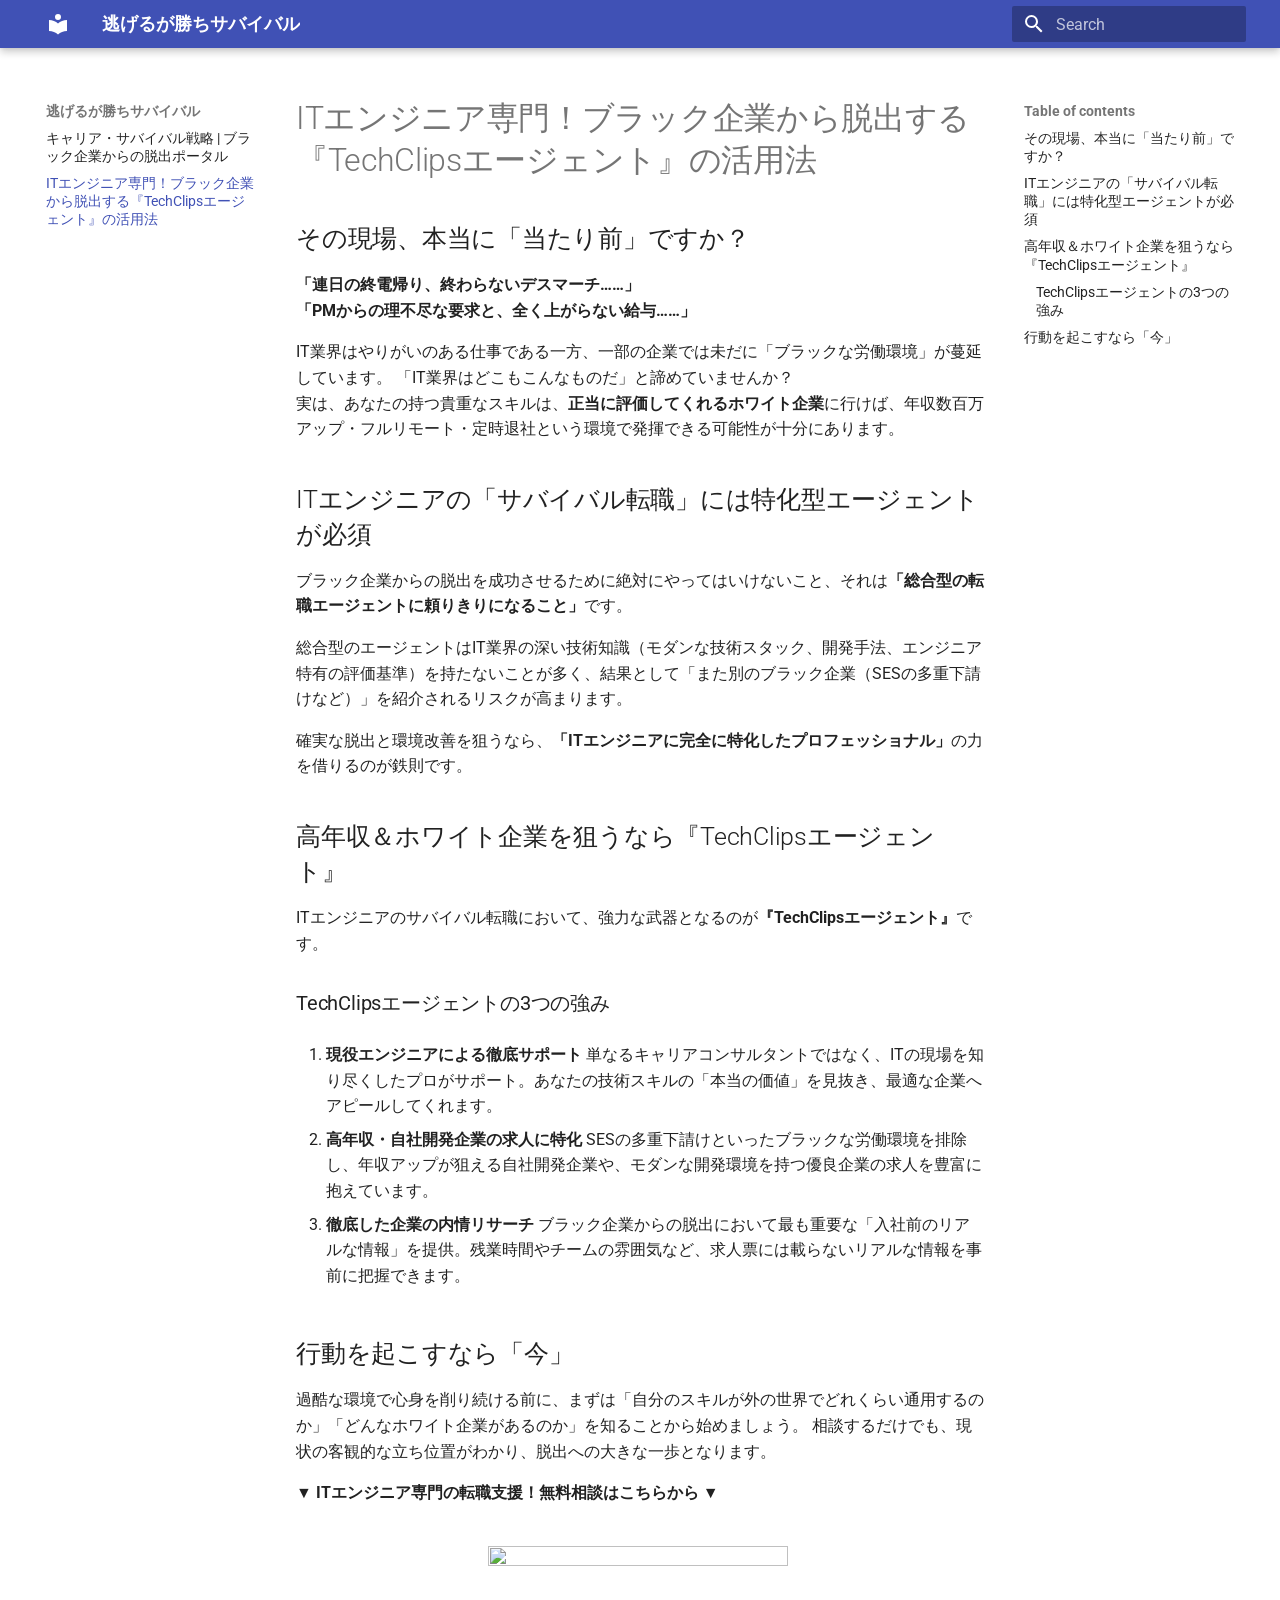
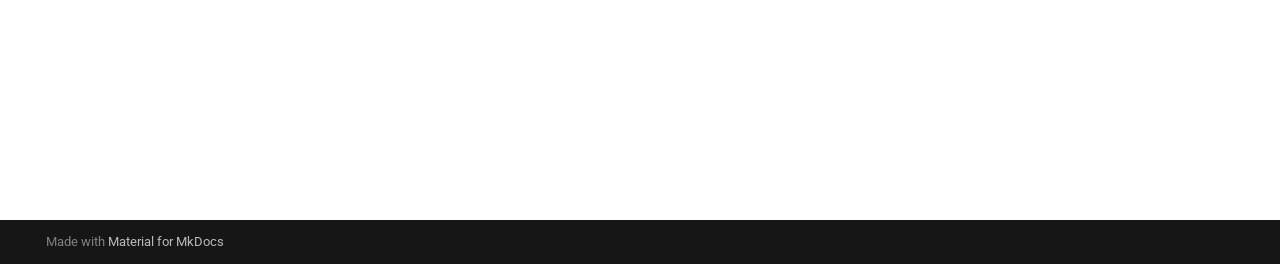
==== commit c3f62794: "Deployed 92a9bb8 with MkDocs version: 1.6.1" ====
--- a/techclips-agent/index.html
+++ b/techclips-agent/index.html
@@ -221,7 +221,7 @@
   <span class="md-ellipsis">
     
   
-    逃げるが勝ちサバイバル
+    キャリア・サバイバル戦略 | ブラック企業からの脱出ポータル
   
 
     
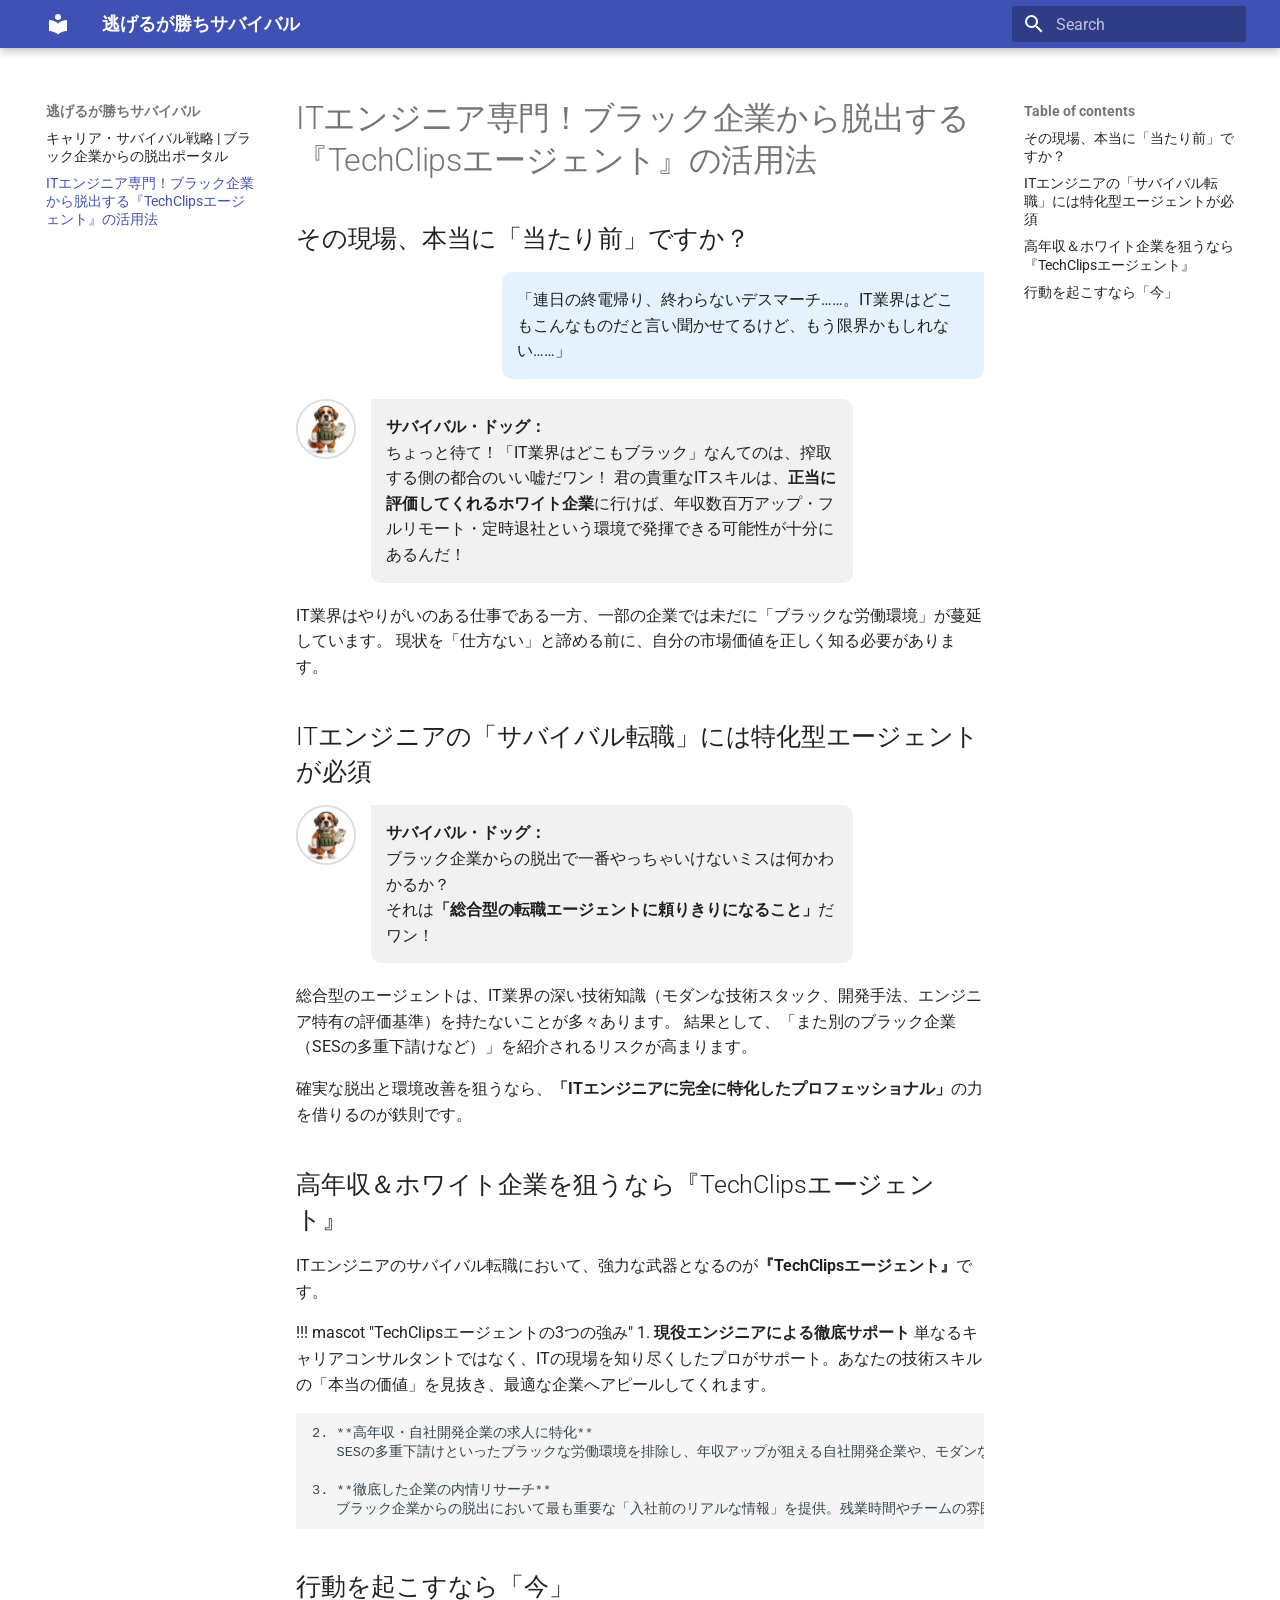
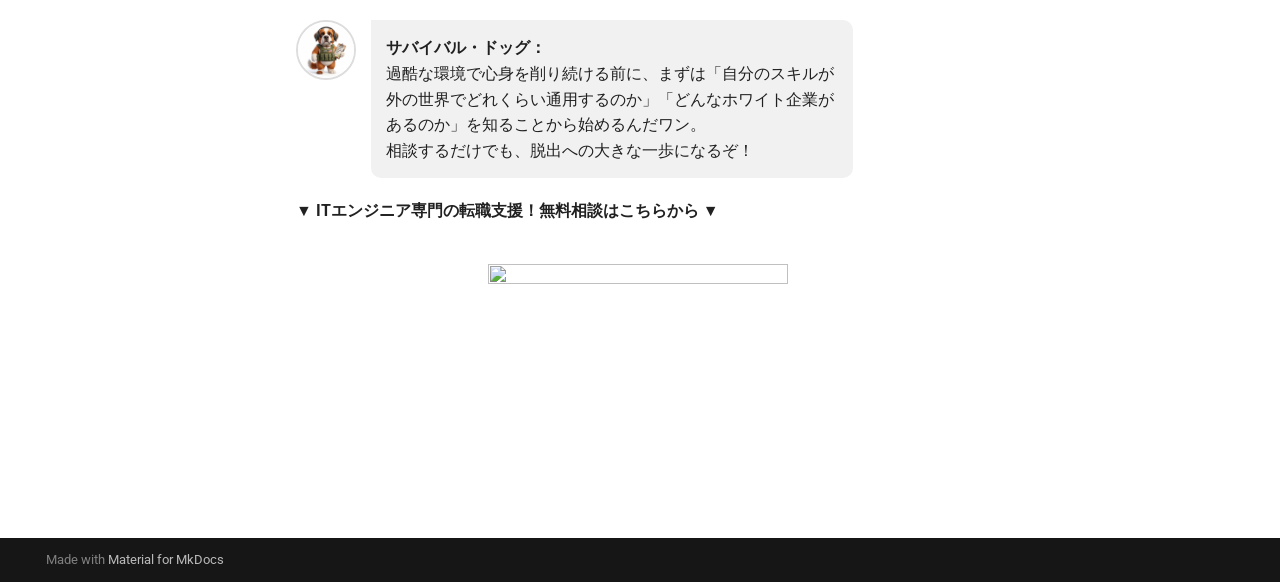
==== commit 872f3f76: "Deployed 92a9bb8 with MkDocs version: 1.6.1" ====
--- a/techclips-agent/index.html
+++ b/techclips-agent/index.html
@@ -48,6 +48,8 @@
         <style>:root{--md-text-font:"Roboto";--md-code-font:"Roboto Mono"}</style>
       
     
+    
+      <link rel="stylesheet" href="../stylesheets/extra.css">
     
     <script>__md_scope=new URL("..",location),__md_hash=e=>[...e].reduce(((e,_)=>(e<<5)-e+_.charCodeAt(0)),0),__md_get=(e,_=localStorage,t=__md_scope)=>JSON.parse(_.getItem(t.pathname+"."+e)),__md_set=(e,_,t=localStorage,a=__md_scope)=>{try{t.setItem(a.pathname+"."+e,JSON.stringify(_))}catch(e){}}</script>
     
@@ -331,23 +333,6 @@
     </span>
   </a>
   
-    <nav class="md-nav" aria-label="高年収＆ホワイト企業を狙うなら『TechClipsエージェント』">
-      <ul class="md-nav__list">
-        
-          <li class="md-nav__item">
-  <a href="#techclips3" class="md-nav__link">
-    <span class="md-ellipsis">
-      
-        TechClipsエージェントの3つの強み
-      
-    </span>
-  </a>
-  
-</li>
-        
-      </ul>
-    </nav>
-  
 </li>
       
         <li class="md-nav__item">
@@ -426,23 +411,6 @@
     </span>
   </a>
   
-    <nav class="md-nav" aria-label="高年収＆ホワイト企業を狙うなら『TechClipsエージェント』">
-      <ul class="md-nav__list">
-        
-          <li class="md-nav__item">
-  <a href="#techclips3" class="md-nav__link">
-    <span class="md-ellipsis">
-      
-        TechClipsエージェントの3つの強み
-      
-    </span>
-  </a>
-  
-</li>
-        
-      </ul>
-    </nav>
-  
 </li>
       
         <li class="md-nav__item">
@@ -475,35 +443,57 @@
 
 <h1 id="ittechclips">ITエンジニア専門！ブラック企業から脱出する『TechClipsエージェント』の活用法</h1>
 <h2 id="_1">その現場、本当に「当たり前」ですか？</h2>
-<p><strong>「連日の終電帰り、終わらないデスマーチ……」</strong><br />
-<strong>「PMからの理不尽な要求と、全く上がらない給与……」</strong>  </p>
+<div class="chat-bubble right">
+  <div class="chat-text">
+    「連日の終電帰り、終わらないデスマーチ……。IT業界はどこもこんなものだと言い聞かせてるけど、もう限界かもしれない……」
+  </div>
+</div>
+
+<div class="chat-bubble left">
+  <img class="chat-icon" src="../assets/mascot.jpg" alt="サバイバル・ドッグ">
+  <div class="chat-text">
+    <strong>サバイバル・ドッグ：</strong><br>
+    ちょっと待て！「IT業界はどこもブラック」なんてのは、搾取する側の都合のいい嘘だワン！
+    君の貴重なITスキルは、<strong>正当に評価してくれるホワイト企業</strong>に行けば、年収数百万アップ・フルリモート・定時退社という環境で発揮できる可能性が十分にあるんだ！
+  </div>
+</div>
+
 <p>IT業界はやりがいのある仕事である一方、一部の企業では未だに「ブラックな労働環境」が蔓延しています。
-「IT業界はどこもこんなものだ」と諦めていませんか？<br />
-実は、あなたの持つ貴重なスキルは、<strong>正当に評価してくれるホワイト企業</strong>に行けば、年収数百万アップ・フルリモート・定時退社という環境で発揮できる可能性が十分にあります。</p>
+現状を「仕方ない」と諦める前に、自分の市場価値を正しく知る必要があります。</p>
 <h2 id="it">ITエンジニアの「サバイバル転職」には特化型エージェントが必須</h2>
-<p>ブラック企業からの脱出を成功させるために絶対にやってはいけないこと、それは<strong>「総合型の転職エージェントに頼りきりになること」</strong>です。</p>
-<p>総合型のエージェントはIT業界の深い技術知識（モダンな技術スタック、開発手法、エンジニア特有の評価基準）を持たないことが多く、結果として「また別のブラック企業（SESの多重下請けなど）」を紹介されるリスクが高まります。</p>
+<div class="chat-bubble left">
+  <img class="chat-icon" src="../assets/mascot.jpg" alt="サバイバル・ドッグ">
+  <div class="chat-text">
+    <strong>サバイバル・ドッグ：</strong><br>
+    ブラック企業からの脱出で一番やっちゃいけないミスは何かわかるか？<br>
+    それは<strong>「総合型の転職エージェントに頼りきりになること」</strong>だワン！
+  </div>
+</div>
+
+<p>総合型のエージェントは、IT業界の深い技術知識（モダンな技術スタック、開発手法、エンジニア特有の評価基準）を持たないことが多々あります。
+結果として、「また別のブラック企業（SESの多重下請けなど）」を紹介されるリスクが高まります。</p>
 <p>確実な脱出と環境改善を狙うなら、<strong>「ITエンジニアに完全に特化したプロフェッショナル」</strong>の力を借りるのが鉄則です。</p>
 <h2 id="techclips">高年収＆ホワイト企業を狙うなら『TechClipsエージェント』</h2>
 <p>ITエンジニアのサバイバル転職において、強力な武器となるのが<strong>『TechClipsエージェント』</strong>です。</p>
-<h3 id="techclips3">TechClipsエージェントの3つの強み</h3>
-<ol>
-<li>
-<p><strong>現役エンジニアによる徹底サポート</strong>
-   単なるキャリアコンサルタントではなく、ITの現場を知り尽くしたプロがサポート。あなたの技術スキルの「本当の価値」を見抜き、最適な企業へアピールしてくれます。</p>
-</li>
-<li>
-<p><strong>高年収・自社開発企業の求人に特化</strong>
-   SESの多重下請けといったブラックな労働環境を排除し、年収アップが狙える自社開発企業や、モダンな開発環境を持つ優良企業の求人を豊富に抱えています。</p>
-</li>
-<li>
-<p><strong>徹底した企業の内情リサーチ</strong>
-   ブラック企業からの脱出において最も重要な「入社前のリアルな情報」を提供。残業時間やチームの雰囲気など、求人票には載らないリアルな情報を事前に把握できます。</p>
-</li>
-</ol>
+<p>!!! mascot "TechClipsエージェントの3つの強み"
+    1. <strong>現役エンジニアによる徹底サポート</strong>
+       単なるキャリアコンサルタントではなく、ITの現場を知り尽くしたプロがサポート。あなたの技術スキルの「本当の価値」を見抜き、最適な企業へアピールしてくれます。</p>
+<pre><code>2. **高年収・自社開発企業の求人に特化**
+   SESの多重下請けといったブラックな労働環境を排除し、年収アップが狙える自社開発企業や、モダンな開発環境を持つ優良企業の求人を豊富に抱えています。
+
+3. **徹底した企業の内情リサーチ**
+   ブラック企業からの脱出において最も重要な「入社前のリアルな情報」を提供。残業時間やチームの雰囲気など、求人票には載らないリアルな情報を事前に把握できます。
+</code></pre>
 <h2 id="_2">行動を起こすなら「今」</h2>
-<p>過酷な環境で心身を削り続ける前に、まずは「自分のスキルが外の世界でどれくらい通用するのか」「どんなホワイト企業があるのか」を知ることから始めましょう。
-相談するだけでも、現状の客観的な立ち位置がわかり、脱出への大きな一歩となります。</p>
+<div class="chat-bubble left">
+  <img class="chat-icon" src="../assets/mascot.jpg" alt="サバイバル・ドッグ">
+  <div class="chat-text">
+    <strong>サバイバル・ドッグ：</strong><br>
+    過酷な環境で心身を削り続ける前に、まずは「自分のスキルが外の世界でどれくらい通用するのか」「どんなホワイト企業があるのか」を知ることから始めるんだワン。<br>
+    相談するだけでも、脱出への大きな一歩になるぞ！
+  </div>
+</div>
+
 <p><strong>▼ ITエンジニア専門の転職支援！無料相談はこちらから ▼</strong></p>
 <div style="text-align: center; margin-top: 2rem;">
   <a href="https://px.a8.net/svt/ejp?a8mat=4BCIRP+AWYK8Q+3SWM+601S1" rel="nofollow">
--- a/stylesheets/extra.css
+++ b/stylesheets/extra.css
@@ -0,0 +1,66 @@
+/* 吹き出し（Admonition）用カスタムCSS */
+:root {
+  --md-admonition-icon--mascot: url('data:image/svg+xml;charset=utf-8,<svg xmlns="http://www.w3.org/2000/svg" viewBox="0 0 24 24"><path d="M12 2C6.48 2 2 6.48 2 12s4.48 10 10 10 10-4.48 10-10S17.52 2 12 2zm0 3c1.66 0 3 1.34 3 3s-1.34 3-3 3-3-1.34-3-3 1.34-3 3-3zm0 14.2c-2.5 0-4.71-1.28-6-3.22.03-1.99 4-3.08 6-3.08 1.99 0 5.97 1.09 6 3.08-1.29 1.94-3.5 3.22-6 3.22z"/></svg>');
+}
+
+.md-typeset .admonition.mascot {
+  border-color: #ff5722;
+}
+
+.md-typeset .mascot > .admonition-title {
+  background-color: rgba(255, 87, 34, 0.1);
+  border-color: #ff5722;
+}
+
+.md-typeset .mascot > .admonition-title::before {
+  background-color: #ff5722;
+  -webkit-mask-image: var(--md-admonition-icon--mascot);
+  mask-image: var(--md-admonition-icon--mascot);
+}
+
+.chat-bubble {
+  display: flex;
+  align-items: flex-start;
+  margin-bottom: 20px;
+}
+
+.chat-bubble.left {
+  flex-direction: row;
+}
+
+.chat-bubble.right {
+  flex-direction: row-reverse;
+}
+
+.chat-icon {
+  width: 60px;
+  height: 60px;
+  border-radius: 50%;
+  object-fit: cover;
+  border: 2px solid #ddd;
+}
+
+.chat-bubble.left .chat-icon {
+  margin-right: 15px;
+}
+
+.chat-bubble.right .chat-icon {
+  margin-left: 15px;
+}
+
+.chat-text {
+  background-color: #f1f1f1;
+  padding: 15px;
+  border-radius: 10px;
+  position: relative;
+  max-width: 70%;
+}
+
+.chat-bubble.left .chat-text {
+  border-top-left-radius: 0;
+}
+
+.chat-bubble.right .chat-text {
+  border-top-right-radius: 0;
+  background-color: #e3f2fd;
+}
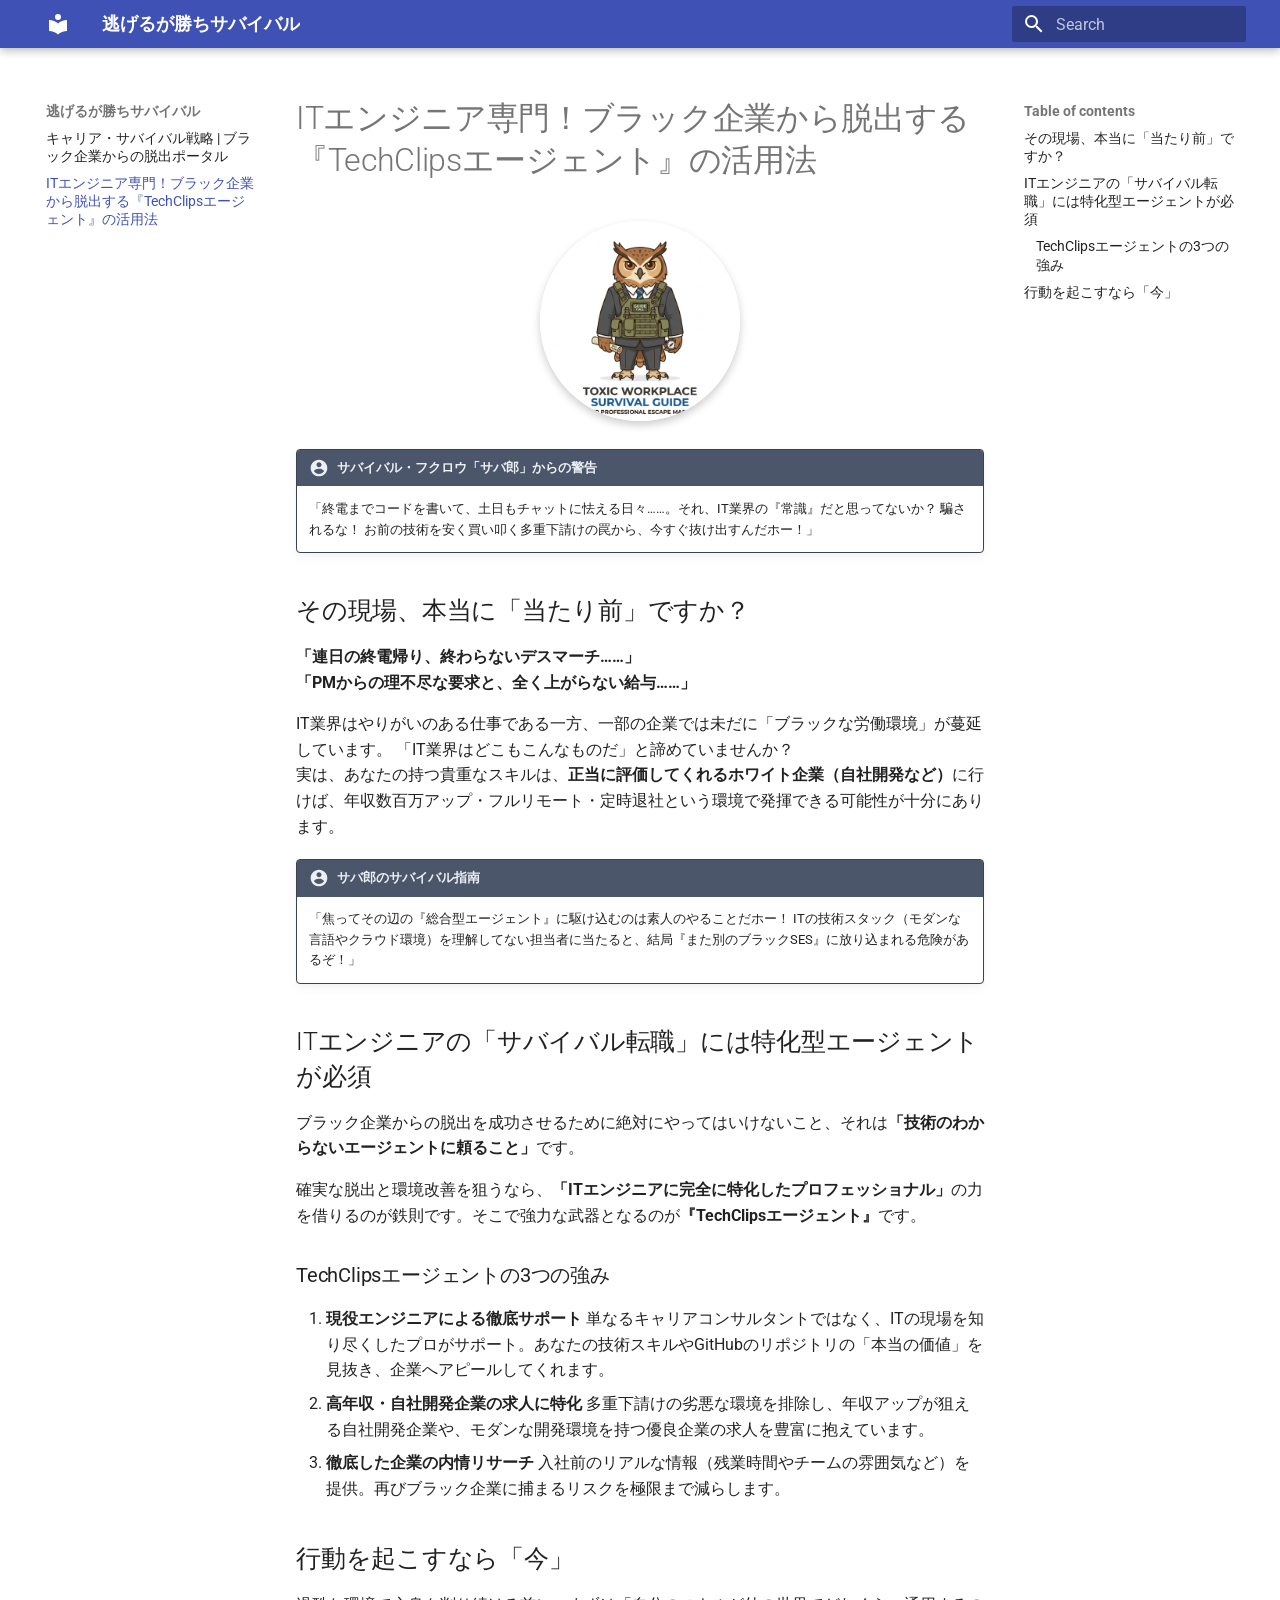
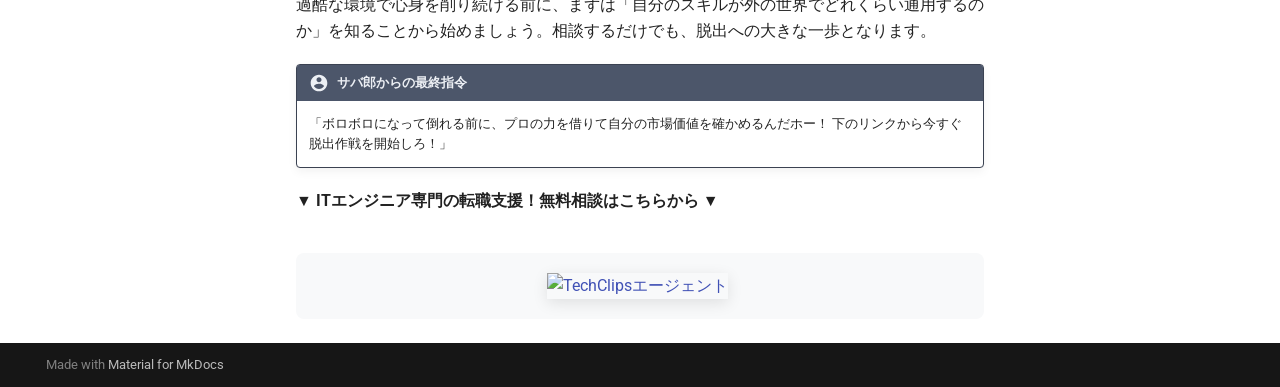
==== commit a6edbd81: "Deployed 92a9bb8 with MkDocs version: 1.6.1" ====
--- a/techclips-agent/index.html
+++ b/techclips-agent/index.html
@@ -322,16 +322,22 @@
     </span>
   </a>
   
-</li>
-      
-        <li class="md-nav__item">
-  <a href="#techclips" class="md-nav__link">
-    <span class="md-ellipsis">
-      
-        高年収＆ホワイト企業を狙うなら『TechClipsエージェント』
-      
-    </span>
-  </a>
+    <nav class="md-nav" aria-label="ITエンジニアの「サバイバル転職」には特化型エージェントが必須">
+      <ul class="md-nav__list">
+        
+          <li class="md-nav__item">
+  <a href="#techclips3" class="md-nav__link">
+    <span class="md-ellipsis">
+      
+        TechClipsエージェントの3つの強み
+      
+    </span>
+  </a>
+  
+</li>
+        
+      </ul>
+    </nav>
   
 </li>
       
@@ -400,16 +406,22 @@
     </span>
   </a>
   
-</li>
-      
-        <li class="md-nav__item">
-  <a href="#techclips" class="md-nav__link">
-    <span class="md-ellipsis">
-      
-        高年収＆ホワイト企業を狙うなら『TechClipsエージェント』
-      
-    </span>
-  </a>
+    <nav class="md-nav" aria-label="ITエンジニアの「サバイバル転職」には特化型エージェントが必須">
+      <ul class="md-nav__list">
+        
+          <li class="md-nav__item">
+  <a href="#techclips3" class="md-nav__link">
+    <span class="md-ellipsis">
+      
+        TechClipsエージェントの3つの強み
+      
+    </span>
+  </a>
+  
+</li>
+        
+      </ul>
+    </nav>
   
 </li>
       
@@ -442,62 +454,46 @@
 
 
 <h1 id="ittechclips">ITエンジニア専門！ブラック企業から脱出する『TechClipsエージェント』の活用法</h1>
+<div style="text-align: center;">
+  <img src="../assets/mascot.jpg" alt="サバイバル・フクロウ サバ郎" width="200" style="border-radius: 50%; box-shadow: 0 4px 8px rgba(0,0,0,0.2);">
+</div>
+
+<div class="admonition mascot">
+<p class="admonition-title">サバイバル・フクロウ「サバ郎」からの警告</p>
+<p>「終電までコードを書いて、土日もチャットに怯える日々……。それ、IT業界の『常識』だと思ってないか？ 騙されるな！ お前の技術を安く買い叩く多重下請けの罠から、今すぐ抜け出すんだホー！」</p>
+</div>
 <h2 id="_1">その現場、本当に「当たり前」ですか？</h2>
-<div class="chat-bubble right">
-  <div class="chat-text">
-    「連日の終電帰り、終わらないデスマーチ……。IT業界はどこもこんなものだと言い聞かせてるけど、もう限界かもしれない……」
-  </div>
-</div>
-
-<div class="chat-bubble left">
-  <img class="chat-icon" src="../assets/mascot.jpg" alt="サバイバル・ドッグ">
-  <div class="chat-text">
-    <strong>サバイバル・ドッグ：</strong><br>
-    ちょっと待て！「IT業界はどこもブラック」なんてのは、搾取する側の都合のいい嘘だワン！
-    君の貴重なITスキルは、<strong>正当に評価してくれるホワイト企業</strong>に行けば、年収数百万アップ・フルリモート・定時退社という環境で発揮できる可能性が十分にあるんだ！
-  </div>
-</div>
-
+<p><strong>「連日の終電帰り、終わらないデスマーチ……」</strong><br />
+<strong>「PMからの理不尽な要求と、全く上がらない給与……」</strong>  </p>
 <p>IT業界はやりがいのある仕事である一方、一部の企業では未だに「ブラックな労働環境」が蔓延しています。
-現状を「仕方ない」と諦める前に、自分の市場価値を正しく知る必要があります。</p>
+「IT業界はどこもこんなものだ」と諦めていませんか？<br />
+実は、あなたの持つ貴重なスキルは、<strong>正当に評価してくれるホワイト企業（自社開発など）</strong>に行けば、年収数百万アップ・フルリモート・定時退社という環境で発揮できる可能性が十分にあります。</p>
+<div class="admonition mascot">
+<p class="admonition-title">サバ郎のサバイバル指南</p>
+<p>「焦ってその辺の『総合型エージェント』に駆け込むのは素人のやることだホー！ ITの技術スタック（モダンな言語やクラウド環境）を理解してない担当者に当たると、結局『また別のブラックSES』に放り込まれる危険があるぞ！」</p>
+</div>
 <h2 id="it">ITエンジニアの「サバイバル転職」には特化型エージェントが必須</h2>
-<div class="chat-bubble left">
-  <img class="chat-icon" src="../assets/mascot.jpg" alt="サバイバル・ドッグ">
-  <div class="chat-text">
-    <strong>サバイバル・ドッグ：</strong><br>
-    ブラック企業からの脱出で一番やっちゃいけないミスは何かわかるか？<br>
-    それは<strong>「総合型の転職エージェントに頼りきりになること」</strong>だワン！
-  </div>
-</div>
-
-<p>総合型のエージェントは、IT業界の深い技術知識（モダンな技術スタック、開発手法、エンジニア特有の評価基準）を持たないことが多々あります。
-結果として、「また別のブラック企業（SESの多重下請けなど）」を紹介されるリスクが高まります。</p>
-<p>確実な脱出と環境改善を狙うなら、<strong>「ITエンジニアに完全に特化したプロフェッショナル」</strong>の力を借りるのが鉄則です。</p>
-<h2 id="techclips">高年収＆ホワイト企業を狙うなら『TechClipsエージェント』</h2>
-<p>ITエンジニアのサバイバル転職において、強力な武器となるのが<strong>『TechClipsエージェント』</strong>です。</p>
-<p>!!! mascot "TechClipsエージェントの3つの強み"
-    1. <strong>現役エンジニアによる徹底サポート</strong>
-       単なるキャリアコンサルタントではなく、ITの現場を知り尽くしたプロがサポート。あなたの技術スキルの「本当の価値」を見抜き、最適な企業へアピールしてくれます。</p>
-<pre><code>2. **高年収・自社開発企業の求人に特化**
-   SESの多重下請けといったブラックな労働環境を排除し、年収アップが狙える自社開発企業や、モダンな開発環境を持つ優良企業の求人を豊富に抱えています。
-
-3. **徹底した企業の内情リサーチ**
-   ブラック企業からの脱出において最も重要な「入社前のリアルな情報」を提供。残業時間やチームの雰囲気など、求人票には載らないリアルな情報を事前に把握できます。
-</code></pre>
+<p>ブラック企業からの脱出を成功させるために絶対にやってはいけないこと、それは<strong>「技術のわからないエージェントに頼ること」</strong>です。</p>
+<p>確実な脱出と環境改善を狙うなら、<strong>「ITエンジニアに完全に特化したプロフェッショナル」</strong>の力を借りるのが鉄則です。そこで強力な武器となるのが<strong>『TechClipsエージェント』</strong>です。</p>
+<h3 id="techclips3">TechClipsエージェントの3つの強み</h3>
+<ol>
+<li><strong>現役エンジニアによる徹底サポート</strong>
+   単なるキャリアコンサルタントではなく、ITの現場を知り尽くしたプロがサポート。あなたの技術スキルやGitHubのリポジトリの「本当の価値」を見抜き、企業へアピールしてくれます。</li>
+<li><strong>高年収・自社開発企業の求人に特化</strong>
+   多重下請けの劣悪な環境を排除し、年収アップが狙える自社開発企業や、モダンな開発環境を持つ優良企業の求人を豊富に抱えています。</li>
+<li><strong>徹底した企業の内情リサーチ</strong>
+   入社前のリアルな情報（残業時間やチームの雰囲気など）を提供。再びブラック企業に捕まるリスクを極限まで減らします。</li>
+</ol>
 <h2 id="_2">行動を起こすなら「今」</h2>
-<div class="chat-bubble left">
-  <img class="chat-icon" src="../assets/mascot.jpg" alt="サバイバル・ドッグ">
-  <div class="chat-text">
-    <strong>サバイバル・ドッグ：</strong><br>
-    過酷な環境で心身を削り続ける前に、まずは「自分のスキルが外の世界でどれくらい通用するのか」「どんなホワイト企業があるのか」を知ることから始めるんだワン。<br>
-    相談するだけでも、脱出への大きな一歩になるぞ！
-  </div>
-</div>
-
+<p>過酷な環境で心身を削り続ける前に、まずは「自分のスキルが外の世界でどれくらい通用するのか」を知ることから始めましょう。相談するだけでも、脱出への大きな一歩となります。</p>
+<div class="admonition mascot">
+<p class="admonition-title">サバ郎からの最終指令</p>
+<p>「ボロボロになって倒れる前に、プロの力を借りて自分の市場価値を確かめるんだホー！ 下のリンクから今すぐ脱出作戦を開始しろ！」</p>
+</div>
 <p><strong>▼ ITエンジニア専門の転職支援！無料相談はこちらから ▼</strong></p>
-<div style="text-align: center; margin-top: 2rem;">
+<div style="text-align: center; margin-top: 2rem; background: #f8f9fa; padding: 20px; border-radius: 8px;">
   <a href="https://px.a8.net/svt/ejp?a8mat=4BCIRP+AWYK8Q+3SWM+601S1" rel="nofollow">
-  <img border="0" width="300" height="250" alt="" src="https://www28.a8.net/svt/bgt?aid=260924677660&wid=022&eno=01&mid=s00000017743001008000&mc=1"></a>
+  <img border="0" width="300" height="250" alt="TechClipsエージェント" src="https://www28.a8.net/svt/bgt?aid=260924677660&wid=022&eno=01&mid=s00000017743001008000&mc=1" style="max-width: 100%; height: auto; box-shadow: 0 4px 15px rgba(0,0,0,0.1);"></a>
   <img border="0" width="1" height="1" src="https://www11.a8.net/0.gif?a8mat=4BCIRP+AWYK8Q+3SWM+601S1" alt="">
 </div>
 
--- a/stylesheets/extra.css
+++ b/stylesheets/extra.css
@@ -1,66 +1,15 @@
-/* 吹き出し（Admonition）用カスタムCSS */
 :root {
   --md-admonition-icon--mascot: url('data:image/svg+xml;charset=utf-8,<svg xmlns="http://www.w3.org/2000/svg" viewBox="0 0 24 24"><path d="M12 2C6.48 2 2 6.48 2 12s4.48 10 10 10 10-4.48 10-10S17.52 2 12 2zm0 3c1.66 0 3 1.34 3 3s-1.34 3-3 3-3-1.34-3-3 1.34-3 3-3zm0 14.2c-2.5 0-4.71-1.28-6-3.22.03-1.99 4-3.08 6-3.08 1.99 0 5.97 1.09 6 3.08-1.29 1.94-3.5 3.22-6 3.22z"/></svg>');
 }
-
 .md-typeset .admonition.mascot {
-  border-color: #ff5722;
+  border-color: #3b4252;
 }
-
 .md-typeset .mascot > .admonition-title {
-  background-color: rgba(255, 87, 34, 0.1);
-  border-color: #ff5722;
+  background-color: #4c566a;
+  color: #eceff4;
 }
-
 .md-typeset .mascot > .admonition-title::before {
-  background-color: #ff5722;
+  background-color: currentColor;
+  mask-image: var(--md-admonition-icon--mascot);
   -webkit-mask-image: var(--md-admonition-icon--mascot);
-  mask-image: var(--md-admonition-icon--mascot);
 }
-
-.chat-bubble {
-  display: flex;
-  align-items: flex-start;
-  margin-bottom: 20px;
-}
-
-.chat-bubble.left {
-  flex-direction: row;
-}
-
-.chat-bubble.right {
-  flex-direction: row-reverse;
-}
-
-.chat-icon {
-  width: 60px;
-  height: 60px;
-  border-radius: 50%;
-  object-fit: cover;
-  border: 2px solid #ddd;
-}
-
-.chat-bubble.left .chat-icon {
-  margin-right: 15px;
-}
-
-.chat-bubble.right .chat-icon {
-  margin-left: 15px;
-}
-
-.chat-text {
-  background-color: #f1f1f1;
-  padding: 15px;
-  border-radius: 10px;
-  position: relative;
-  max-width: 70%;
-}
-
-.chat-bubble.left .chat-text {
-  border-top-left-radius: 0;
-}
-
-.chat-bubble.right .chat-text {
-  border-top-right-radius: 0;
-  background-color: #e3f2fd;
-}
